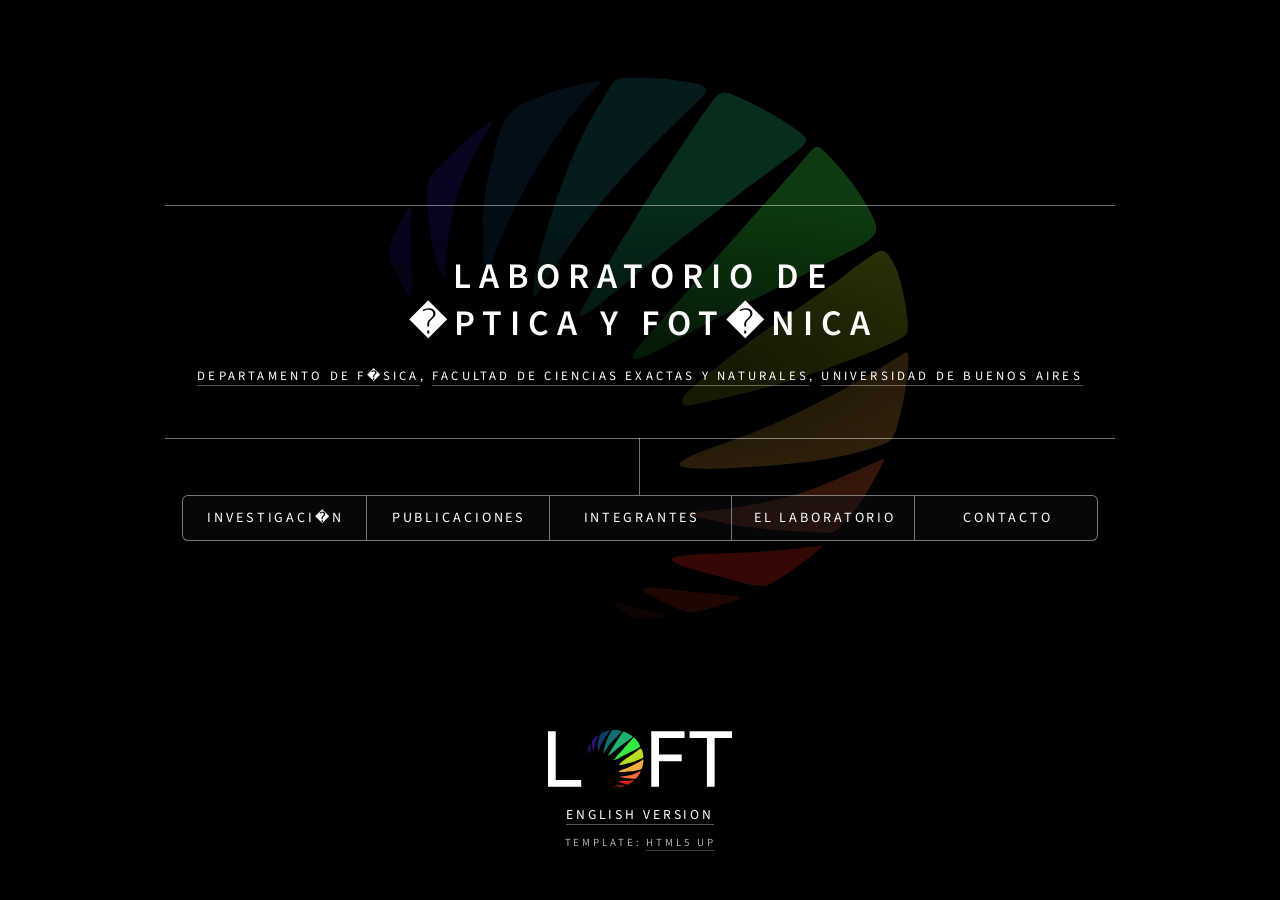
==== index.html @ 60d69a89 "Carga inicial del sitio web del LOFT" ====
<!DOCTYPE html>
<html lang="es">
<head>
  <title>LOFT | Laboratorio de �ptica y Fot�nica</title>
  <link rel="icon" href="images/favicon.png" />
  <meta charset="utf-8" />
  <meta name="viewport" content="width=device-width, initial-scale=1" />
  <meta name="description" content="Laboratorio de �ptica y Fot�nica (LOFT) del Departamento de F�sica, FCEN-UBA. Investigaci�n en �ptica cu�ntica, luz estructurada, polarizaci�n, azopol�meros y trampas �pticas." />
  <link rel="canonical" href="https://loft.df.uba.ar/" />
  <link rel="alternate" hreflang="es" href="https://loft.df.uba.ar/" />
  <link rel="alternate" hreflang="en" href="https://loft.df.uba.ar/index_en.html" />
  <link rel="alternate" hreflang="x-default" href="https://loft.df.uba.ar/" />
  <meta property="og:type" content="website" />
  <meta property="og:title" content="LOFT | Laboratorio de �ptica y Fot�nica" />
  <meta property="og:description" content="Laboratorio de �ptica y Fot�nica (LOFT) del Departamento de F�sica, FCEN-UBA. Investigaci�n en �ptica cu�ntica, luz estructurada, polarizaci�n, azopol�meros y trampas �pticas." />
  <meta property="og:url" content="https://loft.df.uba.ar/" />
  <meta property="og:locale" content="es_AR" />
  <meta property="og:locale:alternate" content="en_US" />
  <meta property="og:image" content="https://loft.df.uba.ar/images/instalaciones.png" />
  <link rel="preconnect" href="https://fonts.googleapis.com" />
  <link rel="preconnect" href="https://fonts.gstatic.com" crossorigin />
  <link rel="stylesheet" href="https://fonts.googleapis.com/css2?family=Source+Sans+3:ital,wght@0,300;0,400;0,600;1,300;1,400;1,600&display=swap" />
  <link rel="stylesheet" href="assets/css/main.css" />
  <noscript>
    <link rel="stylesheet" href="assets/css/noscript.css" />
  </noscript>
</head>
<body class="is-preload">

  <div id="wrapper">

    <header id="header">
      <div class="content">
        <div class="inner">
          <h1>Laboratorio de<br>�ptica y Fot�nica</h1>
          <p class="major">
            <a href="https://df.uba.ar/" target="_blank" rel="noopener noreferrer">Departamento de F�sica</a>,
            <a href="https://exactas.uba.ar/" target="_blank" rel="noopener noreferrer">Facultad de Ciencias Exactas y Naturales</a>,
            <a href="https://www.uba.ar/" target="_blank" rel="noopener noreferrer">Universidad de Buenos Aires</a>
          </p>
        </div>
      </div>
      <nav aria-label="Navegaci�n principal">
        <ul>
          <li><a href="#investigacion">Investigaci�n</a></li>
          <li><a href="#publicaciones">Publicaciones</a></li>
          <li><a href="#integrantes">Integrantes</a></li>
          <li><a href="#laboratorio">El Laboratorio</a></li>
          <li><a href="#contacto">Contacto</a></li>
        </ul>
      </nav>
    </header>

    <div id="main">

      <article id="investigacion">
        <h2 class="major">Investigaci�n</h2>
        <span class="image main">
          <img src="images/investigacion0.png" alt="L�neas de investigaci�n del Laboratorio de �ptica y Fot�nica" loading="lazy" />
        </span>

        <details class="accordion">
          <summary>Generaci�n y caracterizaci�n de estados cu�nticos fot�nicos</summary>
          <div class="accordion-content">
            <div class="imagen80">
              <span class="image main">
                <img src="images/investigacion1.png" alt="Generaci�n y caracterizaci�n de estados cu�nticos fot�nicos" loading="lazy" />
              </span>
            </div>
            <p>
              La informaci�n cu�ntica es una nueva ciencia que surgi�, en a�os recientes, de la revisi�n de conceptos esenciales de la f�sica cu�ntica con el objetivo de mejorar la transmisi�n y el procesado de la informaci�n. Los fotones surgen como candidatos naturales en distintas aplicaciones ya que son f�cilmente transportables y poseen una gran variedad de grados de libertad en los que se puede codificar informaci�n.
            </p>
            <p>
              Desde hace unos a�os nuestro grupo ha sido pionero en simulaciones de algoritmos cu�nticos usando �ptica cl�sica. Hemos simulado cl�sicamente algunos de los algoritmos m�s conocidos tales como el algoritmo de b�squeda de Grover, el algoritmo de evaluaci�n de Deutsch, el algoritmo de caminata cu�ntica al azar y el protocolo de teleportaci�n. Los trabajos realizados por nuestro grupo son pioneros en el �rea ya que permitieron generar algoritmos reprogramables a tiempo real. Asimismo m�s recientemente hemos generado y testeado sistemas cu�nticos fot�nicos de alta dimensi�n. Estos sistemas representados gen�ricamente por bits de dimensi�n d o qudits tienen el potencial de aumentar la capacidad de informaci�n de los protocolos de computaci�n y comunicaci�n cu�ntica adem�s de ser m�s seguros y robustos frente al ruido, espionaje y fallos del sistema. Dentro de los avances en optoelectr�nica las pantallas de cristal l�quido se han constituido en una herramienta fundamental para controlar en forma din�mica distintas propiedades de la luz. Estas caracter�sticas hacen que estos dispositivos constituyan un elemento esencial en la manipulaci�n de sistemas cu�nticos de alta dimensi�n.
            </p>
          </div>
        </details>

        <details class="accordion">
          <summary>Generaci�n y detecci�n de estados de polarizaci�n</summary>
          <div class="accordion-content">
            <div class="imagen80">
              <span class="image main">
                <img src="images/investigacion2.png" alt="Generaci�n y detecci�n de estados de polarizaci�n" loading="lazy" />
              </span>
            </div>
            <p>
              La luz estructurada se refiere a la generaci�n y aplicaci�n de campos de luz personalizados, en los cuales puede modularse tanto la intensidad como la fase o la polarizaci�n. Habitualmente, el t�rmino luz estructurada se toma como sin�nimo de haces con momento angular orbital (OAM), sin embargo, el t�rmino luz estructurada va m�s all� de los haces portadores de OAM y la generaci�n de luz con modulaci�n espacial de los estados de polarizaci�n (SoP) se vuelve cada vez m�s importante. En la mayor�a de los experimentos y aplicaciones �pticas, la polarizaci�n de la luz es aproximadamente uniforme, la posibilidad de tener una polarizaci�n espacialmente variable no fue de particular inter�s hasta principios de este siglo. Este hecho cambi� cuando se encontr� que haces polarizados radialmente y azimutalmente exhiben propiedades particulares cuando se hallan muy enfocados. Posteriormente comenzaron a estudiarse distribuciones de polarizaci�n no uniforme con potenciales aplicaciones en comunicaciones, pinzas �pticas y entrelazamiento cu�ntico, entre otras. Un fen�meno particularmente importante, que permite enriquecer la generaci�n de haces estructurados, es que mientras la luz se propaga a trav�s de un medio homog�neo e isotr�pico, SoP y OAM se conservan por separado; sin embargo, pueden acoplarse en presencia de un medio anisotr�pico y no homog�neo. La modulaci�n �ptica producida por las pantallas de cristal l�quido sobre la fase y polarizaci�n del haz incidente hace que estos dispositivos sean ideales en la ingenier�a y detecci�n de haces estructurados. En nuestro laboratorio hemos desarrollado arquitecturas �pticas basadas en estos elementos que permiten por un lado generar haces con distribuciones singulares de fase y polarizaci�n. Por el otro, se implement� un polar�metro imagen, es decir que permite medir una distribuci�n espacial de polarizaciones.
            </p>
          </div>
        </details>

        <details class="accordion">
          <summary>Propiedades optomec�nicas fotoinducidas en azopol�meros</summary>
          <div class="accordion-content">
            <div class="imagen80">
              <span class="image main">
                <img src="images/investigacion3.jpg" alt="Propiedades optomec�nicas fotoinducidas en azopol�meros" loading="lazy" />
              </span>
            </div>
            <p>
              Un azopol�mero es una mezcla f�sica o una funcionalizaci�n qu�mica de un pol�mero y mol�culas de azobencenos. Ante la exposici�n a la luz con una longitud de onda particular, las mol�culas de azobencenos sufren una transici�n conformacional reversible (entre los estados cis y trans). Cuando la iluminaci�n est� polarizada, la isomerizaci�n foto-selectiva conduce a la orientaci�n del momento dipolar de transici�n de las mol�culas perpendiculares a la polarizaci�n de la luz. Este mismo efecto, observado como anisotrop�a inducida �pticamente (birrefringencia y dicro�smo) al iluminar un material en volumen, ha demostrado ser �til para aplicaciones en almacenamiento de informaci�n como memorias �pticas reversible. El proceso de fotoisomerizaci�n que sucede en la nanoescala tambi�n es responsable del movimiento molecular a gran escala del pol�mero cuando el grupo azo est� unido qu�micamente a la cadena polim�rica. En este caso, el movimiento colectivo de las mol�culas de azopol�mero se observa como un transporte de masa macrosc�pico impulsado por la iluminaci�n, generando un relieve superficial. En particular, se pueden generar estructuras peri�dicas o redes de relieve superficial (SRG) cuando los azopol�meros son iluminados con figuras de interferencia. Los mecanismos por los cuales ocurre la fotomigraci�n, indudablemente relacionados con los ciclos de isomerizaci�n, han sido debatidos y se han intentado explicar en la literatura, con argumentos relacionados con fuerzas debidas a un gradiente de presi�n, cambios en la plasticidad y viscosidad o la fuerza gradiente del campo el�ctrico �ptico. Pese a la cantidad de estudios con los que se cuenta al d�a de la fecha, a�n no se ha establecido un consenso para explicar el fen�meno y por lo tanto contin�a existiendo un gran inter�s en el estudio y desarrollo de materiales con azobencenos.
            </p>
            <p>
              La posibilidad de fotoinducir efectos tan diversos da lugar al estudio de sistemas materiales con azobencenos para diversas aplicaciones que incluyen almacenamiento y procesado �ptico de la informaci�n, �ptica difractiva y fotomec�nica.
            </p>
            <p>En particular, en el laboratorio desarrollamos las siguientes l�neas:</p>
            <ul>
              <li>Exploramos las propiedades de los azopol�meros a trav�s del desarrollo de t�cnicas de microscopia innovadoras.</li>
              <li>Desarrollamos materiales compuestos para mejorar las propiedades de los azopol�meros en vistas de sus aplicaciones como memorias �pticas, actuadores de movimiento o medios para litograf�a.</li>
              <li>Desarrollamos la t�cnica de litograf�a multidimensional empleando azopol�meros.</li>
            </ul>
          </div>
        </details>

        <details class="accordion">
          <summary>Manipulaci�n de objetos mesosc�picos utilizando trampas �pticas</summary>
          <div class="accordion-content">
            <h4>En construcci�n</h4>
          </div>
        </details>

        <h3 class="section-subtitle">Proyectos de tesis y Laboratorio 6 y 7</h3>
        <details class="accordion">
          <summary>Oferta de temas</summary>
          <div class="accordion-content">
            <p class="pdf-actions">
              <a href="docs/proyectos.pdf" target="_blank" rel="noopener noreferrer" class="button-link">
                <svg class="svg-icon" viewBox="0 0 24 24" aria-hidden="true"><path d="M14 2H6c-1.1 0-2 .9-2 2v16c0 1.1.9 2 2 2h12c1.1 0 2-.9 2-2V8l-6-6zm2 16H8v-2h8v2zm0-4H8v-2h8v2zm-3-5V3.5L18.5 9H13z"/></svg> Abrir / Descargar PDF
              </a>
            </p>
            <div class="pdf-viewer">
              <iframe src="docs/proyectos.pdf#view=FitH" title="Oferta de temas de tesis y Laboratorios 6 y 7" loading="lazy"></iframe>
            </div>
          </div>
        </details>

        <h3 class="section-subtitle">Colaboraciones</h3>
        <ul class="clean-list">
          <li>Grupo de Informaci�n Cu�ntica y Sistemas Cu�nticos de Muchos Cuerpos, Departamento de F�sica, Instituto de F�sica La Plata, Facultad de Ciencias Exactas, Universidad Nacional de La Plata.</li>
          <li>Grupo de �ptica, Departamento de F�sica, Facultad de Ciencias, Universidad Aut�noma de Barcelona (Barcelona, Espa�a).</li>
          <li>Laboratorio de Pol�meros y Materiales Compuestos, Departamento de F�sica, Facultad de Ciencias Exactas y Naturales, Universidad de Buenos Aires.</li>
          <li>Laboratorio de Bajas Temperaturas, Departamento de F�sica, Facultad de Ciencias Exactas y Naturales, Universidad de Buenos Aires.</li>
          <li>Advanced Beam Laboratory, Electrical and Computing Engineering, Colorado State University (Colorado, Estados Unidos).</li>
        </ul>

        <div class="logocentrado">
          <span class="image main">
            <img src="images/logo.svg" alt="Logo del Laboratorio de �ptica y Fot�nica (LOFT)" loading="lazy" />
          </span>
        </div>
      </article>

      <article id="publicaciones">
        <h2 class="major">Publicaciones</h2>

        <details class="accordion">
          <summary>2020 - actualidad</summary>
          <div class="accordion-content">
            <h3>2025</h3>
            <ul class="pub-list">
              <li>Q. Pears Stefano, L. Reb�n, C. Iemmi. Parallelized projective measurements for spatial photonic qudits estimation. Opt. Lett. 50, 6012-6015, (2025).</li>
              <li>"Stochastic simulation of mass transport under arbitrary illumination conditions: the influence of the nanoparticle localized surface plasmon resonance" F. L. Tambosco, S. A. Ledesma, M.G. Capeluto. The Journal of Physical Chemistry. 129 (33), 15041-15050 (2025).</li>
              <li>"High Energy Neutrons from Nuclear Reactions Driven by Ions accelerated Irradiating Nanowire Arrays at Relativistic Intensities" S. Wang, J. Tinsley, M.G. Capeluto, R. Hollinger, D.C. Gautier, J.J. Rocca, Physics of Plasmas 32, 063106 (2025).</li>
            </ul>

            <h3>2024</h3>
            <ul class="pub-list">
              <li>Q. Pears Stefano, A. Magnoni, D. Rodrigues, J. Tiffenberg, C. Iemmi, Interferometry with few photons, Phys. Rev. Appl. 21, 064050, 8pp (2024).</li>
              <li>E. Chironi and C. Iemmi. Visual detection and enhancement of alterations in questioned documents by Mueller polarimetry. Journal of Forensic Sciences, Volume 69, Issue 6, 2024. <a href="https://doi.org/10.1111/1556-4029.15617" target="_blank" rel="noopener noreferrer">https://doi.org/10.1111/1556-4029.15617</a></li>
              <li>Chironi, E. and Iemmi, C. (2024). Non-destructive latent fingerprint development and background elimination by Mueller Polarimetry. Science &amp; Justice, 64(1), 1-8. <a href="https://doi.org/10.1016/j.scijus.2023.11.004" target="_blank" rel="noopener noreferrer">https://doi.org/10.1016/j.scijus.2023.11.004</a></li>
              <li>Jorge J. Rocca, Maria G. Capeluto, Reed C. Hollinger, Shoujun Wang, Yong Wang, G. Ravindra Kumar, Amit D. Lad, Alexander Pukhov, and Vyacheslav N. Shlyaptsev, "Ultra-intense femtosecond laser interactions with aligned nanostructures," Optica 11, 437-453 (2024).</li>
              <li>Azul Mar�a Brigante, Corina R�vora, Gabriel Fernando Volonnino, Marcos Dami�n Perez, Gabriela Pasquini, Mar�a Gabriela Capeluto; Experimentation on stochastic trajectories: From Brownian motion to inertial confined dynamics. Am. J. Phys. 1 April 2024; 92 (4): 280-289. <a href="https://doi.org/10.1119/5.0146444" target="_blank" rel="noopener noreferrer">https://doi.org/10.1119/5.0146444</a></li>
              <li>Statistical domain wall roughness analysis through correlations. Domenichini, P., Pasquini, G., Capeluto, M.G. Physical Review B., 2023, 108(22), 224434 (2024).</li>
            </ul>

            <h3>2023</h3>
            <ul class="pub-list">
              <li>"Inspecting the use of SLMs for the control of photonic quantum states" Bordakevich S, Pab�n D, Reb�n L, Ledesma S. �ptica Pura y Aplicada 56(2), 51147 (2023), <a href="https://doi.org/10.7149/OPA.56.2.51147" target="_blank" rel="noopener noreferrer">DOI: 10.7149/OPA.56.2.51147</a></li>
              <li>Optimization of azopolymer films for optical memory applications by using ethylene glycol as a free-volume generator. Tambosco, F.L., R�vora, C., Volonnino, G.F., Goyanes, S., Capeluto, M.G., Ledesma, S. Optica Pura y Aplicada, 2023, 56(2), 51149.</li>
              <li>�ptica y Fot�nica en Argentina. Torchia, G.A., Capeluto, M.G., Grosz, D., ...Torga, J., Ledesma, S. Optica Pura y Aplicada, 2023, 56(2), 5621.</li>
            </ul>

            <h3>2022</h3>
            <ul class="pub-list">
              <li>"Optimization for maximum modulation of a double-pass twisted nematic liquid crystal display" Bordakevich S, Reb�n L, Ledesma S. Applied Optics 61(4), 969-977 (2022).</li>
            </ul>

            <h3>2021</h3>
            <ul class="pub-list">
              <li>P. Domenichini, F.N. Paris, M.G. Capeluto, M. Granada, J-M George, G. Pasquini, A.B. Kolton, "Curvature-driven AC-assisted creep dynamics of magnetic domain walls", Phys. Rev. B 103, L220409 (2021).</li>
              <li>"Deuterated polyethylene nanowire arrays for high energy density physics" M. G. Capeluto, A. Curtis, R. Hollinger, V. Shlyaptsev, J.J. Rocca. High Power Laser Science and Engineering 9, e34 (2021).</li>
              <li>"Absolute laser energy absorption measurement of relativistic 0.7 ps laser pulses in nanowire arrays" J. Park, R. Tommasini, R. Shepherd, R. London, C. Bargsten, R. Hollinger, M. G. Capeluto, V. N. Shlyaptsev, M. Hill, V. Kaymak, C. Baumann, A. Pukhov, D. Cloyne, R. Costa, J. Hunter, S. Maricle, J. Moody, and J. J. Rocca. Physics of Plasmas 28 (2), 0039167 (2021).</li>
              <li>R. Falcione, M. V. Roldan, N. Pellegri, S. Goyanes, S. Ledesma, M.G. Capeluto, "Increase of SRG modulation depth in azopolymers-nanoparticles hybrid materials" Optical Materials 115, 111015 (2021).</li>
              <li>E. Chironi, C. Iemmi. Validity of the product rule and its impact on the accuracy of a Mueller matrix polarimeter. Applied Optics, 60(9), 2736-2744, (2021).</li>
              <li>M. A. Vergara, E. Chironi, C. Iemmi. Generalized and multiplexed q-plates emulated via an LCoS-based device. Journal of Optics (United Kingdom), 23(8), (2021).</li>
              <li>Q. Pears Stefano, I. Perito, J. J. M. Varga, L. Reb�n, C. Iemmi. "Experimental characterization of quantum processes: A selective and efficient method in arbitrary finite dimensions". Physical Review A 103, 052438 (2021).</li>
            </ul>

            <h3>2020</h3>
            <ul class="pub-list">
              <li>D. Pab�n, S. Ledesma, L. Rebon "High-dimensional states of light with full control of transverse path and OAM degrees of freedom", Optics Letters 45 (14), 40524055 (2020).</li>
              <li>E. Chironi, C. Iemmi. Error analysis and compensation for a discrete dual rotating retarder Mueller matrix polarimeter. Applied Optics, 59(21), 6368-6378, (2020).</li>
              <li>E. Chironi, C. Iemmi. Mueller matrix polarimeter based on twisted nematic liquid crystal devices. Applied Optics, 59(27), 8098-8105, (2020).</li>
              <li>Q. Pears Stefano, L. Reb�n, C. Iemmi. "Determination of spatial quantum states by using point diffraction interferometry". Journal of Optics 22, 115201 (2020).</li>
              <li>M. Bailly-Grandvaux, D. Kawahito, C. McGuffey, J. Strehlow, B. Edghill, M. S. Wei, N. Alexander, A. Haid, C. Brabetz, V. Bagnoud, R. Hollinger, M. G. Capeluto, J. J. Rocca, F. N. Beg. "Ion acceleration from microstructured targets irradiated by high-intensity picosecond laser pulses". Phys. Rev. E 102, 021201(R) (2020).</li>
              <li>R. Hollinger, S. Wang, Y. Wang, A. Moreau, M. G. Capeluto, H. Song, A. Rockwood, E. Bayarsaikhan, V. Kaymak, A. Pukhov, V. N. Shlyaptsev, J. J. Rocca. "Extreme ionization of heavy atoms in solid-density plasmas by relativistic second-harmonic laser pulses". Nat. Photonics (2020).</li>
              <li>A. Moreau, R. Hollinger, C. Calvi, S. Wang, Y. Wang, M.G. Capeluto, A. Rockwood, A. Curtis, S. Kasdorf, V.N. Shlyaptsev, V. Kaymak, A. Pukhov, J.J. Rocca. "Enhanced Electron Acceleration in Aligned Nanowire Arrays Irradiated at Highly Relativistic Intensities" Plasma Physics and Controlled Fusion 62, 014013 (2020).</li>
              <li>M.Vergara, C.Iemmi Orbital angular momentum tuning using a phase only parallel aligned LCoS display Optik 212, 164619 7pp, (2020).</li>
            </ul>
          </div>
        </details>

        <details class="accordion">
          <summary>2015 - 2019</summary>
          <div class="accordion-content">
            <h3>2019</h3>
            <ul class="pub-list">
              <li>P. Domenicini, M. Granada, J. P. Curiale, S. Bustingorri, M.G. Capeluto, G. Pasquini "Transient magnetic domain wall AC dynamics by means of magneto-optical Kerr effect microscopy". Physical Review B 99, 214401 (2019).</li>
              <li>M. Dozieres, G. Petrov, P. Forestier-Colleoni; P. Campbell; K. Krushelnick; A. Maksimchuk; C. McGuffey, V. Kaymak, A. Pukhov, M. G. Capeluto, R. Hollinger, S. Shlyaptsev, J.J. Rocca, F. Beg "Optimization of laser-nanowire target interaction to increase the proton acceleration efficiency". Plasma Physics and Controlled Fusion 61, 065016 (2019).</li>
              <li>M. G. Capeluto, R. Falcione, R. Fern�ndez Salvador, A. Eceiza, S. Goyanes, S. A. Ledesma. "Functional surfaces through the creation of adhesion and charged patterns on azopolymer surface relief gratings" Optical Materials 90, 281-288 (2019).</li>
              <li>H.Zhang, F.Monroy-Ram�rez, A.Lizana, C.Iemmi, N.Bennis, P.Morawiak, W.Piecek, J.Campos Wavefront imaging by using an inline holographic microscopy system based on a double-sideband filter Opt. Las. Eng. 113, 71-76 (2019).</li>
              <li>Q.Pears Stefano, L.Reb�n, S.Ledesma, C.Iemmi A set of 4d-3 observables to determine any pure qdit state. Opt. Lett. 44, 2558-2561 (2019).</li>
              <li>D.Pab�n, L.Reb�n, S.Bordakevich, N.Gigena, A.Boette, C.Iemmi, R.Rossignoli, S.Ledesma Parallel-in-time optical simulation of history states Phys. Rev. A 99, 062333 (8pp) (2019).</li>
              <li>M.Vergara, C.Iemmi Generalized q-plates and novel vector and vortex beams Phys. Rev. A 100, 053812 9pp, (2019).</li>
              <li>Pab�n D, Reb�n L, Bordakevich S, Gigena N, Boette A, Iemmi C, Rossignoli R, Ledesma S. "Parallel-in-time discrete model of quantum evolution in a SLM" RIAO-OPTILAS-MOPM Proceedings (2019).</li>
            </ul>

            <h3>2018</h3>
            <ul class="pub-list">
              <li>Cimadoro J, Ribba L, Ledesma, S, Goyanes S, Electrospun Mats: From White to Transparent with a Drop. Macromolecular Materials and Engineering Weinheim: Wiley-V C H Verlag GMBH. vol. n�. p - . issn 1438-7492, (2018).</li>
              <li>H.Zhang, A.Lizana, C.Iemmi, F.Monroy-Ram�rez, A.M�rquez, I.Moreno, J.Campos LCoS display phase self-calibration method based on diffractive lens schemes Opt. Laser Eng. 106, 147-154 (2018).</li>
              <li>J.Varga, L.Reb�n, Q.Pears Stefano, C.Iemmi Characterizing d-dimensional quantum channels by means of quantum process tomography Opt. Lett. 43, 4398-4401, (2018).</li>
              <li>H.Zhang, A.Lizana, A.Van Eeckhout, A.Turpin, C.Ram�rez, C.Iemmi, J.Campos Microparticle Manipulation and Imaging through a Self-Calibrated Liquid Crystal on Silicon Display. Appl. Sci. 8, 2310 19 pp, (2018).</li>
              <li>R. Falcione, M. G. Capeluto, N. Pellegri, M.V. Roldan, S. Goyanes, S. A. Ledesma. "Azopolymers films as actuators to generate organized hybrid materials" OSA Technical Digest: Proceedings Latin America Optics and Photonics Conference. (paper Th4A.24) (2018).</li>
              <li>Pab�n D, Bordakevich S, Iemmi C, Reb�n L, Ledesma S. "Optical demonstration of a programmable multi-channel polarization beamsplitter" Latin America Optics and Photonics Conference proceedings, OSA (2018).</li>
            </ul>

            <h3>2017</h3>
            <ul class="pub-list">
              <li>"Efficient picosecond X-ray pulse generation from plasmas in the radiation dominated regime" R. Hollinger, C. Bargsten, V. N. Shlyaptsev, V. Kaymak, A. Pukhov, M. G. Capeluto, S. Wang, A. Rockwood, Y. Wang, A. Townsend, A. Prieto, P. Stockton, A. Curtis, J. J. Rocca. Optica 4 (11), 1344-1349 (2017).</li>
              <li>D. O. Pabon, S. A. Ledesma, G. F. Quinteiro, M. G. Capeluto "Design of a compact device to generate and test beams with orbital angular momentum in the EUV". Applied Optics 56 (29), 8048-8054 (2017).</li>
              <li>M. G. Capeluto, R. Fern�ndez Salvador, A. Eceiza, S. Goyanes, S. A. Ledesma "Azopolymer film as an actuator for organizing multiwall carbon nanotubes", Optical Materials 66, 247-252 (2017).</li>
              <li>C. Bargsten, R. Hollinger, M. G. Capeluto, V. Kaymak, A. Pukhov, S. Wang, A. Rockwood, Y. Wang, D. Keiss, R. Tommasini, R. London, J. Park, M. Busquet, M. Klapisch, V. N. Shlyaptsev, and J. J. Rocca. "Energy Penetration into Arrays of Aligned Nanowires Irradiated with Relativistic Intensities: Scaling to Terabar Pressures". Science Advances 3 (1) (2017): E1601558.</li>
              <li>J.Varga, L.Reb�n, S.Ledesma, C.Iemmi Controlled generation of mixed spatial qudits with arbitrary degree of purity Phys. Rev. A 96, 032309 (8pp) (2017).</li>
              <li>Q.Pears Stefano, L.Reb�n, S.Ledesma, C.Iemmi Determination of any pure spatial qudits from a minimum number of measurements by phase stepping interferometry Phys. Rev. A 96, 062328 (5pp) (2017).</li>
              <li>D. O. Pabon, S. A. Ledesma, G. F. Quinteiro, M. G. Capeluto. "Design of a compact setup to generate and test optical vortex beams" Optica pura y aplicada 50 (3), 289-295 (2017).</li>
            </ul>

            <h3>2016</h3>
            <ul class="pub-list">
              <li>C.Ramirez, A.Lizana, C.Iemmi, J.Campos Method based on the Double Sideband technique for the dynamic tracking of micrometric particles J. Opt. 18, 065603 (10pp) (2016).</li>
              <li>I.Estevez, J.Escalera, Q. Pears Stefano, C.Iemmi, S.Ledesma, M.Yzuel, J.Campos Image enhancement y spatial frequency post-processing of images obtained with pupil filters. Opt. Comm. 380, 21-27 (2016).</li>
              <li>L.Reb�n, R.Rosignoli, J.Varga, N.Gigena, N.Canosa, C.Iemmi, S.Ledesma Conditional purity and quantum correlation measures in two qubit mixed states J. Phys. B, 49, 215501 (9pp) (2016).</li>
            </ul>

            <h3>2015</h3>
            <ul class="pub-list">
              <li>J Cambiasso, H Garate, N. D'Accorso, S Ledesma, S Goyanes, Optical recording of stable holographic grating in a low Tg statistical copolymer covalently functionalized with an azo-dye, Optical Materials, vol 49, 41-46 (2015).</li>
              <li>J Cambiasso, S. Goyanes, S. Ledesma, Holographic gratings recorded in poly(lactic acid)/azo-dye films, Optical Materials, vol 47, 72-77 (2015).</li>
              <li>A.Peinado, A.Lizana, C.Iemmi, J.Campos Polarization imaging with enhanced spatial resolution. Opt. Comm. 338, 95-100 (2015).</li>
              <li>A.Peinado, A.Lizana, A.Turp�n, C.Iemmi, T.Kalkandjiev, J.Mompart, J.Campos Optimization, tolerance analysis and implementation of a Stokes polarimeter based on the conical refraction phenomenon. Opt. Exp. 23, 5636-5652 (2015).</li>
              <li>C.Iemmi, C.Ram�rez, J.Campos Digital holographic movie by using a point diffraction interferometer Opt. Eng. 54, 044104 5pp (2015).</li>
              <li>A.Peinado, A.Turp�n, C.Iemmi, A.M�rquez, T.Kalkandjiev, J.Mompart, J.Campos Interferometric characterization of the structured polarized light beam produced by the conical refraction phenomenon Opt. Exp. 23, 18080-18091 (2015).</li>
              <li>C.Ramirez, A.Lizana, C.Iemmi, J.Campos In line digital holographic movie based on a double sideband filtering Opt. Lett. 40, 4142-4145 (2015).</li>
              <li>G. D�az Costanzo, S. Goyanes, S Ledesma, Photobleaching effect in azo-dye containing epoxy resin films: the potentiality of carbon nanotubes as azo-dye dispensers ICO 23, Santiago de Compostela, Espa�a, septiembre de 2014, Journal of Physics: Conference Series, Volume 605, Issue 1, 28 April 2015, Article number 012024.</li>
              <li>JJM Varga, MA Soli-Prosser, L Reb�n Arias, L. Neves, C Iemmi, S Ledesma, Preparing arbitrary pure states of spatial qudits with a single phase-only spatial light modulator ICO 23, Santiago de Compostela, Espa�a, septiembre de 2014, Journal of Physics: Conference Series, Volume 605, Issue 1, 28 April 2015, Article number 012035.</li>
            </ul>
          </div>
        </details>

        <details class="accordion">
          <summary>2010 - 2014</summary>
          <div class="accordion-content">
            <h3>2014</h3>
            <ul class="pub-list">
              <li>M. G. Capeluto, G. Grinblat, M. Tirado, D. Comedi, A. Bragas "Nonlinear excitation of polariton cavity modes in ZnO single nanocombs". Optics Express 22, 5341 - 5349 (2014).</li>
              <li>M. G. Capeluto, M.C. Marconi, C.C. Iemmi "Design of a phase shift interferometer in the EUV for high precision metrology". Applied Optics 53, 1274-1283 (2014).</li>
              <li>Guadalupe D�az Costanzo, Laura Ribba, Silvia Goyanes and Silvia Ledesma Enhancement of the optical response in a biodegradable polymer/azo-dye film by the addition of carbon nanotubes, J. of Physics D: Applied Physics, vol47, 13, 135103 (2014).</li>
              <li>E.Chironi, C.Iemmi, Bounding the relative errors associated with a complete Stokes polarimeter, J. Opt. Soc. Am. A 31, 75-80 (2014).</li>
              <li>J.Varga, L.Reb�n, M.Sol�s-Prosser, L.Neves, S.Ledesma, C.Iemmi Optimized generation of spatial qudits by using a pure phase spatial light modulator J.Phys. B, 47, 225504 (9pp) (2014).</li>
            </ul>

            <h3>2013</h3>
            <ul class="pub-list">
              <li>C.Ram�rez, E.Ot�n, C.Iemmi, I.Moreno, N.Bennis, J.Ot�n, J.Campos Point diffraction interferometer with a liquid crystal monopixel. Opt. Exp. 21, 8116-8125 (2013).</li>
              <li>L.Rebon, C.Iemmi, S.Ledesma Phase-measurement interferometry as a simulation of optimal quantum-state tomography. Optik 124, 5548-5552 (2013).</li>
              <li>J.Turiaci, J.Varga, C.Iemmi Ghost imaging with White light speckle patterns. Optik 124, 6212-6215 (2013).</li>
              <li>M.Sol�s-Prosser, A.Arias, J. Varga, L.Reb�n, S.Ledesma, C.Iemmi, L.Neves Preparing arbitrary pure states of spatial qudits with a single phase-only spatial light modulator Opt. Lett. 38, 4762-4765, (2013).</li>
            </ul>

            <h3>2012</h3>
            <ul class="pub-list">
              <li>G. Grinblat, M. G. Capeluto, M. Tirado, A. V. Bragas, and D. Comedi "Hierarchical ZnO nanostructures: Growth mechanisms and surface correlated photoluminescence". Appl. Phys. Lett. 100, 233116 (2012).</li>
              <li>G. Grinblat, M.G. Capeluto, M. Tirado, D. Comedi, A.V. Bragas. "Two-Photon Photoluminescence from Hierarchical ZnO" Nanostructures ECS Transactions, 45 (5) 67-72 (2012).</li>
            </ul>

            <h3>2011</h3>
            <ul class="pub-list">
              <li>Goldin, Mat�as A.; Francisco, Diego; Ledesma, Silvia Classical images as quantum entanglement: An image processing analogy of the GHZ experiment, Optics Communications, Volume 284, Issue 7, p. 2089-2093, (2011).</li>
              <li>L.Lobato, A.Lizana, A.M�rquez, I.Moreno, C.Iemmi, J.Campos, M.J.Yzuel, Characterization of the anamorphic and spatial frequency dependent phenomenon in Liquid Crystal on Silicon displays, J. Eur. Opt. Soc. - Rapid Pub. 6, 110125/1-6 (2011).</li>
              <li>I.Moreno, C.Iemmi, J.Campos, M.J.Yzuel Jones matrix treatment for optical Fourier processors with structured polarization. Opt. Exp. 19, 4583-4594 (2011).</li>
              <li>A.Peinado, A.Lizana, J.Vidal, C.Iemmi, J.Campos Optimized Stokes polarimeters based on a single twisted nematic liquid-crystal device for the minimization of noise propagation. Appl. Opt. 50, 5437-5445 (2011).</li>
              <li>Mar�a Gabriela Capeluto, Erik Duisterwinkel, Christian Schmiegelow, Diego Francisco, Silvia Adriana Ledesma and Claudio Cesar Iemmi "Ghost image and ghost diffraction with thermal light generated by means of a programmable SLM", 7th Ibero-AmericaConference on Optics (RIAO); 10th Latin-American Meeting on Optics, Lasers and Applications (OPTILAS) IOP Publishing RIAO/OPTILAS 2010, Journal of Physics: Conference Series 274 (2011).</li>
              <li>G. D�az Costanzo, S. Goyanes, S.Ledesma, Using Photosensitive Dye To Improve Multi Walled Carbon Nanotubes Dispersion 7th Ibero-America Conference on Optics (RIAO); 10th Latin-American Meeting on Optics, Lasers and Applications (OPTILAS) IOP Publishing RIAO/OPTILAS 2010, Journal of Physics: Conference Series 274 (2011) 01211.</li>
              <li>M.G. Capeluto, Claudio Cesar Iemmi and Mario Carlos Marconi. "Design of a phase shift interferometer in the EUV for high precision metrology" XVII Reuni�n Iberoamericana de �ptica &amp; X Encuentro de �ptica, L�seres y Aplicaciones (RIAO/OPTILAS 2010). IOP Publishing: Journal of Physics: Conference Series 274 (2011) 012026.</li>
            </ul>

            <h3>2010</h3>
            <ul class="pub-list">
              <li>M. Goldin, D. Francisco, S. Ledesma, "Simulating Bell inequality violations with classical optics encoded qubits", JOSA B, 27, 779-786 (2010).</li>
              <li>G. Lozano, Javier E. Mazzaferri, L. Dorado, S. Ledesma, R. Depine, H. M�guez, "Angular dependence of the intensity of light beams diffracted by colloidal crystals", JOSA B, 27, 1394-1399 (2010).</li>
              <li>G. D�az Costanzo, S. Ledesma, I. Mondragon, S. Goyanes, "Stable Solutions of Multiwalled Carbon Nanotubes Using an Azobenzene Dye", J.Phys. Chem. C 114, 14347-14352 (2010).</li>
              <li>A.Peinado, A.Lizana, J.Vidal, C.Iemmi, J.Campos "Optimization and performance criteria of a Stokes polarimeter based on two variable retarders". Opt. Exp. 18, 9815-9830, (2010).</li>
              <li>A.Lizana, A.M�rquez, L.Lobato, Y.Rodange, I.Moreno, C.Iemmi, J.Campos "The minimum Euclidean distance principle applied for the analysis of the phase fluctuation in spatial light modulators" Opt. Exp. 18, 10581-10593, (2010).</li>
              <li>A.Peinado, A.Lizana, J.Vidal, C.Iemmi, J.Campos "Complete Stokes polarimeters based on liquid cristal displays". Optics and Photonics for Information Processing IV. Proc SPIE 7797, 77970V-1-12, (2010), San Diego, EEUU.</li>
              <li>L.Lobato, A.Marquez, A.Lizana, I.Moreno, C.Iemmi, J.Campos "Characterization of a parallel aligned liquid cristal on silicon and its application on a Shack-Hartmann sensor". Optics and Photonics for Information Processing IV. Proc SPIE 7797, 77970Q -1-12, (2010), San Diego.</li>
            </ul>
          </div>
        </details>

        <details class="accordion">
          <summary>2005 - 2009</summary>
          <div class="accordion-content">
            <h3>2009</h3>
            <ul class="pub-list">
              <li>A.Lizana, N.Martin, M.Estap�, E.Fern�ndez, I.Moreno, A.M�rquez, C.Iemmi, J.Campos, M.J.Yzuel "Influence of the incident angle in the performance of Liquid Crystal on Silicon displays" Opt. Exp. 17, 8491-8505 (2009).</li>
              <li>P.Wachulak, L.Urbanski, M.Capeluto, D.Hill, W.Rockward, C.Iemmi, E.Anderson, C.Menoni, J.Rocca, M.Marconi "New opportunities in interferometric lithography using extreme ultraviolet tabletop lasers", J. Micro/Nanolith. MEMS MOEMS 8, 021206-1/7, (2009).</li>
              <li>C.Iemmi, J.Campos, "Anamorphic zoom system based on liquid crystal dsplays" J. Eur. Opt. Soc. - Rapid Pub. 4, 9029/1-4 (2009).</li>
              <li>C.Iemmi, A.Bragas, J.Torga, "Optics in Argentina", Optics and Photonics News, 20, 11, 14-15, (2009).</li>
              <li>A.Lizana, I.Moreno, A.M�rquez, C.Iemmi, J.Campos, M:Yzuel "Characterization an An�lisis of LCOS displays: Application to Diffractive Optics". Optics and Photonics for Information Processing III. Proc SPIE 7442, 74420Y-1-12, (2009), San Diego, EEUU.</li>
              <li>A.Lizana, I.Moreno, A.M�rquez, E.Also, C.Iemmi, J.Campos, M:Yzuel "Influence of the temporal fluctuations phenomena on the ECB LCOS performance". Optics and Photonics for Information Processing III. Proc SPIE 7442, 74420G-1-11, (2009), San Diego, EEUU.</li>
              <li>J. Mazzaferri, S. Ledesma, "Optical rotation invariant corner detector", Opt. Int. J. Light Electron. Opt. 120, 782-787, (2009).</li>
              <li>S. Ledesma, J. Mazzaferri, "Wavelets in optical processing", Opt. and Las. in Eng. 47, 1323-1324, (2009).</li>
              <li>G. D�az Costanzo, I Mondrag�n, S. Goyanes, S. Ledesma, "Interactions between multi-walled carbon nanotubes and an azo-dye, Disperse Orange 3" COMATCOMP 09, MATERIALES COMPUESTOS 09, SCIENCE AND TECHNOLOGY OF COMPOSITE MATERIALS 09, 751-754, (2009) Donostia, Espa�a.</li>
              <li>G. D�az Costanzo, S. Goyanes, S. Ledesma "Dispersiones estables de nanotubos de carbono mediante crom�foros", SAM-CONAMET 2009, 90 Congreso Internacional de Metalurgia y Materiales, 19 al 23 de octubre de 2009, Ciudad de Buenos Aires, Argentina, (s�lo libro de res�menes).</li>
            </ul>

            <h3>2008</h3>
            <ul class="pub-list">
              <li>A.M�rquez, I.Moreno, C.Iemmi, A.Lizana, J.Campos, and M.Yzuel "Mueller-Stokes characterization and optimization of a liquid crystal on silicon display showing depolarization", Opt. Exp., 16, 1669-1685 (2008).</li>
              <li>I.Moreno, A.Lizana, J.Campos, A.M�rquez, C.Iemmi, M.Yzuel "Combined Mueller and Jones matrix method for the evaluation of the complex modulation in a liquid-crystal-on-silicon display". Opt. Lett. 33, 627-629 (2008).</li>
              <li>A.Lizana, A.M�rquez, I.Moreno, C.Iemmi, J.Campos, M.Yzuel, "Wavelength dependence of polarimetric and phase-shift characterization of a liquid crystal on silicon display", J. Eur. Opt. Soc. - Rapid Pub. 3, 08011 1-6 (2008).</li>
              <li>A.Lizana, I.Moreno, C.Iemmi, A.M�rquez, J.Campos, M.Yzuel, "Time-resolved Mueller matrix analysis of a liquid crystal on silicon display", Appl. Opt. 47, 4267-4274, (2008).</li>
              <li>A.Lizana, I.Moreno, A.Marquez, C.Iemmi, E.Fernandez, J.Campos, M.Yzuel, "Time fluctuations of the phase modulation in a liquid crystal on silicon display: Characterization and effects in diffractive optics", Opt. Exp. 16, 16711-16722 (2008).</li>
              <li>M.Goldin, G.D�az Costanzo, O.Mart�nez, C.Iemmi, S.Ledesma, "A new method for 3D tracking using an LCoS", J. Opt. A: Pure Appl. Opt. 10 104001 1-8 (2008).</li>
              <li>C.Sheppard, J.Campos, J.Escalera, S.Ledesma, "Two-zone pupil filters" Opt. Comm., 281, 913-922, (2008).</li>
              <li>D.Francisco, S.Ledesma, "Classical Optics Analogy of Quantum Teleportation", JOSA B, 25, 383-390, (2008).</li>
              <li>C.Sheppard, J.Campos, J.Escalera, S.Ledesma, "Three-zone pupil filters", Opt. Comm., 281, 3623-3630, (2008).</li>
              <li>D.Francisco, S.Ledesma, "Optically simulated universal quantum computation", Proc AIP, 992, 1061, (2008).</li>
              <li>I.Moreno, J.Campos, M.Yzuel, C.Iemmi, A.Vargas, "Polarization diffractive optics with liquid crystal displays", AIP Conference Proceedings, 949, 248-255, (2008).</li>
              <li>O.L�pez Coronado, C.Iemmi, J.Davis, J.Campos, M.Yzuel, "Light Intensity Profile Control along the Optical Axis with Complex Pupils Implemented onto a Phase-Only SLM" AIP Conf. Proc. 992, 152-157 (2008).</li>
              <li>M.Goldin, G.Diaz Costanzo, O.Martinez, C.Iemmi, S.Ledesma, "Application of LCoS to dynamical focusing in an optical system", AIP Conf. Proc. 992, 146-151 (2008).</li>
              <li>J.Mazzaferri, S.Ledesma, "Correlation based rotation-invariant corner detector", Proc AIP, 992, 1057, (2008).</li>
              <li>I.Moreno, C.Iemmi, J.Campos, M.Yzuel, A.Vargas, "Analysis of polarization vortices generated from a polarization diffractive mask", Proc. SPIE 7000, 700017-1 700017-12, (2008).</li>
              <li>R.Hild, J.Campos, M.Yzuel, C.Iemmi, R.Gimeno, J.Escalera, "The assessment of phase only filters in imaging systems by the classical optical merit functions", Proc. SPIE 7000, 700018-1 700018-11, (2008).</li>
              <li>A.Lizana, N.Martin, E.Fernandez, A.M�rquez, I.Moreno, C.Iemmi, J.Campos, M.Yzuel, "Influence of the incident angle in the performance of LCoS displays", Proc. of SPIE Vol. 6994, 69940J-1-11, (2008).</li>
              <li>P. W. Wachulak, M.G. Capeluto, C.S. Menoni, J.J. Rocca, M.C. Marconi "Nanopatterning in a compact setup using table top extreme ultraviolet lasers". Opto-Electronics Review 16 (4), 444-450 (2008).</li>
            </ul>

            <h3>2007</h3>
            <ul class="pub-list">
              <li>M.Capeluto, P.Wachulak, M.Marconi, D.Patel, C.Menoni, J.Rocca, C.Iemmi, E.Anderson, W.Chao, D.Attwood, "Table Top Nanopatterning with Extreme Ultraviolet laser Illumination". Microelectronic Engineering 84, 721-724, (2007).</li>
              <li>P. W. Wachulak, M. G. Capeluto, M. C. Marconi, D. Patel, C. S. Menoni, and J. J. Rocca. "Nanoscale patterning in high resolution HSQ photoresist by interferometric lithography with tabletop extreme ultraviolet lasers" Journal of Vacuum Science &amp; Technology B: Microelectronics and Nanometer Structures 25 (6), 2094-2097 (2007).</li>
              <li>P.W. Wachulak, M.G. Capeluto, M.C. Marconi, C.S. Menoni, J.J. Rocca. "Patterning of nano-scale arrays by table-top extreme ultraviolet laser interferometric lithography" Optics Express 15 (6), 3465-3469 (2007). ISSN: 1094-4087.</li>
              <li>I.Moreno, C.Iemmi, J.Campos, M.Yzuel, A.Vargas "Polarization vortices generation by diffraction from a four quadrant polarization mask", Opt. Comm. 276, 222-230, (2007).</li>
              <li>J.Davis, C.Stewart Tuvey, O.L�pez Coronado, J.Campos, M.Yzuel, C.Iemmi "Tailoring the depth of focus for optical imaging systems using a Fourier transform approach", Opt. Lett. 32, 844-846 (2007).</li>
              <li>A.M�rquez, I.Moreno, C.Iemmi, J.Campos, M.Yzuel "Electrical origin and compensation for two sources of degradation of the spatial frequency response exhibited by liquid cristal displays", Opt. Eng. 46, 114001(1-7) (2007).</li>
              <li>C.Sheppard, S.Ledesma, J.Campos, J.Escalera, "Improved expressions for performance parameters for complex filters", Opt. Lett., 32, 1713-1715, (2007).</li>
              <li>J.Mazzaferri, S.Ledesma, "Rotation invariant real-time optical edge detector", Opt. Comm., 272, 367-376, (2007).</li>
              <li>P. W. Wachulak, M. G. Capeluto, D. Patel, M.C. Marconi, C.S. Menoni, J.J. Rocca. "Nanopillars and arrays of nanoholes fabricated by extreme ultraviolet interferometric laser lithography" Lasers and Electro-Optics Society, 2007. LEOS 2007. Proceedings of the 20th Annual Meeting of the IEEE 21-25 Oct. 2007. Vol 1 and 2, Page(s):486 - 487.</li>
              <li>P. W. Wachulak, D. Patel, M. G. Capeluto, C. S. Menoni, J. J. Rocca, and M. C. Marconi, "Interferometric lithography with sub-100-nm resolution using a tabletop 46.9-nm laser" Proceedings of SPIE Optics and Photonics Conference, Solf X-Ray lasers and Applications VII., Vol. 6702, 67020I. Gregory J. Tallents, James Dunn, Editors (Oct. 11, 2007) San Diego, CA.</li>
            </ul>

            <h3>2006</h3>
            <ul class="pub-list">
              <li>G.Marshall, E.Mocskos, G.Gonz�lez, S.Dengra, F.Molina, C.Iemmi, "Stable, quasi-stable and unstable physicochemical hydrodynamic flows in thin-layer cell electrodeposition", Electrochemica Acta, 51, 3058-3065 (2006).</li>
              <li>A.M�rquez, C.Iemmi, J.Campos, M.Yzuel "Achromatic diffractive lens written onto a liquid cristal display", Opt. Lett. 31, 392-394 (2006).</li>
              <li>I.Moreno, C.Iemmi, C.Campos, M.J.Yzuel "Binary polarization pupil filter: theoretical analysis and experimental realization with a liquid crystal display", Opt. Comm. 264, 63-69 (2006).</li>
              <li>C.LaMela, C.Iemmi "Optical encryption using phase-shifting interferometry in a joint transform correlator", Opt. Lett. 31, 2562-2564 (2006).</li>
              <li>D.Francisco, C.Iemmi, J.Paz, S.Ledesma "Optical simulation of the quantum Hadamard operator", Opt. Comm. 268, 340-345 (2006).</li>
              <li>C.Iemmi, J.Campos, J.Escalera, O.L�pez-Coronado, R.Gimeno, M.Yzuel "Depth of focus increase by multiplexing programmable diffractive lenses", Opt. Exp. 14, 10207 - 10219 (2006).</li>
              <li>D.Francisco, C.Iemmi, J.P.Paz, S.Ledesma "Simulating a quantum walk with classical optics", Phys. Rev. A 74, 052327 (2006).</li>
              <li>S.Ledesma, J.Campos, J.Escalera, J.Mazzaferri, M.Yzuel, "High depth of focus by multiplexing annular lenses", Opt. Comm., 266, 6-12 (2006).</li>
              <li>A.M�rquez, C.Iemmi, J.Campos, J.Escalera, M.Yzuel, "Two applications of liquid crystal displays in diffractive optics under polychromatic illumination", Proc. SPIE 6187, 61870E1-61870E11, (2006).</li>
              <li>I.Moreno, C.Iemmi, A.Vargas, J.Campos, M.Yzuel, "Polarization diffractive elements displayed with liquid crystal spatial light modulators", Proc. SPIE 6187, 61870D1-61870D12, (2006).</li>
              <li>J.Campos, I.Moreno, A.M�rquez, C.Iemmi, V.Mariscal, C.Rebollo, R.Marin, J.Davis, M.Yzuel, "Simple Jones Method for describing Modulation Properties of Reflective Liquid Crystal Spatial Light Modulators", AIP Conf. Proc. 860, 159-168, (2006).</li>
              <li>J. Campos, O. L�pez, C. Iemmi, J. Escalera, R. Gimeno, M. Yzuel, "Multiplexed lenses written onto a liquid crystal display to increase depth of focus", Proc.SPIE 6311, 63110Q August 13-17, (2006).</li>
              <li>M.G Capeluto, G. Vaschenko, M. Grisham, M.C. Marconi, S. Ludue�a, L. Pietrasanta, C.S. Menoni, J.J. Rocca, Y. Lu y B. Parkinson "Nanopaterning with interferometric lithography using a compact 46.9 nm laser". IEEE Transactions on Nanotechnology 1 (5), 3-7. (2006).</li>
              <li>M.G. Capeluto, P. Wachulak, D. Patel. M. Marconi, C. Menoni, J. Rocca, E. Anderson, W. Chao, D. Attwood. "Table top nanopatterning using soft X-ray lasers". "X-Ray Lasers 2006" (10th International Conference on X Ray lasers). Springer Proceeding in Physics Vol 115. Pag 491-496. Eds. P.V. Nickles and K.A. Janulewicz.</li>
              <li>M.C. Marconi, P. Wachulak, C.S. Menoni, M.G. Capeluto, E. Anderson. "Development of a table top nanopatterning tool with Extreme Ultraviolet Lasers" Proceedings of 2006 NSF Design, Service, and Manufacturing Grantees and Research Conference. St. Louis, MO. USA. July 2006. [Publicado en CD].</li>
              <li>M.C. Marconi, M.G. Capeluto, P. Wachulak, G. Vaschenko, H. Bravo, C.S. Menoni, J.J. Rocca, E.H. Anderson, W. Chao, D.T. Attwood, O. Hemberg, B. Frazer, and S. Bloom. "Nanopatterning and nanomachining with table-top extreme ultraviolet lasers" Proceedings Material Research Society Fall Meeting 2006. (November 27-December 1, 2006. Boston, MA) Vol. 961.</li>
            </ul>

            <h3>2005</h3>
            <ul class="pub-list">
              <li>A.M�rquez, C.Iemmi, J.Campos, J.C.Escalera, M.J.Yzuel, "Programmable apodizer to compensate chromatic aberration effects using a liquid crystal spatial light modulator", Opt. Express 13, 716-730 (2005).</li>
              <li>C.Iemmi, A.Moreno, J.Campos, "Digital holography with a point diffraction interferometer", Opt. Express 13, 1885-1891 (2005).</li>
              <li>A.M�rquez, C.Iemmi, I.Moreno, J.Campos, M.Yzuel, "Anamorphic and spatial frequency dependent phase modulation on liquid crystal displays. Optimization of the modulation diffraction efficiency", Opt. Express 13, 2111-2119 (2005).</li>
              <li>J.Nicol�s, C.Iemmi, J.Campos, M.Yzuel "Encoding 3D correlation in an optical processor", Opt. Comm. 256, 279-287 (2005).</li>
              <li>S.Ledesma, J.Escalera, J.Campos, M.Yzuel, "Evolution of the transverse response of an optical system with complex filters", Opt. Comm, 249, 183-192 (2005).</li>
              <li>J.Mazzaferri, S.Ledesma, "On line pattern recognition in noisy background by means of wavelet coefficients thresholding", J. of Opt. A, 7, 1-7, (2005).</li>
              <li>C.Iemmi, P.Ca�izares, A.Moreno, J.Campos, M.Yzuel, "The use of liquid cristal panels for the study of holograms", Proc. ETOP 2005, 166-168, (2005).</li>
              <li>A. M�rquez, C. Iemmi, J.Campos, J.Escalera, M.Yzuel, "Control of the PSF under polychromatic illumination using a programmable apodizer on a liquid crystal spatial light modulator", Proc.EOS 2005, 31-33, (2005).</li>
            </ul>
          </div>
        </details>

        <details class="accordion">
          <summary>1997 - 2004</summary>
          <div class="accordion-content">
            <h3>2004</h3>
            <ul class="pub-list">
              <li>M.Capeluto, C.LaMela, C.Iemmi, M.Marconi, "Scanning mechanism based on a programmable liquid crystal display", Opt. Comm. 232, 107-113, (2004).</li>
              <li>G.Puentes, C.LaMela, S.Ledesma, C.Iemmi, J.Paz, M.Sarraceno, "Optical implementation of quantum algorithms using programmable liquid crystal displays", Phys. Rev. A. 69, 042319, (2004).</li>
              <li>C.LaMela, C.Iemmi, "Distortion-tolerant photorefractive joint transform correlator", J. Opt. A: Pure Appl. Opt. 6, 894-899 (2004).</li>
              <li>I.Moreno, C. Iemmi, A.M�rquez, J.Campos, M.Yzuel, "Modulation light efficiency of diffractive lenses displayed onto a restricted phase-mostly modulation display", Appl. Opt. 43, 6278-6284 (2004).</li>
              <li>C.La Mela, C.Iemmi, "Joint transform correlator tolerant to distortions of the object to detect", Proc. SPIE, 5622, 1304-1309, (2004).</li>
              <li>S.Ledesma, J.Escalera, J.Campos, M.Yzuel, "Simple expressions for performance parameters of complex filters, with applications to supergaussian phase filters", Opt. Lett., 29, 932 (2004).</li>
              <li>S.Ledesma, J.Campos, J.Escalera, M.Yzuel, "Symmetry properties with pupil phase-filters", Opt. Express 12, 2548-2559 (2004).</li>
              <li>R.Depine, S.Ledesma, "Direct visualization of surface-plasmon band-gaps in the diffuse background of metallic gratings", Opt. Lett., 29, 2216, (2004).</li>
              <li>S.Palma, J.Barbe, J.Campos, C.Iemmi, "Simple method for multiplexing channels in a Fourier optical processor", Proc. SPIE, 5622, 1434-1439, (2004).</li>
              <li>R.Depine, S.Ledesma, "Surface-plasmon band-gaps observed in the diffuse background of metallic gratings", Proc. SPIE 5622, 481, (2004).</li>
              <li>J.Mazzaferri, S.Ledesma, "Wavelet coefficients thresholding method applied to the correlation of noisy scenes", Proc. SPIE 5622, 617, (2004).</li>
              <li>V. D'Angelo, G. Marshall, J.-C. Bradley, G. Gonzalez, S. Babu, F.V. Molina and C. Iemmi, "Spatially Coupled Bipolar Electrodeposition in Thin-Layer Cells under Periodic Voltage Control", The Electrochemical Society Proceedings Vol PV 2001-08, 190-199 (2004).</li>
              <li>M.G Capeluto, G. Vaschenko, M. Grisham, M.C. Marconi, S. Ludue�a, L. Pietrasanta, C.S. Menoni, J.J. Rocca. "Nano-patterning with a high repetition rate l=46.9 nm capillary discharge table-top laser" Proceedings of the International Conference on X-Ray lasers 2004. Beijing. China. Institute of Physics Conference Series. Vol. 186. June 2005. Taylor and Francis CRC Press. ISBN 0750310103.</li>
              <li>M.G. Capeluto, G. Vaschenko, M.C. Marconi, M. Grisham, C.S. Menoni, Rocca, J.J. "Interferometric lithography at 47 nm with a table-top laser" Lasers and Electro-Optics Society, 2004. (LEOS 2004). The 17th Annual Meeting of the IEEE. Vol 2 pag. 888-889. November 2004.</li>
              <li>M.G. Capeluto, Georgiy O. Vaschenko, Michael E. Grisham, Mario C. Marconi, Carmen S. Menoni, Jorge J. Rocca, S. Ludue�a, L. Pietrasanta. "Interferometric lithography at 46.9 nm" 5th Iberoamerican Meeting on Optics and 8th Latin American Meeting on Optics, Lasers, and Their Applications (RIAO/OPTILAS 2004). Proceedings SPIE Vol 5622 p.735-738 (2004) ISSN: 0277-786X.</li>
            </ul>

            <h3>2003</h3>
            <ul class="pub-list">
              <li>M.Villarreal, C.Iemmi, J.Campos, "Parallel classification of multiple objects using a phase-only multichannel optical correlator", Opt. Eng. 42, 2354-2361, (2003).</li>
              <li>J.Barb�, J.Campos, J.Nicol�s, C.Iemmi, "Multichannel optical correlator for texture classification", Opt. Eng. 42, 2062-2067, (2003).</li>
              <li>C.Iemmi, A.Moreno, J.Nicol�s, J.Campos, "Evaluation and correction of aberrations in an optical correlator by phase shift interferometry", Opt. Lett. 28, 1117-1119, (2003).</li>
              <li>J.Mazzaferri, S.Ledesma, C.Iemmi, "Multiple feature extraction by using a simultaneous wavelet transform", J.Opt. A 5, 425-431, (2003).</li>
              <li>R.Depine, S.Ledesma, C.Iemmi, "Polarization conversi�n from an aluminized triangular grating in conical mountings", Optik 114, 481-484, (2003).</li>
            </ul>

            <h3>2002</h3>
            <ul class="pub-list">
              <li>J.Nicol�s, J.Campos, C.Iemmi, I.Moreno, M.Yzuel, "Convergent optical correlator alignment based on frequency filtering", Appl. Opt. 41, 1505-1514 (2002).</li>
              <li>J.Campos, A.Marquez, J.Nicolas, I.Moreno, C.Iemmi, J.Davis, M.Yzuel, "Characterization of the Liquid Crystal Display Modulation. Optimization for Some Applications", Acta Phys. Pol. A 101, 189-201 (2002).</li>
              <li>J.Nicol�s, C.Iemmi, J.Campos, M.Yzuel, "Optical encoding of color three-dimensional correlation", Opt. Comm, 209, 35-43, (2002).</li>
              <li>C.Iemmi, C.LaMela, "Phase only photorefractive joint transform correlator", Opt. Comm, 209, 255-263, (2002).</li>
              <li>S.Ledesma, S.Goyanes, C.Dupla�, "Development of a laser dilatometer by diffractometry", Rev. of Sci. Inst., 73, 3271-3274, (2002).</li>
              <li>S.Ledesma, S.Goyanes, C.Dupl�a, "A new device to measure the thermal expansion coefficient of polymers", Proceedings de Sulmat 2002, 897-902, (2002).</li>
              <li>J. Barbe, J. Campos, C. Iemmi, "Real time texture classification with convergent diffractometer", Proc. SPIE, 4829, 249, (2002).</li>
              <li>J. Mazzaferri, S. Ledesma, C. Iemmi, "Feature extraction using a multichannel correlator", Proc. SPIE, 4829, 467, (2002).</li>
              <li>J. Nicol�s, J. Campos, C. Iemmi, I. Moreno, M.J. Yzuel, "Filtering tests for the alignment of a convergent correlator", Proc. SPIE, 4829, 439, (2002).</li>
            </ul>

            <h3>2001</h3>
            <ul class="pub-list">
              <li>A.Marquez, C.Iemmi, I.Moreno, J.Davis, J.Campos, M.Yzuel, "Quantitative predictions of the modulation behavior of twisted nematic liquid crystal displays based on a simple physical model", Opt. Eng. 40, 2558-2564 (2001).</li>
              <li>A.M�rquez, C.Iemmi, J.Escalera, J.Campos, S.Ledesma, J.Davis, M.Yzuel, "Amplitude apodizers encoded onto Fresnel lenses implemented on a phase-only spatial light modulator", Appl. Opt. 40, 2316-2322 (2001).</li>
              <li>J.Nicol�s, C.Iemmi, J.Campos, M.J.Yzuel, "Real time correlator with liquid cristal panels: modulation optimization", Proc. Spie 4419, 604, (2001).</li>
              <li>J.Barb�, J.Campos, C.Iemmi, J.Nicol�s, "A parallel multichannel optical correlator for frequency sub-band decomposition", Proc. Spie 4419, 612, (2001).</li>
              <li>M.Villarreal, C.Iemmi, J.Campos, "Phase filter multiplexing for pattern recognition process", Proc. Spie 4419, 616, (2001).</li>
              <li>A.M�rquez, C.Iemmi, J.C.Escalera, J.Campos, S.Ledesma, J.Davis, M.J.Yzuel, "Simultaneous encoding of amplitude apodizers and Fresnal lenses in spatial light modulators", Proc. Spie 4419, 692, (2001).</li>
            </ul>

            <h3>2000</h3>
            <ul class="pub-list">
              <li>C.Iemmi, S.Ledesma, J.Campos, M.Villarreal, "Gray level CGH filters for multiple object correlation", Appl. Opt. 39, 1233, (2000).</li>
              <li>A.Marquez, J.Campos, M.Yzuel, I.Moreno, J.Davis, C.emmi, A.Moreno, A.Robert, "Characterization of edge effects in twisted nematic liguid crystal displays", Opt. Eng. 39, 3301-3307 (2000).</li>
              <li>M. Yzuel J. Campos A. Marquez J. Escalera J. Davis C. Iemmi S. Ledesma, "Inherent apodization of lenses encoded on liquid crystal spatial light modulators", Appl. Opt. 39, 6034, (2000).</li>
            </ul>

            <h3>1999</h3>
            <ul class="pub-list">
              <li>A.Vargas, J.Campos, C.Iemmi, S.Ledesma, M.Yzuel, "Optical codification for multiclass pattern recognition using a parallel correlator", Opt. Comm. 162, 121, (1999).</li>
              <li>J.Davis, J.Escalera, J.Campos, M.Yzuel, C.Iemmi, "Programmable axial apodizing and hyperresolving amplitude filters using a liquid crystal spatial light modulator", Opt. Lett. 24, 628-630, (1999).</li>
              <li>S.Ledesma, C.Iemmi, M.Villarreal, J.Campos, "Multichannel correlation by color multiplexing", Opt. Comm. 166, 173, (1999).</li>
              <li>C.Iemmi, S.Ledesma, J.Campos, M.Villarreal, "Optical classification employing composed gray level CGH filters", Proc. Spie 3749, 209, (1999).</li>
              <li>S.Ledesma, H.Lozza, M.Pomata, "Under graduates optical experiments using simple liquid crystal displays", Proc. Spie 3831, 54, (1999).</li>
            </ul>

            <h3>1998</h3>
            <ul class="pub-list">
              <li>A.Vargas, J.Campos, M.Yzuel, C.Iemmi, S.Ledesma, "One-step multichannel pattern recognition based on the pixelated structure of a SLM", Appl. Opt., 37, 2063, (1998).</li>
              <li>S.Ledesma, C.Iemmi, J.Campos, M.Yzuel, "Joint transform correlator architectures with a single LCTV operating in phase mostly mode", Opt. Comm. 151, 101, (1998).</li>
              <li>J.Campos, S.Ledesma, C.Iemmi, M.Yzuel, "Pure phase correlation in a phase only Joint Transform Correlator", Proc. Spie 3490, 492, (1998).</li>
              <li>A.Vargas, J.Campos, M.Yzuel, C.Iemmi, S.Ledesma, "Use of a periodic structure of the spatial light modulators for parallel pattern recognition", Proc. Spie 3572, 305, (1998).</li>
              <li>M.Villarreal, S.Ledesma, C.Iemmi, "Synthesis of composed filters by using color photographic films", Proc. Spie 3572, 300, (1998).</li>
            </ul>

            <h3>1997</h3>
            <ul class="pub-list">
              <li>E.Ahouzi, C.Iemmi, S.Ledesma, V.Lashin, K.Chalasinska-Macukov, J.Campos, M.Yzuel, "Pattern recognition with a phase-shifting interferometric correlator. Discrimination capability enhancement", Appl. Phys. B, 64, 331, (1997).</li>
              <li>S.Ledesma, C.Iemmi, V.Brudny, "Scaling properties of the scattered field produced by fractal gratings", Opt. Comm, 144, 292, (1997).</li>
            </ul>
          </div>
        </details>

        <div class="logocentrado">
          <span class="image main">
            <img src="images/logo.svg" alt="Logo del Laboratorio de �ptica y Fot�nica (LOFT)" loading="lazy" />
          </span>
        </div>
      </article>

      <article id="integrantes">
        <h2 class="major">Integrantes</h2>
        <span class="image main">
          <img src="images/integrantes.png" alt="Integrantes del Laboratorio de �ptica y Fot�nica" loading="lazy" />
        </span>

        <h3>Investigadores</h3>
        <p>
          <a href="https://scholar.google.com/citations?hl=es&amp;user=g8PDvAoAAAAJ" target="_blank" rel="noopener noreferrer">Claudio Iemmi</a> (<a href="mailto:iemmi@df.uba.ar">iemmi@df.uba.ar</a>)<br>
          <a href="https://www.conicet.gov.ar/new_scp/detalle.php?id=22035&amp;datos_academicos=yes&amp;keywords=" target="_blank" rel="noopener noreferrer">Silvia Ledesma</a> (<a href="mailto:ledesma@df.uba.ar">ledesma@df.uba.ar</a>)<br>
          <a href="https://scholar.google.com.ar/citations?hl=es&amp;user=oIhOipIAAAAJ&amp;view_op=list_works&amp;sortby=pubdate" target="_blank" rel="noopener noreferrer">Mar�a Gabriela Capeluto</a> (<a href="mailto:maga@df.uba.ar">maga@df.uba.ar</a>)
        </p>

        <h3>Investigadores posdoctorales</h3>
        <p>
          Emanuel Chironi
        </p>

        <h3>Estudiantes de doctorado</h3>
        <p>
          Andrea Fl�rez Anteliz<br>
          <a href="https://scholar.google.com/citations?user=AB02RsgAAAAJ&amp;hl=es" target="_blank" rel="noopener noreferrer">Franco Lucio Tambosco</a><br>
          <a href="https://orcid.org/0000-0002-5659-6996" target="_blank" rel="noopener noreferrer">Sebasti�n Bordakevich</a>
        </p>

        <h3>T�cnico</h3>
        <p>
          Mat�as Barella
        </p>

        <h3>Estudiantes de grado</h3>
        <h4>Tesis de Licenciatura</h4>
        <p>
          Candelaria Rico<br>
          Facundo Pe�a Bietti
        </p>

        <h4>Laboratorios 6 y 7</h4>
        <p>
          Jer�nimo Loschacoff, Eugenio Torres<br>
          Herm�n Mansilla, Leonardo V�liz
        </p>

        <h3>Pasantes</h3>
        <p>
          Ettore Pesci
        </p>

        <hr />

        <details class="accordion">
          <summary>Miembros anteriores</summary>
          <div class="accordion-content">
            <h3>Investigadores posdoctorales</h3>
            <p>
              Quimey Pears Stefano<br>
              Mar�a Gabriela Capeluto<br>
              Lorena Reb�n
            </p>

            <h3>Estudiantes de doctorado</h3>
            <p>
              Emanuel Chironi<br>
              <a href="https://scholar.google.com.ar/citations?user=HMVbVhcAAAAJ&amp;hl=en" target="_blank" rel="noopener noreferrer">Dudbil Pab�n</a><br>
              Mart�n Vergara<br>
              Quimey Pears Stefano<br>
              Rebeca Falcione<br>
              Juan Jos� Miguel Varga<br>
              Guadalupe D�az Costanzo<br>
              Mar�a Gabriela Capeluto (LPI-LEC)<br>
              Cecilia La Mela<br>
              Javier Mazzaferri<br>
              Mirta Villarreal<br>
              Diego Francisco
            </p>

            <h3>Estudiantes de grado</h3>
            <h4>Tesis de licenciatura</h4>
            <p>
              Mat�as Alberici<br>
              Franco Lucio Tambosco<br>
              Gabriel Paciaroni<br>
              Rebeca Falcione<br>
              Sebasti�n Bordakevich<br>
              Quimey Pears Stefano<br>
              Mart�n Vergara<br>
              Mat�as Gold�n<br>
              Rodrigo Corti�as<br>
              Emanuel Chironi<br>
              Juan Jos� Miguel Varga<br>
              Javier Cambiasso<br>
              Cecilia La Mela<br>
              Mirta Villarreal<br>
              Guadalupe D�az Costanzo<br>
              Javier Mazzaferri<br>
              Guillermo Ortiz
            </p>

            <h4>Laboratorios 6 y 7</h4>
            <p>
              Gaspar Casaburi, Candelaria Rico<br>
              Lucio Coronato, Mart�n Palomeque<br>
              Federico Guglielmucci Nazar, Facundo Rouquaud<br>
              In�s Llorca<br>
              Agust�n Agote<br>
              Manuel Delgado, Nicol�s Fische<br>
              Camila Colomb, Mat�as Gaburri<br>
              Tom�s Busto, Nicol�s Roqueiro<br>
              Corina R�vora, Gabriel Volonnino<br>
              Francisco Szlafsztein<br>
              Ezequiel Zubieta, Cruz Ignacio Velasco<br>
              Ignacio L�pez, Pablo �guila<br>
              Lautaro Gambino, Manuel Costa<br>
              Sof�a Sevitz<br>
              Pedro Schmidt, Franco Mayo<br>
              Mart�n Larocca, Lucas Mercuri<br>
              Juan D�ppler<br>
              Rodrigo Corti�as<br>
              Diego Arribas, Mart�n Vergara<br>
              Emanuel Chironi<br>
              Juan Miguel Varga, Gustavo Turiaci<br>
              Nerina Fidanza, Javier Mazzitelli<br>
              Pablo Poggi, Fernando Carabedo<br>
              Juli�n Gargiulo, Ariel Haimovici<br>
              Javier Cambiasso, Nicol�s Ponieman<br>
              Esteban Mart�nez<br>
              Dami�n Galante, Mart�n Bordenave<br>
              Guadalupe D�az Costanzo, Mat�as Goldin<br>
              Christian Helman, Iv�n Sidelnik<br>
              Jos� Zurita, Pablo Fern�ndez<br>
              Alejandro Solern�<br>
              Mar�a Gabriela Capeluto, Cecilia La Mela
            </p>

            <h3>Estudiantes de maestr�a</h3>
            <p>
              Erik Duisterwinkel
            </p>

            <h3>Pasantes</h3>
            <p>
              Camille Febvre
            </p>
          </div>
        </details>

        <div class="logocentrado">
          <span class="image main">
            <img src="images/logo.svg" alt="Logo del Laboratorio de �ptica y Fot�nica (LOFT)" loading="lazy" />
          </span>
        </div>
      </article>

      <article id="laboratorio">
        <h2 class="major">El laboratorio</h2>
        <span class="image main">
          <img src="images/instalaciones.png" alt="Instalaciones del Laboratorio de �ptica y Fot�nica" loading="lazy" />
        </span>
        <p>
          El Laboratorio ocupa un �rea total de aproximadamente 100 m<sup>2</sup> subdivididos en tres laboratorios, una sala de reuniones y un �rea de taller. Las primeras actividades se llevaron a cabo en el a�o 1997. En ese momento llevaba el nombre de Laboratorio de Procesado de Im�genes (LPI), por centrarse las l�neas de investigaci�n en el procesado �ptico de se�ales. En el a�o 2019 se lo rebautiz� con el nombre de Laboratorio de �ptica y Fot�nica (LOFT) debido a la ampliaci�n de las l�neas de investigaci�n, que pueden consultarse en la secci�n <a href="#investigacion">Investigaci�n</a>.
        </p>
        <ul class="contact-list">
          <li>
            <a href="https://maps.google.com/maps?ll=-34.544374,-58.439458&amp;z=16&amp;t=m&amp;hl=es-419&amp;gl=AR&amp;mapclient=embed&amp;cid=14087720994825540438" target="_blank" rel="noopener noreferrer" class="contact-icon" aria-label="Ver ubicaci�n en Google Maps">
              <svg class="svg-icon" viewBox="0 0 24 24" aria-hidden="true"><path d="M12 2C8.13 2 5 5.13 5 9c0 5.25 7 13 7 13s7-7.75 7-13c0-3.87-3.13-7-7-7zm0 9.5a2.5 2.5 0 1 1 0-5 2.5 2.5 0 0 1 0 5z"/></svg>
            </a>
            <span class="contact-text">El Laboratorio se encuentra en el primer piso del Pabell�n I de la Ciudad Universitaria de Buenos Aires:</span>
          </li>
        </ul>
        <div class="mapswidget">
          <iframe src="https://www.google.com/maps/embed?pb=!1m18!1m12!1m3!1d5603.495224780679!2d-58.44331579548546!3d-34.544759864407006!2m3!1f0!2f0!3f0!3m2!1i1024!2i768!4f13.1!3m3!1m2!1s0x95bcb44807e06b45%3A0xc381a39ad7639356!2sCiudad%20Universitaria%20-%20UBA%20-%20Pabell%C3%B3n%20I!5e0!3m2!1ses-419!2sar!4v1592101362227!5m2!1ses-419!2sar" title="Mapa de ubicaci�n del Pabell�n I, Ciudad Universitaria, UBA" loading="lazy" referrerpolicy="no-referrer-when-downgrade" allowfullscreen=""></iframe>
        </div>
        <div class="logocentrado">
          <span class="image main">
            <img src="images/logo.svg" alt="Logo del Laboratorio de �ptica y Fot�nica (LOFT)" loading="lazy" />
          </span>
        </div>
      </article>

      <article id="contacto">
        <h2 class="major">Contacto</h2>

        <p class="contact-label">Pod�s contactarte con nosotras/os por correo electr�nico:</p>
        <ul class="contact-list">
          <li>
            <span class="contact-icon" aria-hidden="true">
              <svg class="svg-icon" viewBox="0 0 24 24"><path d="M20 4H4c-1.1 0-2 .9-2 2v12c0 1.1.9 2 2 2h16c1.1 0 2-.9 2-2V6c0-1.1-.9-2-2-2zm0 4-8 5-8-5V6l8 5 8-5v2z"/></svg>
            </span>
            <span class="contact-text">
              <a href="mailto:iemmi@df.uba.ar">iemmi@df.uba.ar</a>,
              <a href="mailto:ledesma@df.uba.ar">ledesma@df.uba.ar</a>,
              <a href="mailto:maga@df.uba.ar">maga@df.uba.ar</a>
            </span>
          </li>
        </ul>

        <p class="contact-label">Tambi�n por tel�fono:</p>
        <ul class="contact-list">
          <li>
            <a href="tel:+541152857504" class="contact-icon" aria-label="Llamar por tel�fono">
              <svg class="svg-icon" viewBox="0 0 24 24" aria-hidden="true"><path d="M6.62 10.79a15.05 15.05 0 0 0 6.59 6.59l2.2-2.2a1 1 0 0 1 1.01-.24c1.12.37 2.33.57 3.58.57a1 1 0 0 1 1 1V20a1 1 0 0 1-1 1C10.61 21 3 13.39 3 4a1 1 0 0 1 1-1h3.5a1 1 0 0 1 1 1c0 1.25.2 2.46.57 3.58a1 1 0 0 1-.25 1.01l-2.2 2.2z"/></svg>
            </a>
            <span class="contact-text">
              <a href="tel:+541152857504">(+54 11) 5285 7504</a>
            </span>
          </li>
        </ul>

        <p class="contact-label">Te invitamos a suscribirte a nuestro canal de YouTube:</p>
        <ul class="contact-list">
          <li>
            <a href="https://www.youtube.com/channel/UCkb2AFfooQSTHqrqFHUjDhA" target="_blank" rel="noopener noreferrer" class="contact-icon" aria-label="Canal de YouTube del LOFT">
              <svg class="svg-icon" viewBox="0 0 24 24" aria-hidden="true"><path d="M23.5 6.19a3.02 3.02 0 0 0-2.12-2.14C19.5 3.5 12 3.5 12 3.5s-7.5 0-9.38.55A3.02 3.02 0 0 0 .5 6.19 31.6 31.6 0 0 0 0 12a31.6 31.6 0 0 0 .5 5.81 3.02 3.02 0 0 0 2.12 2.14C4.5 20.5 12 20.5 12 20.5s7.5 0 9.38-.55a3.02 3.02 0 0 0 2.12-2.14A31.6 31.6 0 0 0 24 12a31.6 31.6 0 0 0-.5-5.81zM9.75 15.5v-7l6.25 3.5-6.25 3.5z"/></svg>
            </a>
            <span class="contact-text">
              <a href="https://www.youtube.com/channel/UCkb2AFfooQSTHqrqFHUjDhA" target="_blank" rel="noopener noreferrer">Laboratorio de �ptica y Fot�nica LOFT</a>
            </span>
          </li>
        </ul>

        <p class="contact-label">Y tambi�n a seguirnos en Twitter:</p>
        <ul class="contact-list">
          <li>
            <a href="https://twitter.com/loftdfuba" target="_blank" rel="noopener noreferrer" class="contact-icon" aria-label="Perfil de Twitter del LOFT">
              <svg class="svg-icon" viewBox="0 0 24 24" aria-hidden="true"><path d="M22.46 6c-.77.35-1.6.58-2.46.69a4.3 4.3 0 0 0 1.88-2.38 8.59 8.59 0 0 1-2.72 1.04 4.28 4.28 0 0 0-7.29 3.9A12.14 12.14 0 0 1 3.15 4.9a4.28 4.28 0 0 0 1.32 5.71 4.24 4.24 0 0 1-1.94-.54v.05a4.28 4.28 0 0 0 3.43 4.2 4.27 4.27 0 0 1-1.93.07 4.28 4.28 0 0 0 4 2.97A8.58 8.58 0 0 1 2 19.54a12.1 12.1 0 0 0 6.56 1.92c7.88 0 12.2-6.53 12.2-12.2 0-.19 0-.37-.01-.56A8.72 8.72 0 0 0 22.46 6z"/></svg>
            </a>
            <span class="contact-text">
              <a href="https://twitter.com/loftdfuba" target="_blank" rel="noopener noreferrer">@LOFTDFUBA</a>
            </span>
          </li>
        </ul>

        <div class="logocentrado">
          <span class="image main">
            <img src="images/logo.svg" alt="Logo del Laboratorio de �ptica y Fot�nica (LOFT)" loading="lazy" />
          </span>
        </div>
      </article>

    </div>

    <footer id="footer">
      <div class="logoportada">
        <span class="image main">
          <img src="images/logo.svg" alt="Logo del Laboratorio de �ptica y Fot�nica (LOFT)" />
        </span>
      </div>
      <p class="footer-lang">
        <a href="index_en.html">English Version</a>
      </p>
      <p class="copyright">
        Template: <a href="https://html5up.net" target="_blank" rel="noopener noreferrer">HTML5 UP</a>
      </p>
    </footer>
  </div>

  <div id="bg"></div>

  <script src="assets/js/jquery.min.js"></script>
  <script src="assets/js/main.js"></script>
</body>
</html>
---- assets/css/main.css ----
html, body, div, span, applet, object,
iframe, h1, h2, h3, h4, h5, h6, p, blockquote,
pre, a, abbr, acronym, address, big, cite,
code, del, dfn, em, img, ins, kbd, q, s, samp,
small, strike, strong, sub, sup, tt, var, b,
u, i, center, dl, dt, dd, ol, ul, li, fieldset,
form, label, legend, table, caption, tbody,
tfoot, thead, tr, th, td, article, aside,
canvas, details, embed, figure, figcaption,
footer, header, hgroup, menu, nav, output, ruby,
section, summary, time, mark, audio, video {
	margin: 0;
	padding: 0;
	border: 0;
	font-size: 100%;
	font: inherit;
	vertical-align: baseline;
}

article, aside, details, figcaption, figure,
footer, header, hgroup, menu, nav, section {
	display: block;
}

body {
	line-height: 1;
	-webkit-text-size-adjust: none;
}

ol, ul {
	list-style: none;
}

blockquote, q {
	quotes: none;
}

	blockquote:before, blockquote:after, q:before, q:after {
		content: '';
		content: none;
	}

table {
	border-collapse: collapse;
	border-spacing: 0;
}

mark {
	background-color: transparent;
	color: inherit;
}

input::-moz-focus-inner {
	border: 0;
	padding: 0;
}

input, select, textarea {
	-moz-appearance: none;
	-webkit-appearance: none;
	appearance: none;
}

/* Basic */

	@media screen and (max-width: 480px) {

		html, body {
			min-width: 320px;
		}

	}

	html {
		box-sizing: border-box;
	}

	*, *:before, *:after {
		box-sizing: inherit;
	}

	body {
		background: #1b1f22;
	}

		body.is-preload *, body.is-preload *:before, body.is-preload *:after,
		body.is-switching *, body.is-switching *:before, body.is-switching *:after {
			animation: none !important;
			transition: none !important;
		}

	a:focus-visible,
	button:focus-visible,
	summary:focus-visible {
		outline: 2px solid rgba(255, 255, 255, 0.75);
		outline-offset: 2px;
	}

/* Type */

	html {
		font-size: 16pt;
	}

		@media screen and (max-width: 1680px) {

			html {
				font-size: 12pt;
			}

		}

		@media screen and (max-width: 360px) {

			html {
				font-size: 11pt;
			}

		}

	body, input, select, textarea, button {
		color: #ffffff;
		font-family: "Source Sans 3", "Source Sans Pro", sans-serif;
		font-weight: 400;
		font-size: 1rem;
		line-height: 1.65;
	}

	a {
		transition: color 0.2s ease-in-out, background-color 0.2s ease-in-out, border-color 0.2s ease-in-out;
		border-bottom: solid 1px rgba(255, 255, 255, 0.35);
		text-decoration: none;
		color: inherit;
	}

		a:hover {
			border-bottom-color: #ffffff;
		}

	strong, b {
		color: #ffffff;
		font-weight: 600;
	}

	em, i {
		font-style: italic;
	}

	p {
		margin: 0 0 1.5rem 0;
	}

	h1, h2, h3, h4, h5, h6 {
		color: #ffffff;
		font-weight: 600;
		line-height: 1.5;
		margin: 0 0 1rem 0;
		text-transform: uppercase;
		letter-spacing: 0.2rem;
	}

		h1 a, h2 a, h3 a, h4 a, h5 a, h6 a {
			color: inherit;
			text-decoration: none;
		}

		h1.major, h2.major, h3.major, h4.major, h5.major, h6.major {
			border-bottom: solid 1px #ffffff;
			width: max-content;
			max-width: 100%;
			padding-bottom: 0.5rem;
			margin: 0 0 2rem 0;
		}

	h1 {
		font-size: 2.25rem;
		line-height: 1.3;
		letter-spacing: 0.5rem;
	}

	h2 {
		font-size: 1.5rem;
		line-height: 1.4;
		letter-spacing: 0.5rem;
	}

	h3 {
		font-size: 1rem;
	}

	h4 {
		font-size: 0.8rem;
	}

	h5 {
		font-size: 0.7rem;
	}

	h6 {
		font-size: 0.6rem;
	}

	.section-subtitle {
		margin-top: 2rem;
	}

	@media screen and (max-width: 736px) {

		h1 {
			font-size: 1.75rem;
			line-height: 1.4;
			letter-spacing: 0.3rem;
		}

		h2 {
			font-size: 1.25rem;
			line-height: 1.5;
			letter-spacing: 0.3rem;
		}

	}

	sub {
		font-size: 0.8rem;
		position: relative;
		top: 0.5rem;
	}

	sup {
		font-size: 0.8rem;
		position: relative;
		top: -0.5rem;
	}

	blockquote {
		border-left: solid 4px #ffffff;
		font-style: italic;
		margin: 0 0 2rem 0;
		padding: 0.5rem 0 0.5rem 2rem;
	}

	code {
		background: rgba(255, 255, 255, 0.075);
		border-radius: 4px;
		font-family: "Courier New", monospace;
		font-size: 0.9rem;
		margin: 0 0.25rem;
		padding: 0.25rem 0.65rem;
	}

	pre {
		-webkit-overflow-scrolling: touch;
		font-family: "Courier New", monospace;
		font-size: 0.9rem;
		margin: 0 0 2rem 0;
	}

		pre code {
			display: block;
			line-height: 1.75;
			padding: 1rem 1.5rem;
			overflow-x: auto;
		}

	hr {
		border: 0;
		border-bottom: solid 1px rgba(255, 255, 255, 0.3);
		margin: 2.25rem 0;
	}

	.align-left {
		text-align: left;
	}

	.align-center {
		text-align: center;
	}

	.align-right {
		text-align: right;
	}

/* Box */

	.box {
		border-radius: 4px;
		border: solid 1px #ffffff;
		margin-bottom: 2rem;
		padding: 1.5em;
	}

		.box > :last-child,
		.box > :last-child > :last-child,
		.box > :last-child > :last-child > :last-child {
			margin-bottom: 0;
		}

		.box.alt {
			border: 0;
			border-radius: 0;
			padding: 0;
		}

/* Icon (inline SVG) */

	.svg-icon {
		display: block;
		width: 1.05em;
		height: 1.05em;
		fill: currentColor;
		flex-shrink: 0;
	}

/* Image */

	.image {
		border-radius: 6px;
		border: 0;
		display: inline-block;
		position: relative;
	}

		.image img {
			border-radius: 6px;
			display: block;
		}

		.image.left, .image.right {
			max-width: 40%;
		}

			.image.left img, .image.right img {
				width: 100%;
			}

		.image.left {
			float: left;
			padding: 0 1.5em 1em 0;
			top: 0.25em;
		}

		.image.right {
			float: right;
			padding: 0 0 1em 1.5em;
			top: 0.25em;
		}

		.image.fit {
			display: block;
			margin: 0 0 2rem 0;
			width: 100%;
		}

			.image.fit img {
				width: 100%;
			}

		.image.main {
			display: block;
			margin: 2rem 0;
			width: 100%;
		}

			.image.main img {
				width: 100%;
				height: auto;
			}

		@media screen and (max-width: 736px) {

			.image.main {
				margin: 1.5rem 0;
			}

		}

		@media screen and (max-width: 480px) {

			.image.main {
				margin: 1.25rem 0;
			}

		}

/* List */

	ol {
		list-style: decimal;
		margin: 0 0 1.5rem 0;
		padding-left: 1.25em;
	}

		ol li {
			padding-left: 0.25em;
			margin-bottom: 0.4rem;
		}

	ul {
		list-style: disc;
		margin: 0 0 1.5rem 0;
		padding-left: 1.25em;
	}

		ul li {
			padding-left: 0.35em;
			margin-bottom: 0.45rem;
		}

		ul.alt {
			list-style: none;
			padding-left: 0;
		}

			ul.alt li {
				border-top: solid 1px rgba(255, 255, 255, 0.25);
				padding: 0.5em 0;
				margin-bottom: 0;
			}

				ul.alt li:first-child {
					border-top: 0;
					padding-top: 0;
				}

	ul.clean-list {
		list-style: none;
		padding-left: 0;
		margin: 0 0 1.75rem 0;
	}

		ul.clean-list li {
			position: relative;
			padding-left: 1rem;
			margin-bottom: 0.65rem;
			line-height: 1.55;
		}

		ul.clean-list li:before {
			content: '';
			position: absolute;
			left: 0;
			top: 0.65em;
			width: 5px;
			height: 5px;
			border-radius: 50%;
			background: rgba(255, 255, 255, 0.55);
		}

	ul.pub-list {
		list-style: none;
		padding-left: 0;
		margin: 0 0 1.75rem 0;
	}

		ul.pub-list li {
			border-left: 2px solid rgba(255, 255, 255, 0.2);
			padding-left: 0.9rem;
			margin-bottom: 0.85rem;
			line-height: 1.55;
			overflow-wrap: break-word;
		}

		ul.pub-list li:last-child {
			margin-bottom: 0;
		}

	dl {
		margin: 0 0 2rem 0;
	}

		dl dt {
			display: block;
			font-weight: 600;
			margin: 0 0 1rem 0;
		}

		dl dd {
			margin-left: 2rem;
		}

/* Contact List */

	.contact-label {
		margin-bottom: 0.5rem;
		color: rgba(255, 255, 255, 0.85);
	}

	ul.contact-list {
		list-style: none;
		padding-left: 0;
		margin: 0 0 1.5rem 0;
	}

		ul.contact-list li {
			display: flex;
			align-items: center;
			gap: 0.85rem;
			padding-left: 0;
			margin-bottom: 0.75rem;
		}

	.contact-icon {
		flex-shrink: 0;
		width: 2.35rem;
		height: 2.35rem;
		border-radius: 50%;
		box-shadow: inset 0 0 0 1px rgba(255, 255, 255, 0.65);
		display: inline-flex;
		align-items: center;
		justify-content: center;
		border-bottom: 0;
		transition: background-color 0.2s ease-in-out, box-shadow 0.2s ease-in-out;
	}

		a.contact-icon:hover {
			background-color: rgba(255, 255, 255, 0.12);
			box-shadow: inset 0 0 0 1px #ffffff;
		}

		a.contact-icon:active {
			background-color: rgba(255, 255, 255, 0.22);
		}

	.contact-text {
		min-width: 0;
		overflow-wrap: anywhere;
		line-height: 1.5;
	}

/* BG */

	#bg {
		transform: scale(1.0);
		-webkit-backface-visibility: hidden;
		position: fixed;
		top: 0;
		left: 0;
		width: 100%;
		height: 100vh;
		height: 100lvh;
		z-index: 1;
	}

		#bg:before, #bg:after {
			content: '';
			display: block;
			position: absolute;
			top: 0;
			left: 0;
			width: 100%;
			height: 100%;
		}

		#bg:before {
			transition: background-color 2s ease-in-out;
			transition-delay: 0s;
			background-size: auto, 256px 256px;
			background-position: center, center;
			background-repeat: no-repeat, repeat;
			z-index: 2;
		}

		#bg:after {
			transform: scale(1.125);
			transition: transform 0.325s ease-in-out, filter 0.325s ease-in-out;
			background-image: url("../../images/bg.svg");
			background-position: center;
			background-size: cover;
			background-repeat: no-repeat;
			z-index: 1;
		}

		body.is-article-visible #bg:after {
			transform: scale(1.0825);
			filter: blur(0.2rem);
		}

		body.is-preload #bg:before {
			background-color: #000000;
		}

/* Wrapper */

	#wrapper {
		display: flex;
		flex-direction: column;
		align-items: center;
		justify-content: space-between;
		position: relative;
		min-height: 100vh;
		min-height: 100svh;
		width: 100%;
		padding: 4rem 2rem;
		z-index: 3;
	}

		#wrapper:before {
			content: '';
			display: block;
		}

		@media screen and (max-width: 1680px) {

			#wrapper {
				padding: 3rem 2rem;
			}

		}

		@media screen and (max-width: 768px) {

			#wrapper {
				padding: 1.25rem 1rem;
			}

		}

		@media screen and (max-width: 480px) {

			#wrapper {
				padding: 0.75rem 1rem;
			}

		}

/* Header */

	#header {
		display: flex;
		flex-direction: column;
		align-items: center;
		transition: transform 0.325s ease-in-out, filter 0.325s ease-in-out, opacity 0.325s ease-in-out;
		background-image: radial-gradient(ellipse at center, rgba(0, 0, 0, 0.52) 15%, rgba(0, 0, 0, 0.22) 50%, rgba(0, 0, 0, 0) 75%);
		max-width: 100%;
		text-align: center;
	}

		#header > * {
			transition: opacity 0.325s ease-in-out;
			position: relative;
			margin-top: 3.5rem;
		}

			#header > *:before {
				content: '';
				display: block;
				position: absolute;
				top: calc(-3.5rem - 1px);
				left: calc(50% - 1px);
				width: 1px;
				height: calc(3.5rem + 1px);
				background: rgba(255, 255, 255, 0.45);
			}

		#header > :first-child {
			margin-top: 0;
		}

			#header > :first-child:before {
				display: none;
			}

		#header .content {
			border-style: solid;
			border-color: rgba(255, 255, 255, 0.45);
			border-top-width: 1px;
			border-bottom-width: 1px;
			max-width: 100%;
		}

			#header .content .inner {
				transition: max-height 0.75s ease, padding 0.75s ease, opacity 0.325s ease-in-out;
				transition-delay: 0.25s;
				padding: 3rem 2rem;
				max-height: 40rem;
				overflow: hidden;
			}

				#header .content .inner > :last-child {
					margin-bottom: 0;
				}

			#header .content h1 {
				padding-left: 0.5rem;
			}

			#header .content p {
				text-transform: uppercase;
				letter-spacing: 0.2rem;
				font-size: 0.8rem;
				line-height: 2;
			}

		#header nav ul {
			display: grid;
			grid-auto-flow: column;
			grid-auto-columns: 1fr;
			margin-bottom: 0;
			list-style: none;
			padding-left: 0;
			background-color: rgba(12, 14, 18, 0.52);
			border: solid 1px rgba(255, 255, 255, 0.45);
			border-radius: 6px;
			overflow: hidden;
		}

			#header nav ul li {
				padding-left: 0;
				margin-bottom: 0;
				border-left: solid 1px rgba(255, 255, 255, 0.45);
			}

				#header nav ul li:first-child {
					border-left: 0;
				}

				#header nav ul li a {
					display: block;
					min-width: 7.5rem;
					height: 2.75rem;
					line-height: 2.75rem;
					padding: 0 1.15rem 0 1.33rem;
					text-transform: uppercase;
					letter-spacing: 0.18rem;
					font-size: 0.88rem;
					border-bottom: 0;
					white-space: nowrap;
				}

					#header nav ul li a:hover {
						background-color: rgba(255, 255, 255, 0.14);
					}

					#header nav ul li a:active {
						background-color: rgba(255, 255, 255, 0.22);
					}

		#header nav.use-middle:after {
			content: '';
			display: block;
			position: absolute;
			top: 0;
			left: calc(50% - 1px);
			width: 1px;
			height: 100%;
			background: rgba(255, 255, 255, 0.45);
		}

		#header nav.use-middle ul li.is-middle {
			border-left: 0;
		}

		body.is-article-visible #header {
			transform: scale(0.95);
			filter: blur(0.1rem);
			opacity: 0;
		}

		body.is-preload #header {
			filter: blur(0.125rem);
		}

			body.is-preload #header > * {
				opacity: 0;
			}

			body.is-preload #header .content .inner {
				max-height: 0;
				padding-top: 0;
				padding-bottom: 0;
				opacity: 0;
			}

		@media screen and (max-width: 1080px) {

			#header nav ul {
				display: flex;
			}

			#header nav ul li a {
				min-width: auto;
				padding: 0 0.9rem;
				letter-spacing: 0.13rem;
				font-size: 0.84rem;
			}

		}

		@media screen and (max-width: 980px) {

			#header .content p br {
				display: none;
			}

			#header nav ul li a {
				padding: 0 0.8rem;
				letter-spacing: 0.11rem;
				font-size: 0.82rem;
			}

		}

		@media screen and (max-width: 768px) {

			#header > * {
				margin-top: 1.35rem;
			}

				#header > *:before {
					top: calc(-1.35rem - 1px);
					height: calc(1.35rem + 1px);
				}

			#header .content .inner {
				padding: 1.4rem 1rem;
			}

			#header .content h1 {
				margin-bottom: 0.65rem;
				padding-left: 0.3rem;
			}

			#header .content p {
				font-size: 0.85rem;
				line-height: 1.65;
				letter-spacing: 0.1rem;
			}

			#header nav {
				width: 100%;
				max-width: 19rem;
			}

			#header nav ul {
				display: flex;
				flex-direction: column;
				width: 100%;
				min-width: 0;
				max-width: 100%;
			}

				#header nav ul li {
					border-left: 0;
					border-top: solid 1px rgba(255, 255, 255, 0.45);
				}

					#header nav ul li:first-child {
						border-top: 0;
					}

					#header nav ul li a {
						height: 2.75rem;
						line-height: 2.75rem;
						min-width: 0;
						width: 100%;
						padding: 0 1.25rem 0 1.4rem;
						letter-spacing: 0.15rem;
						font-size: 0.95rem;
					}

			#header nav.use-middle:after {
				display: none;
			}

		}

		@media screen and (max-width: 480px) {

			#header {
				padding: 0;
			}

				#header .content .inner {
					padding: 1.15rem 0.5rem;
				}

				#header .content h1 {
					font-size: 1.65rem;
					line-height: 1.3;
					letter-spacing: 0.14rem;
					padding-left: 0.14rem;
				}

		}

		@media screen and (max-width: 768px) and (max-height: 620px) {

			#header > * {
				margin-top: 1rem;
			}

				#header > *:before {
					top: calc(-1rem - 1px);
					height: calc(1rem + 1px);
				}

			#header .content .inner {
				padding: 0.85rem 0.5rem;
			}

			#header nav ul li a {
				height: 2.4rem;
				line-height: 2.4rem;
			}

		}

/* Main */

	#main {
		flex-grow: 1;
		flex-shrink: 1;
		display: flex;
		align-items: center;
		justify-content: center;
		flex-direction: column;
		position: relative;
		max-width: 100%;
		width: 100%;
		z-index: 3;
	}

		#main article {
			transform: translateY(0.25rem);
			transition: opacity 0.325s ease-in-out, transform 0.325s ease-in-out;
			padding: 4.5rem 2.75rem 2rem 2.75rem;
			position: relative;
			width: 48rem;
			max-width: 100%;
			background-color: rgba(20, 24, 28, 0.88);
			border: 1px solid rgba(255, 255, 255, 0.14);
			box-shadow: 0 20px 50px rgba(0, 0, 0, 0.45);
			border-radius: 8px;
			opacity: 0;
		}

			#main article:focus {
				outline: none;
			}

			#main article.active {
				transform: translateY(0);
				opacity: 1;
			}

			#main article .close {
				display: block;
				position: absolute;
				top: 0;
				right: 0;
				width: 4rem;
				height: 4rem;
				padding: 0;
				border: 0;
				background: transparent;
				color: transparent;
				cursor: pointer;
				text-indent: 4rem;
				overflow: hidden;
				white-space: nowrap;
			}

				#main article .close:before {
					transition: background-color 0.2s ease-in-out;
					content: '';
					display: block;
					position: absolute;
					top: 0.75rem;
					left: 0.75rem;
					width: 2.5rem;
					height: 2.5rem;
					border-radius: 100%;
					background-position: center;
					background-image: url("data:image/svg+xml;charset=utf8,%3Csvg xmlns='http://www.w3.org/2000/svg' width='20px' height='20px' viewBox='0 0 20 20'%3E%3Cstyle%3Eline %7B stroke: %23ffffff%3B stroke-width: 1.25%3B %7D%3C/style%3E%3Cline x1='2' y1='2' x2='18' y2='18' /%3E%3Cline x1='18' y1='2' x2='2' y2='18' /%3E%3C/svg%3E");
					background-size: 18px 18px;
					background-repeat: no-repeat;
				}

				#main article .close:hover:before {
					background-color: rgba(255, 255, 255, 0.12);
				}

				#main article .close:active:before {
					background-color: rgba(255, 255, 255, 0.22);
				}

			.article-actions {
				margin-top: 1.5rem;
				text-align: center;
			}

			.close-bottom,
			.button-link {
				display: inline-flex;
				align-items: center;
				justify-content: center;
				gap: 0.5rem;
				padding: 0.55rem 1.25rem;
				border: 1px solid rgba(255, 255, 255, 0.45);
				border-radius: 6px;
				background: rgba(255, 255, 255, 0.06);
				color: #ffffff;
				font-size: 0.8rem;
				font-weight: 600;
				letter-spacing: 0.15rem;
				text-transform: uppercase;
				cursor: pointer;
				transition: background-color 0.2s ease-in-out, border-color 0.2s ease-in-out;
			}

				.close-bottom:hover,
				.button-link:hover {
					background: rgba(255, 255, 255, 0.16);
					border-color: #ffffff;
				}

				.close-bottom:active,
				.button-link:active {
					background: rgba(255, 255, 255, 0.24);
				}

		@media screen and (max-width: 736px) {

			#main article {
				padding: 3.5rem 1.75rem 1.5rem 1.75rem;
			}

				#main article .close:before {
					top: 0.875rem;
					left: 0.875rem;
					width: 2.25rem;
					height: 2.25rem;
					background-size: 14px 14px;
				}

		}

		@media screen and (max-width: 480px) {

			#main article {
				padding: 3.25rem 1.25rem 1.25rem 1.25rem;
			}

		}

/* Footer */

	#footer {
		transition: transform 0.325s ease-in-out, filter 0.325s ease-in-out, opacity 0.325s ease-in-out;
		width: 100%;
		max-width: 100%;
		margin-top: 2rem;
		text-align: center;
	}

		#footer .footer-lang {
			margin-bottom: 0.5rem;
			font-size: 0.85rem;
			letter-spacing: 0.18rem;
			text-transform: uppercase;
		}

		#footer .copyright {
			letter-spacing: 0.18rem;
			font-size: 0.68rem;
			opacity: 0.7;
			margin-bottom: 0;
			text-transform: uppercase;
		}

		@media screen and (max-width: 768px) {

			#footer {
				margin-top: 1rem;
			}

			#footer .footer-lang {
				margin-bottom: 0.35rem;
				font-size: 0.88rem;
			}

			#footer .copyright {
				font-size: 0.72rem;
			}

		}

		body.is-article-visible #footer {
			transform: scale(0.95);
			filter: blur(0.1rem);
			opacity: 0;
		}

		body.is-preload #footer {
			opacity: 0;
		}

/* Logos & Helpers */

	.logocentrado {
		display: block;
		margin: 0 auto;
		width: 25%;
		max-width: 160px;
		min-width: 96px;
	}

	.logoportada {
		display: block;
		margin: 0 auto;
		width: 11.5rem;
		max-width: 100%;
		min-width: 0;
	}

		.logocentrado .image,
		.logocentrado .image img,
		.logoportada .image,
		.logoportada .image img {
			border-radius: 0;
		}

		.logoportada .image.main {
			margin: 0 0 1rem 0;
		}

		@media screen and (max-width: 768px) {

			.logoportada {
				width: 100%;
				max-width: 150px;
				min-width: 0;
			}

			.logoportada .image.main {
				margin: 0 0 0.65rem 0;
			}

			.logoportada .image.main img {
				width: auto;
				max-width: 100%;
				max-height: 60px;
				margin: 0 auto;
			}

		}

	.imagen80 {
		display: block;
		margin: 0 auto;
		width: 80%;
	}

		@media screen and (max-width: 736px) {

			.imagen80 {
				width: 100%;
			}

		}

/* Modern Accessible Accordions (<details> / <summary>) */

	details.accordion {
		margin-bottom: 0.85rem;
		border: 1px solid rgba(255, 255, 255, 0.14);
		border-radius: 6px;
		background: rgba(255, 255, 255, 0.04);
		overflow: hidden;
		transition: border-color 0.2s ease-in-out;
	}

		details.accordion[open] {
			border-color: rgba(255, 255, 255, 0.28);
		}

		details.accordion > summary {
			display: flex;
			align-items: center;
			justify-content: space-between;
			gap: 1rem;
			padding: 0.85rem 1.1rem;
			font-size: 1.02rem;
			font-weight: 400;
			line-height: 1.4;
			color: #ffffff;
			background: rgba(255, 255, 255, 0.07);
			cursor: pointer;
			list-style: none;
			user-select: none;
			transition: background-color 0.2s ease-in-out;
		}

			details.accordion > summary::-webkit-details-marker {
				display: none;
			}

			details.accordion > summary:hover {
				background: rgba(255, 255, 255, 0.14);
			}

			details.accordion > summary:after {
				content: '+';
				flex-shrink: 0;
				font-size: 1.25rem;
				font-weight: 300;
				line-height: 1;
				color: rgba(255, 255, 255, 0.8);
				transition: transform 0.2s ease-in-out;
			}

		details.accordion[open] > summary {
			background: rgba(255, 255, 255, 0.12);
			border-bottom: 1px solid rgba(255, 255, 255, 0.12);
		}

			details.accordion[open] > summary:after {
				content: '\2212';
			}

		details.accordion .accordion-content {
			padding: 1.25rem 1.15rem;
			font-size: 0.96rem;
		}

			details.accordion .accordion-content > :last-child {
				margin-bottom: 0;
			}

/* PDF Viewer & Google Maps Widget */

	.pdf-actions {
		margin-bottom: 1rem;
		text-align: center;
	}

	.pdf-viewer {
		border: 1px solid rgba(255, 255, 255, 0.14);
		border-radius: 6px;
		overflow: hidden;
		background: rgba(0, 0, 0, 0.2);
	}

		.pdf-viewer iframe {
			display: block;
			width: 100%;
			height: 600px;
			border: 0;
		}

	@media screen and (max-width: 736px) {

		.pdf-viewer {
			display: none;
		}

		.pdf-actions {
			margin-bottom: 0;
		}

	}

	.mapswidget {
		position: relative;
		padding-bottom: 75%;
		height: 0;
		overflow: hidden;
		border-radius: 6px;
		border: 1px solid rgba(255, 255, 255, 0.14);
	}

		.mapswidget iframe {
			position: absolute;
			top: 0;
			left: 0;
			width: 100%;
			height: 100%;
			border: 0;
		}

/* Landscape Mobile & Short Viewports */

	@media screen and (max-height: 520px) {

		#wrapper {
			padding: 1rem 1.5rem;
		}

		#header > * {
			margin-top: 1.25rem;
		}

			#header > *:before {
				top: calc(-1.25rem - 1px);
				height: calc(1.25rem + 1px);
			}

		#header .content .inner {
			padding: 1rem 1.5rem;
		}

		#header .content h1 {
			font-size: 1.65rem;
			margin-bottom: 0.45rem;
			letter-spacing: 0.25rem;
			padding-left: 0.25rem;
		}

		#header .content p {
			line-height: 1.5;
		}

		#footer {
			margin-top: 1rem;
		}

		.logoportada {
			width: 8.5rem;
		}

			.logoportada .image.main {
				margin: 0 0 0.5rem 0;
			}

	}

/* Reduced Motion Accessibility */

	@media (prefers-reduced-motion: reduce) {

		*, *:before, *:after {
			animation-duration: 0.01ms !important;
			animation-iteration-count: 1 !important;
			transition-duration: 0.01ms !important;
			scroll-behavior: auto !important;
		}

	}
---- assets/css/noscript.css ----
/*
	Dimension by HTML5 UP
	html5up.net | @ajlkn
	Free for personal and commercial use under the CCA 3.0 license (html5up.net/license)
*/

/* BG */

	body.is-preload #bg:before {
		background-color: transparent;
	}

/* Header */

	body.is-preload #header {
		filter: none;
	}

		body.is-preload #header > * {
			opacity: 1;
		}

		body.is-preload #header .content .inner {
			max-height: none;
			padding: 3rem 2rem;
			opacity: 1;
		}

/* Main */

	#main {
		display: flex;
	}

	#main article {
		display: block;
		opacity: 1;
		margin: 4rem 0 0 0;
	}

/* Footer */

	body.is-preload #footer {
		opacity: 1;
	}
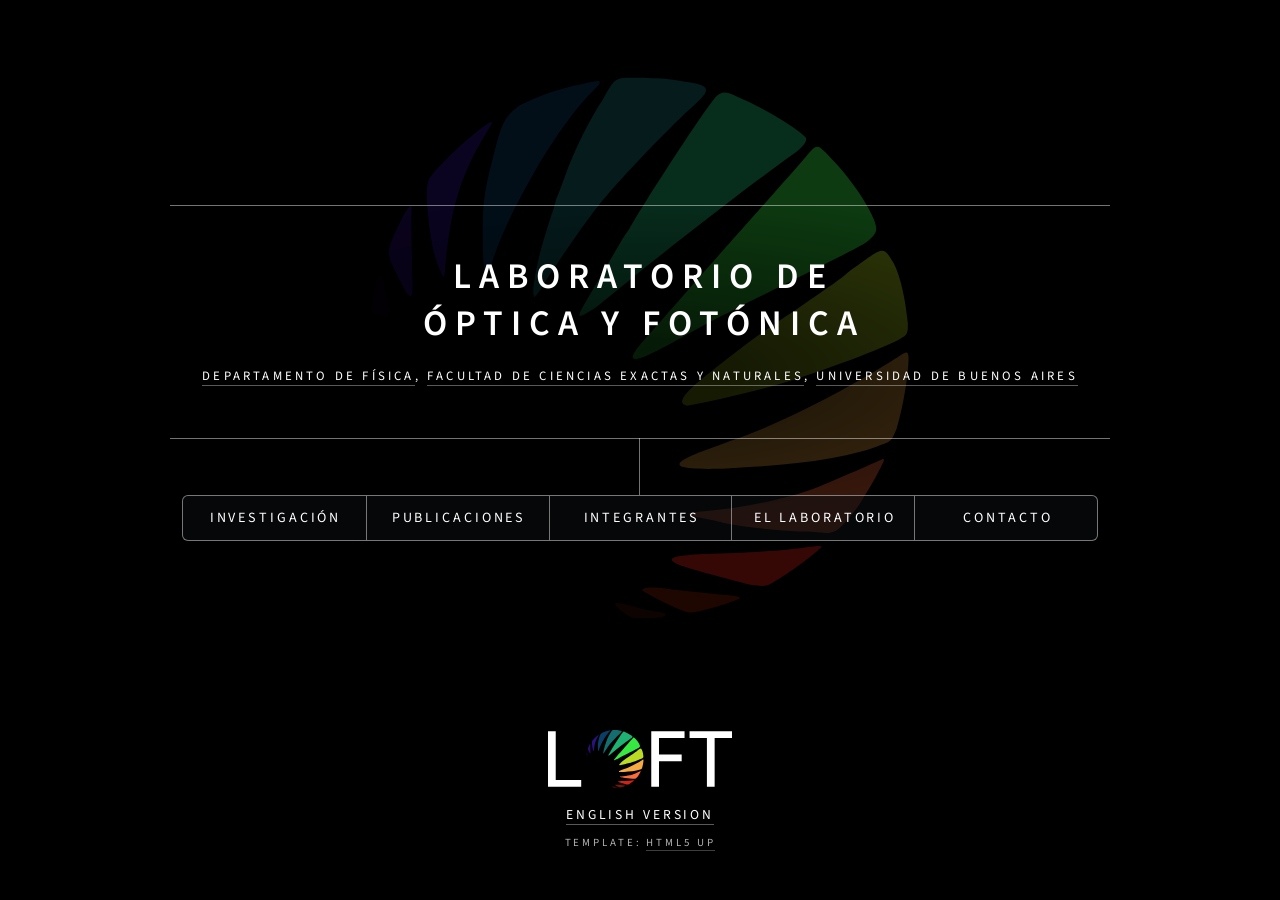
==== commit c3509bfd: "Convertir index.html e index_en.html a UTF-8" ====
--- a/index.html
+++ b/index.html
@@ -1,18 +1,18 @@
 <!DOCTYPE html>
 <html lang="es">
 <head>
-  <title>LOFT | Laboratorio de �ptica y Fot�nica</title>
+  <title>LOFT | Laboratorio de Óptica y Fotónica</title>
   <link rel="icon" href="images/favicon.png" />
   <meta charset="utf-8" />
   <meta name="viewport" content="width=device-width, initial-scale=1" />
-  <meta name="description" content="Laboratorio de �ptica y Fot�nica (LOFT) del Departamento de F�sica, FCEN-UBA. Investigaci�n en �ptica cu�ntica, luz estructurada, polarizaci�n, azopol�meros y trampas �pticas." />
+  <meta name="description" content="Laboratorio de Óptica y Fotónica (LOFT) del Departamento de Física, FCEN-UBA. Investigación en óptica cuántica, luz estructurada, polarización, azopolímeros y trampas ópticas." />
   <link rel="canonical" href="https://loft.df.uba.ar/" />
   <link rel="alternate" hreflang="es" href="https://loft.df.uba.ar/" />
   <link rel="alternate" hreflang="en" href="https://loft.df.uba.ar/index_en.html" />
   <link rel="alternate" hreflang="x-default" href="https://loft.df.uba.ar/" />
   <meta property="og:type" content="website" />
-  <meta property="og:title" content="LOFT | Laboratorio de �ptica y Fot�nica" />
-  <meta property="og:description" content="Laboratorio de �ptica y Fot�nica (LOFT) del Departamento de F�sica, FCEN-UBA. Investigaci�n en �ptica cu�ntica, luz estructurada, polarizaci�n, azopol�meros y trampas �pticas." />
+  <meta property="og:title" content="LOFT | Laboratorio de Óptica y Fotónica" />
+  <meta property="og:description" content="Laboratorio de Óptica y Fotónica (LOFT) del Departamento de Física, FCEN-UBA. Investigación en óptica cuántica, luz estructurada, polarización, azopolímeros y trampas ópticas." />
   <meta property="og:url" content="https://loft.df.uba.ar/" />
   <meta property="og:locale" content="es_AR" />
   <meta property="og:locale:alternate" content="en_US" />
@@ -32,17 +32,17 @@
     <header id="header">
       <div class="content">
         <div class="inner">
-          <h1>Laboratorio de<br>�ptica y Fot�nica</h1>
+          <h1>Laboratorio de<br>Óptica y Fotónica</h1>
           <p class="major">
-            <a href="https://df.uba.ar/" target="_blank" rel="noopener noreferrer">Departamento de F�sica</a>,
+            <a href="https://df.uba.ar/" target="_blank" rel="noopener noreferrer">Departamento de Física</a>,
             <a href="https://exactas.uba.ar/" target="_blank" rel="noopener noreferrer">Facultad de Ciencias Exactas y Naturales</a>,
             <a href="https://www.uba.ar/" target="_blank" rel="noopener noreferrer">Universidad de Buenos Aires</a>
           </p>
         </div>
       </div>
-      <nav aria-label="Navegaci�n principal">
+      <nav aria-label="Navegación principal">
         <ul>
-          <li><a href="#investigacion">Investigaci�n</a></li>
+          <li><a href="#investigacion">Investigación</a></li>
           <li><a href="#publicaciones">Publicaciones</a></li>
           <li><a href="#integrantes">Integrantes</a></li>
           <li><a href="#laboratorio">El Laboratorio</a></li>
@@ -54,69 +54,69 @@
     <div id="main">
 
       <article id="investigacion">
-        <h2 class="major">Investigaci�n</h2>
+        <h2 class="major">Investigación</h2>
         <span class="image main">
-          <img src="images/investigacion0.png" alt="L�neas de investigaci�n del Laboratorio de �ptica y Fot�nica" loading="lazy" />
+          <img src="images/investigacion0.png" alt="Líneas de investigación del Laboratorio de Óptica y Fotónica" loading="lazy" />
         </span>
 
         <details class="accordion">
-          <summary>Generaci�n y caracterizaci�n de estados cu�nticos fot�nicos</summary>
+          <summary>Generación y caracterización de estados cuánticos fotónicos</summary>
           <div class="accordion-content">
             <div class="imagen80">
               <span class="image main">
-                <img src="images/investigacion1.png" alt="Generaci�n y caracterizaci�n de estados cu�nticos fot�nicos" loading="lazy" />
+                <img src="images/investigacion1.png" alt="Generación y caracterización de estados cuánticos fotónicos" loading="lazy" />
               </span>
             </div>
             <p>
-              La informaci�n cu�ntica es una nueva ciencia que surgi�, en a�os recientes, de la revisi�n de conceptos esenciales de la f�sica cu�ntica con el objetivo de mejorar la transmisi�n y el procesado de la informaci�n. Los fotones surgen como candidatos naturales en distintas aplicaciones ya que son f�cilmente transportables y poseen una gran variedad de grados de libertad en los que se puede codificar informaci�n.
-            </p>
-            <p>
-              Desde hace unos a�os nuestro grupo ha sido pionero en simulaciones de algoritmos cu�nticos usando �ptica cl�sica. Hemos simulado cl�sicamente algunos de los algoritmos m�s conocidos tales como el algoritmo de b�squeda de Grover, el algoritmo de evaluaci�n de Deutsch, el algoritmo de caminata cu�ntica al azar y el protocolo de teleportaci�n. Los trabajos realizados por nuestro grupo son pioneros en el �rea ya que permitieron generar algoritmos reprogramables a tiempo real. Asimismo m�s recientemente hemos generado y testeado sistemas cu�nticos fot�nicos de alta dimensi�n. Estos sistemas representados gen�ricamente por bits de dimensi�n d o qudits tienen el potencial de aumentar la capacidad de informaci�n de los protocolos de computaci�n y comunicaci�n cu�ntica adem�s de ser m�s seguros y robustos frente al ruido, espionaje y fallos del sistema. Dentro de los avances en optoelectr�nica las pantallas de cristal l�quido se han constituido en una herramienta fundamental para controlar en forma din�mica distintas propiedades de la luz. Estas caracter�sticas hacen que estos dispositivos constituyan un elemento esencial en la manipulaci�n de sistemas cu�nticos de alta dimensi�n.
-            </p>
-          </div>
-        </details>
-
-        <details class="accordion">
-          <summary>Generaci�n y detecci�n de estados de polarizaci�n</summary>
+              La información cuántica es una nueva ciencia que surgió, en años recientes, de la revisión de conceptos esenciales de la física cuántica con el objetivo de mejorar la transmisión y el procesado de la información. Los fotones surgen como candidatos naturales en distintas aplicaciones ya que son fácilmente transportables y poseen una gran variedad de grados de libertad en los que se puede codificar información.
+            </p>
+            <p>
+              Desde hace unos años nuestro grupo ha sido pionero en simulaciones de algoritmos cuánticos usando óptica clásica. Hemos simulado clásicamente algunos de los algoritmos más conocidos tales como el algoritmo de búsqueda de Grover, el algoritmo de evaluación de Deutsch, el algoritmo de caminata cuántica al azar y el protocolo de teleportación. Los trabajos realizados por nuestro grupo son pioneros en el área ya que permitieron generar algoritmos reprogramables a tiempo real. Asimismo más recientemente hemos generado y testeado sistemas cuánticos fotónicos de alta dimensión. Estos sistemas representados genéricamente por bits de dimensión d o qudits tienen el potencial de aumentar la capacidad de información de los protocolos de computación y comunicación cuántica además de ser más seguros y robustos frente al ruido, espionaje y fallos del sistema. Dentro de los avances en optoelectrónica las pantallas de cristal líquido se han constituido en una herramienta fundamental para controlar en forma dinámica distintas propiedades de la luz. Estas características hacen que estos dispositivos constituyan un elemento esencial en la manipulación de sistemas cuánticos de alta dimensión.
+            </p>
+          </div>
+        </details>
+
+        <details class="accordion">
+          <summary>Generación y detección de estados de polarización</summary>
           <div class="accordion-content">
             <div class="imagen80">
               <span class="image main">
-                <img src="images/investigacion2.png" alt="Generaci�n y detecci�n de estados de polarizaci�n" loading="lazy" />
+                <img src="images/investigacion2.png" alt="Generación y detección de estados de polarización" loading="lazy" />
               </span>
             </div>
             <p>
-              La luz estructurada se refiere a la generaci�n y aplicaci�n de campos de luz personalizados, en los cuales puede modularse tanto la intensidad como la fase o la polarizaci�n. Habitualmente, el t�rmino luz estructurada se toma como sin�nimo de haces con momento angular orbital (OAM), sin embargo, el t�rmino luz estructurada va m�s all� de los haces portadores de OAM y la generaci�n de luz con modulaci�n espacial de los estados de polarizaci�n (SoP) se vuelve cada vez m�s importante. En la mayor�a de los experimentos y aplicaciones �pticas, la polarizaci�n de la luz es aproximadamente uniforme, la posibilidad de tener una polarizaci�n espacialmente variable no fue de particular inter�s hasta principios de este siglo. Este hecho cambi� cuando se encontr� que haces polarizados radialmente y azimutalmente exhiben propiedades particulares cuando se hallan muy enfocados. Posteriormente comenzaron a estudiarse distribuciones de polarizaci�n no uniforme con potenciales aplicaciones en comunicaciones, pinzas �pticas y entrelazamiento cu�ntico, entre otras. Un fen�meno particularmente importante, que permite enriquecer la generaci�n de haces estructurados, es que mientras la luz se propaga a trav�s de un medio homog�neo e isotr�pico, SoP y OAM se conservan por separado; sin embargo, pueden acoplarse en presencia de un medio anisotr�pico y no homog�neo. La modulaci�n �ptica producida por las pantallas de cristal l�quido sobre la fase y polarizaci�n del haz incidente hace que estos dispositivos sean ideales en la ingenier�a y detecci�n de haces estructurados. En nuestro laboratorio hemos desarrollado arquitecturas �pticas basadas en estos elementos que permiten por un lado generar haces con distribuciones singulares de fase y polarizaci�n. Por el otro, se implement� un polar�metro imagen, es decir que permite medir una distribuci�n espacial de polarizaciones.
-            </p>
-          </div>
-        </details>
-
-        <details class="accordion">
-          <summary>Propiedades optomec�nicas fotoinducidas en azopol�meros</summary>
+              La luz estructurada se refiere a la generación y aplicación de campos de luz personalizados, en los cuales puede modularse tanto la intensidad como la fase o la polarización. Habitualmente, el término luz estructurada se toma como sinónimo de haces con momento angular orbital (OAM), sin embargo, el término luz estructurada va más allá de los haces portadores de OAM y la generación de luz con modulación espacial de los estados de polarización (SoP) se vuelve cada vez más importante. En la mayoría de los experimentos y aplicaciones ópticas, la polarización de la luz es aproximadamente uniforme, la posibilidad de tener una polarización espacialmente variable no fue de particular interés hasta principios de este siglo. Este hecho cambió cuando se encontró que haces polarizados radialmente y azimutalmente exhiben propiedades particulares cuando se hallan muy enfocados. Posteriormente comenzaron a estudiarse distribuciones de polarización no uniforme con potenciales aplicaciones en comunicaciones, pinzas ópticas y entrelazamiento cuántico, entre otras. Un fenómeno particularmente importante, que permite enriquecer la generación de haces estructurados, es que mientras la luz se propaga a través de un medio homogéneo e isotrópico, SoP y OAM se conservan por separado; sin embargo, pueden acoplarse en presencia de un medio anisotrópico y no homogéneo. La modulación óptica producida por las pantallas de cristal líquido sobre la fase y polarización del haz incidente hace que estos dispositivos sean ideales en la ingeniería y detección de haces estructurados. En nuestro laboratorio hemos desarrollado arquitecturas ópticas basadas en estos elementos que permiten por un lado generar haces con distribuciones singulares de fase y polarización. Por el otro, se implementó un polarímetro imagen, es decir que permite medir una distribución espacial de polarizaciones.
+            </p>
+          </div>
+        </details>
+
+        <details class="accordion">
+          <summary>Propiedades optomecánicas fotoinducidas en azopolímeros</summary>
           <div class="accordion-content">
             <div class="imagen80">
               <span class="image main">
-                <img src="images/investigacion3.jpg" alt="Propiedades optomec�nicas fotoinducidas en azopol�meros" loading="lazy" />
+                <img src="images/investigacion3.jpg" alt="Propiedades optomecánicas fotoinducidas en azopolímeros" loading="lazy" />
               </span>
             </div>
             <p>
-              Un azopol�mero es una mezcla f�sica o una funcionalizaci�n qu�mica de un pol�mero y mol�culas de azobencenos. Ante la exposici�n a la luz con una longitud de onda particular, las mol�culas de azobencenos sufren una transici�n conformacional reversible (entre los estados cis y trans). Cuando la iluminaci�n est� polarizada, la isomerizaci�n foto-selectiva conduce a la orientaci�n del momento dipolar de transici�n de las mol�culas perpendiculares a la polarizaci�n de la luz. Este mismo efecto, observado como anisotrop�a inducida �pticamente (birrefringencia y dicro�smo) al iluminar un material en volumen, ha demostrado ser �til para aplicaciones en almacenamiento de informaci�n como memorias �pticas reversible. El proceso de fotoisomerizaci�n que sucede en la nanoescala tambi�n es responsable del movimiento molecular a gran escala del pol�mero cuando el grupo azo est� unido qu�micamente a la cadena polim�rica. En este caso, el movimiento colectivo de las mol�culas de azopol�mero se observa como un transporte de masa macrosc�pico impulsado por la iluminaci�n, generando un relieve superficial. En particular, se pueden generar estructuras peri�dicas o redes de relieve superficial (SRG) cuando los azopol�meros son iluminados con figuras de interferencia. Los mecanismos por los cuales ocurre la fotomigraci�n, indudablemente relacionados con los ciclos de isomerizaci�n, han sido debatidos y se han intentado explicar en la literatura, con argumentos relacionados con fuerzas debidas a un gradiente de presi�n, cambios en la plasticidad y viscosidad o la fuerza gradiente del campo el�ctrico �ptico. Pese a la cantidad de estudios con los que se cuenta al d�a de la fecha, a�n no se ha establecido un consenso para explicar el fen�meno y por lo tanto contin�a existiendo un gran inter�s en el estudio y desarrollo de materiales con azobencenos.
-            </p>
-            <p>
-              La posibilidad de fotoinducir efectos tan diversos da lugar al estudio de sistemas materiales con azobencenos para diversas aplicaciones que incluyen almacenamiento y procesado �ptico de la informaci�n, �ptica difractiva y fotomec�nica.
-            </p>
-            <p>En particular, en el laboratorio desarrollamos las siguientes l�neas:</p>
+              Un azopolímero es una mezcla física o una funcionalización química de un polímero y moléculas de azobencenos. Ante la exposición a la luz con una longitud de onda particular, las moléculas de azobencenos sufren una transición conformacional reversible (entre los estados cis y trans). Cuando la iluminación está polarizada, la isomerización foto-selectiva conduce a la orientación del momento dipolar de transición de las moléculas perpendiculares a la polarización de la luz. Este mismo efecto, observado como anisotropía inducida ópticamente (birrefringencia y dicroísmo) al iluminar un material en volumen, ha demostrado ser útil para aplicaciones en almacenamiento de información como memorias ópticas reversible. El proceso de fotoisomerización que sucede en la nanoescala también es responsable del movimiento molecular a gran escala del polímero cuando el grupo azo está unido químicamente a la cadena polimérica. En este caso, el movimiento colectivo de las moléculas de azopolímero se observa como un transporte de masa macroscópico impulsado por la iluminación, generando un relieve superficial. En particular, se pueden generar estructuras periódicas o redes de relieve superficial (SRG) cuando los azopolímeros son iluminados con figuras de interferencia. Los mecanismos por los cuales ocurre la fotomigración, indudablemente relacionados con los ciclos de isomerización, han sido debatidos y se han intentado explicar en la literatura, con argumentos relacionados con fuerzas debidas a un gradiente de presión, cambios en la plasticidad y viscosidad o la fuerza gradiente del campo eléctrico óptico. Pese a la cantidad de estudios con los que se cuenta al día de la fecha, aún no se ha establecido un consenso para explicar el fenómeno y por lo tanto continúa existiendo un gran interés en el estudio y desarrollo de materiales con azobencenos.
+            </p>
+            <p>
+              La posibilidad de fotoinducir efectos tan diversos da lugar al estudio de sistemas materiales con azobencenos para diversas aplicaciones que incluyen almacenamiento y procesado óptico de la información, óptica difractiva y fotomecánica.
+            </p>
+            <p>En particular, en el laboratorio desarrollamos las siguientes líneas:</p>
             <ul>
-              <li>Exploramos las propiedades de los azopol�meros a trav�s del desarrollo de t�cnicas de microscopia innovadoras.</li>
-              <li>Desarrollamos materiales compuestos para mejorar las propiedades de los azopol�meros en vistas de sus aplicaciones como memorias �pticas, actuadores de movimiento o medios para litograf�a.</li>
-              <li>Desarrollamos la t�cnica de litograf�a multidimensional empleando azopol�meros.</li>
-            </ul>
-          </div>
-        </details>
-
-        <details class="accordion">
-          <summary>Manipulaci�n de objetos mesosc�picos utilizando trampas �pticas</summary>
-          <div class="accordion-content">
-            <h4>En construcci�n</h4>
+              <li>Exploramos las propiedades de los azopolímeros a través del desarrollo de técnicas de microscopia innovadoras.</li>
+              <li>Desarrollamos materiales compuestos para mejorar las propiedades de los azopolímeros en vistas de sus aplicaciones como memorias ópticas, actuadores de movimiento o medios para litografía.</li>
+              <li>Desarrollamos la técnica de litografía multidimensional empleando azopolímeros.</li>
+            </ul>
+          </div>
+        </details>
+
+        <details class="accordion">
+          <summary>Manipulación de objetos mesoscópicos utilizando trampas ópticas</summary>
+          <div class="accordion-content">
+            <h4>En construcción</h4>
           </div>
         </details>
 
@@ -137,16 +137,16 @@
 
         <h3 class="section-subtitle">Colaboraciones</h3>
         <ul class="clean-list">
-          <li>Grupo de Informaci�n Cu�ntica y Sistemas Cu�nticos de Muchos Cuerpos, Departamento de F�sica, Instituto de F�sica La Plata, Facultad de Ciencias Exactas, Universidad Nacional de La Plata.</li>
-          <li>Grupo de �ptica, Departamento de F�sica, Facultad de Ciencias, Universidad Aut�noma de Barcelona (Barcelona, Espa�a).</li>
-          <li>Laboratorio de Pol�meros y Materiales Compuestos, Departamento de F�sica, Facultad de Ciencias Exactas y Naturales, Universidad de Buenos Aires.</li>
-          <li>Laboratorio de Bajas Temperaturas, Departamento de F�sica, Facultad de Ciencias Exactas y Naturales, Universidad de Buenos Aires.</li>
+          <li>Grupo de Información Cuántica y Sistemas Cuánticos de Muchos Cuerpos, Departamento de Física, Instituto de Física La Plata, Facultad de Ciencias Exactas, Universidad Nacional de La Plata.</li>
+          <li>Grupo de Óptica, Departamento de Física, Facultad de Ciencias, Universidad Autónoma de Barcelona (Barcelona, España).</li>
+          <li>Laboratorio de Polímeros y Materiales Compuestos, Departamento de Física, Facultad de Ciencias Exactas y Naturales, Universidad de Buenos Aires.</li>
+          <li>Laboratorio de Bajas Temperaturas, Departamento de Física, Facultad de Ciencias Exactas y Naturales, Universidad de Buenos Aires.</li>
           <li>Advanced Beam Laboratory, Electrical and Computing Engineering, Colorado State University (Colorado, Estados Unidos).</li>
         </ul>
 
         <div class="logocentrado">
           <span class="image main">
-            <img src="images/logo.svg" alt="Logo del Laboratorio de �ptica y Fot�nica (LOFT)" loading="lazy" />
+            <img src="images/logo.svg" alt="Logo del Laboratorio de Óptica y Fotónica (LOFT)" loading="lazy" />
           </span>
         </div>
       </article>
@@ -159,7 +159,7 @@
           <div class="accordion-content">
             <h3>2025</h3>
             <ul class="pub-list">
-              <li>Q. Pears Stefano, L. Reb�n, C. Iemmi. Parallelized projective measurements for spatial photonic qudits estimation. Opt. Lett. 50, 6012-6015, (2025).</li>
+              <li>Q. Pears Stefano, L. Rebón, C. Iemmi. Parallelized projective measurements for spatial photonic qudits estimation. Opt. Lett. 50, 6012-6015, (2025).</li>
               <li>"Stochastic simulation of mass transport under arbitrary illumination conditions: the influence of the nanoparticle localized surface plasmon resonance" F. L. Tambosco, S. A. Ledesma, M.G. Capeluto. The Journal of Physical Chemistry. 129 (33), 15041-15050 (2025).</li>
               <li>"High Energy Neutrons from Nuclear Reactions Driven by Ions accelerated Irradiating Nanowire Arrays at Relativistic Intensities" S. Wang, J. Tinsley, M.G. Capeluto, R. Hollinger, D.C. Gautier, J.J. Rocca, Physics of Plasmas 32, 063106 (2025).</li>
             </ul>
@@ -170,20 +170,20 @@
               <li>E. Chironi and C. Iemmi. Visual detection and enhancement of alterations in questioned documents by Mueller polarimetry. Journal of Forensic Sciences, Volume 69, Issue 6, 2024. <a href="https://doi.org/10.1111/1556-4029.15617" target="_blank" rel="noopener noreferrer">https://doi.org/10.1111/1556-4029.15617</a></li>
               <li>Chironi, E. and Iemmi, C. (2024). Non-destructive latent fingerprint development and background elimination by Mueller Polarimetry. Science &amp; Justice, 64(1), 1-8. <a href="https://doi.org/10.1016/j.scijus.2023.11.004" target="_blank" rel="noopener noreferrer">https://doi.org/10.1016/j.scijus.2023.11.004</a></li>
               <li>Jorge J. Rocca, Maria G. Capeluto, Reed C. Hollinger, Shoujun Wang, Yong Wang, G. Ravindra Kumar, Amit D. Lad, Alexander Pukhov, and Vyacheslav N. Shlyaptsev, "Ultra-intense femtosecond laser interactions with aligned nanostructures," Optica 11, 437-453 (2024).</li>
-              <li>Azul Mar�a Brigante, Corina R�vora, Gabriel Fernando Volonnino, Marcos Dami�n Perez, Gabriela Pasquini, Mar�a Gabriela Capeluto; Experimentation on stochastic trajectories: From Brownian motion to inertial confined dynamics. Am. J. Phys. 1 April 2024; 92 (4): 280-289. <a href="https://doi.org/10.1119/5.0146444" target="_blank" rel="noopener noreferrer">https://doi.org/10.1119/5.0146444</a></li>
+              <li>Azul María Brigante, Corina Révora, Gabriel Fernando Volonnino, Marcos Damián Perez, Gabriela Pasquini, María Gabriela Capeluto; Experimentation on stochastic trajectories: From Brownian motion to inertial confined dynamics. Am. J. Phys. 1 April 2024; 92 (4): 280-289. <a href="https://doi.org/10.1119/5.0146444" target="_blank" rel="noopener noreferrer">https://doi.org/10.1119/5.0146444</a></li>
               <li>Statistical domain wall roughness analysis through correlations. Domenichini, P., Pasquini, G., Capeluto, M.G. Physical Review B., 2023, 108(22), 224434 (2024).</li>
             </ul>
 
             <h3>2023</h3>
             <ul class="pub-list">
-              <li>"Inspecting the use of SLMs for the control of photonic quantum states" Bordakevich S, Pab�n D, Reb�n L, Ledesma S. �ptica Pura y Aplicada 56(2), 51147 (2023), <a href="https://doi.org/10.7149/OPA.56.2.51147" target="_blank" rel="noopener noreferrer">DOI: 10.7149/OPA.56.2.51147</a></li>
-              <li>Optimization of azopolymer films for optical memory applications by using ethylene glycol as a free-volume generator. Tambosco, F.L., R�vora, C., Volonnino, G.F., Goyanes, S., Capeluto, M.G., Ledesma, S. Optica Pura y Aplicada, 2023, 56(2), 51149.</li>
-              <li>�ptica y Fot�nica en Argentina. Torchia, G.A., Capeluto, M.G., Grosz, D., ...Torga, J., Ledesma, S. Optica Pura y Aplicada, 2023, 56(2), 5621.</li>
+              <li>"Inspecting the use of SLMs for the control of photonic quantum states" Bordakevich S, Pabón D, Rebón L, Ledesma S. Óptica Pura y Aplicada 56(2), 51147 (2023), <a href="https://doi.org/10.7149/OPA.56.2.51147" target="_blank" rel="noopener noreferrer">DOI: 10.7149/OPA.56.2.51147</a></li>
+              <li>Optimization of azopolymer films for optical memory applications by using ethylene glycol as a free-volume generator. Tambosco, F.L., Révora, C., Volonnino, G.F., Goyanes, S., Capeluto, M.G., Ledesma, S. Optica Pura y Aplicada, 2023, 56(2), 51149.</li>
+              <li>Óptica y Fotónica en Argentina. Torchia, G.A., Capeluto, M.G., Grosz, D., ...Torga, J., Ledesma, S. Optica Pura y Aplicada, 2023, 56(2), 5621.</li>
             </ul>
 
             <h3>2022</h3>
             <ul class="pub-list">
-              <li>"Optimization for maximum modulation of a double-pass twisted nematic liquid crystal display" Bordakevich S, Reb�n L, Ledesma S. Applied Optics 61(4), 969-977 (2022).</li>
+              <li>"Optimization for maximum modulation of a double-pass twisted nematic liquid crystal display" Bordakevich S, Rebón L, Ledesma S. Applied Optics 61(4), 969-977 (2022).</li>
             </ul>
 
             <h3>2021</h3>
@@ -194,15 +194,15 @@
               <li>R. Falcione, M. V. Roldan, N. Pellegri, S. Goyanes, S. Ledesma, M.G. Capeluto, "Increase of SRG modulation depth in azopolymers-nanoparticles hybrid materials" Optical Materials 115, 111015 (2021).</li>
               <li>E. Chironi, C. Iemmi. Validity of the product rule and its impact on the accuracy of a Mueller matrix polarimeter. Applied Optics, 60(9), 2736-2744, (2021).</li>
               <li>M. A. Vergara, E. Chironi, C. Iemmi. Generalized and multiplexed q-plates emulated via an LCoS-based device. Journal of Optics (United Kingdom), 23(8), (2021).</li>
-              <li>Q. Pears Stefano, I. Perito, J. J. M. Varga, L. Reb�n, C. Iemmi. "Experimental characterization of quantum processes: A selective and efficient method in arbitrary finite dimensions". Physical Review A 103, 052438 (2021).</li>
+              <li>Q. Pears Stefano, I. Perito, J. J. M. Varga, L. Rebón, C. Iemmi. "Experimental characterization of quantum processes: A selective and efficient method in arbitrary finite dimensions". Physical Review A 103, 052438 (2021).</li>
             </ul>
 
             <h3>2020</h3>
             <ul class="pub-list">
-              <li>D. Pab�n, S. Ledesma, L. Rebon "High-dimensional states of light with full control of transverse path and OAM degrees of freedom", Optics Letters 45 (14), 40524055 (2020).</li>
+              <li>D. Pabón, S. Ledesma, L. Rebon "High-dimensional states of light with full control of transverse path and OAM degrees of freedom", Optics Letters 45 (14), 40524055 (2020).</li>
               <li>E. Chironi, C. Iemmi. Error analysis and compensation for a discrete dual rotating retarder Mueller matrix polarimeter. Applied Optics, 59(21), 6368-6378, (2020).</li>
               <li>E. Chironi, C. Iemmi. Mueller matrix polarimeter based on twisted nematic liquid crystal devices. Applied Optics, 59(27), 8098-8105, (2020).</li>
-              <li>Q. Pears Stefano, L. Reb�n, C. Iemmi. "Determination of spatial quantum states by using point diffraction interferometry". Journal of Optics 22, 115201 (2020).</li>
+              <li>Q. Pears Stefano, L. Rebón, C. Iemmi. "Determination of spatial quantum states by using point diffraction interferometry". Journal of Optics 22, 115201 (2020).</li>
               <li>M. Bailly-Grandvaux, D. Kawahito, C. McGuffey, J. Strehlow, B. Edghill, M. S. Wei, N. Alexander, A. Haid, C. Brabetz, V. Bagnoud, R. Hollinger, M. G. Capeluto, J. J. Rocca, F. N. Beg. "Ion acceleration from microstructured targets irradiated by high-intensity picosecond laser pulses". Phys. Rev. E 102, 021201(R) (2020).</li>
               <li>R. Hollinger, S. Wang, Y. Wang, A. Moreau, M. G. Capeluto, H. Song, A. Rockwood, E. Bayarsaikhan, V. Kaymak, A. Pukhov, V. N. Shlyaptsev, J. J. Rocca. "Extreme ionization of heavy atoms in solid-density plasmas by relativistic second-harmonic laser pulses". Nat. Photonics (2020).</li>
               <li>A. Moreau, R. Hollinger, C. Calvi, S. Wang, Y. Wang, M.G. Capeluto, A. Rockwood, A. Curtis, S. Kasdorf, V.N. Shlyaptsev, V. Kaymak, A. Pukhov, J.J. Rocca. "Enhanced Electron Acceleration in Aligned Nanowire Arrays Irradiated at Highly Relativistic Intensities" Plasma Physics and Controlled Fusion 62, 014013 (2020).</li>
@@ -218,32 +218,32 @@
             <ul class="pub-list">
               <li>P. Domenicini, M. Granada, J. P. Curiale, S. Bustingorri, M.G. Capeluto, G. Pasquini "Transient magnetic domain wall AC dynamics by means of magneto-optical Kerr effect microscopy". Physical Review B 99, 214401 (2019).</li>
               <li>M. Dozieres, G. Petrov, P. Forestier-Colleoni; P. Campbell; K. Krushelnick; A. Maksimchuk; C. McGuffey, V. Kaymak, A. Pukhov, M. G. Capeluto, R. Hollinger, S. Shlyaptsev, J.J. Rocca, F. Beg "Optimization of laser-nanowire target interaction to increase the proton acceleration efficiency". Plasma Physics and Controlled Fusion 61, 065016 (2019).</li>
-              <li>M. G. Capeluto, R. Falcione, R. Fern�ndez Salvador, A. Eceiza, S. Goyanes, S. A. Ledesma. "Functional surfaces through the creation of adhesion and charged patterns on azopolymer surface relief gratings" Optical Materials 90, 281-288 (2019).</li>
-              <li>H.Zhang, F.Monroy-Ram�rez, A.Lizana, C.Iemmi, N.Bennis, P.Morawiak, W.Piecek, J.Campos Wavefront imaging by using an inline holographic microscopy system based on a double-sideband filter Opt. Las. Eng. 113, 71-76 (2019).</li>
-              <li>Q.Pears Stefano, L.Reb�n, S.Ledesma, C.Iemmi A set of 4d-3 observables to determine any pure qdit state. Opt. Lett. 44, 2558-2561 (2019).</li>
-              <li>D.Pab�n, L.Reb�n, S.Bordakevich, N.Gigena, A.Boette, C.Iemmi, R.Rossignoli, S.Ledesma Parallel-in-time optical simulation of history states Phys. Rev. A 99, 062333 (8pp) (2019).</li>
+              <li>M. G. Capeluto, R. Falcione, R. Fernández Salvador, A. Eceiza, S. Goyanes, S. A. Ledesma. "Functional surfaces through the creation of adhesion and charged patterns on azopolymer surface relief gratings" Optical Materials 90, 281-288 (2019).</li>
+              <li>H.Zhang, F.Monroy-Ramírez, A.Lizana, C.Iemmi, N.Bennis, P.Morawiak, W.Piecek, J.Campos Wavefront imaging by using an inline holographic microscopy system based on a double-sideband filter Opt. Las. Eng. 113, 71-76 (2019).</li>
+              <li>Q.Pears Stefano, L.Rebón, S.Ledesma, C.Iemmi A set of 4d-3 observables to determine any pure qdit state. Opt. Lett. 44, 2558-2561 (2019).</li>
+              <li>D.Pabón, L.Rebón, S.Bordakevich, N.Gigena, A.Boette, C.Iemmi, R.Rossignoli, S.Ledesma Parallel-in-time optical simulation of history states Phys. Rev. A 99, 062333 (8pp) (2019).</li>
               <li>M.Vergara, C.Iemmi Generalized q-plates and novel vector and vortex beams Phys. Rev. A 100, 053812 9pp, (2019).</li>
-              <li>Pab�n D, Reb�n L, Bordakevich S, Gigena N, Boette A, Iemmi C, Rossignoli R, Ledesma S. "Parallel-in-time discrete model of quantum evolution in a SLM" RIAO-OPTILAS-MOPM Proceedings (2019).</li>
+              <li>Pabón D, Rebón L, Bordakevich S, Gigena N, Boette A, Iemmi C, Rossignoli R, Ledesma S. "Parallel-in-time discrete model of quantum evolution in a SLM" RIAO-OPTILAS-MOPM Proceedings (2019).</li>
             </ul>
 
             <h3>2018</h3>
             <ul class="pub-list">
-              <li>Cimadoro J, Ribba L, Ledesma, S, Goyanes S, Electrospun Mats: From White to Transparent with a Drop. Macromolecular Materials and Engineering Weinheim: Wiley-V C H Verlag GMBH. vol. n�. p - . issn 1438-7492, (2018).</li>
-              <li>H.Zhang, A.Lizana, C.Iemmi, F.Monroy-Ram�rez, A.M�rquez, I.Moreno, J.Campos LCoS display phase self-calibration method based on diffractive lens schemes Opt. Laser Eng. 106, 147-154 (2018).</li>
-              <li>J.Varga, L.Reb�n, Q.Pears Stefano, C.Iemmi Characterizing d-dimensional quantum channels by means of quantum process tomography Opt. Lett. 43, 4398-4401, (2018).</li>
-              <li>H.Zhang, A.Lizana, A.Van Eeckhout, A.Turpin, C.Ram�rez, C.Iemmi, J.Campos Microparticle Manipulation and Imaging through a Self-Calibrated Liquid Crystal on Silicon Display. Appl. Sci. 8, 2310 19 pp, (2018).</li>
+              <li>Cimadoro J, Ribba L, Ledesma, S, Goyanes S, Electrospun Mats: From White to Transparent with a Drop. Macromolecular Materials and Engineering Weinheim: Wiley-V C H Verlag GMBH. vol. n°. p - . issn 1438-7492, (2018).</li>
+              <li>H.Zhang, A.Lizana, C.Iemmi, F.Monroy-Ramírez, A.Márquez, I.Moreno, J.Campos LCoS display phase self-calibration method based on diffractive lens schemes Opt. Laser Eng. 106, 147-154 (2018).</li>
+              <li>J.Varga, L.Rebón, Q.Pears Stefano, C.Iemmi Characterizing d-dimensional quantum channels by means of quantum process tomography Opt. Lett. 43, 4398-4401, (2018).</li>
+              <li>H.Zhang, A.Lizana, A.Van Eeckhout, A.Turpin, C.Ramírez, C.Iemmi, J.Campos Microparticle Manipulation and Imaging through a Self-Calibrated Liquid Crystal on Silicon Display. Appl. Sci. 8, 2310 19 pp, (2018).</li>
               <li>R. Falcione, M. G. Capeluto, N. Pellegri, M.V. Roldan, S. Goyanes, S. A. Ledesma. "Azopolymers films as actuators to generate organized hybrid materials" OSA Technical Digest: Proceedings Latin America Optics and Photonics Conference. (paper Th4A.24) (2018).</li>
-              <li>Pab�n D, Bordakevich S, Iemmi C, Reb�n L, Ledesma S. "Optical demonstration of a programmable multi-channel polarization beamsplitter" Latin America Optics and Photonics Conference proceedings, OSA (2018).</li>
+              <li>Pabón D, Bordakevich S, Iemmi C, Rebón L, Ledesma S. "Optical demonstration of a programmable multi-channel polarization beamsplitter" Latin America Optics and Photonics Conference proceedings, OSA (2018).</li>
             </ul>
 
             <h3>2017</h3>
             <ul class="pub-list">
               <li>"Efficient picosecond X-ray pulse generation from plasmas in the radiation dominated regime" R. Hollinger, C. Bargsten, V. N. Shlyaptsev, V. Kaymak, A. Pukhov, M. G. Capeluto, S. Wang, A. Rockwood, Y. Wang, A. Townsend, A. Prieto, P. Stockton, A. Curtis, J. J. Rocca. Optica 4 (11), 1344-1349 (2017).</li>
               <li>D. O. Pabon, S. A. Ledesma, G. F. Quinteiro, M. G. Capeluto "Design of a compact device to generate and test beams with orbital angular momentum in the EUV". Applied Optics 56 (29), 8048-8054 (2017).</li>
-              <li>M. G. Capeluto, R. Fern�ndez Salvador, A. Eceiza, S. Goyanes, S. A. Ledesma "Azopolymer film as an actuator for organizing multiwall carbon nanotubes", Optical Materials 66, 247-252 (2017).</li>
+              <li>M. G. Capeluto, R. Fernández Salvador, A. Eceiza, S. Goyanes, S. A. Ledesma "Azopolymer film as an actuator for organizing multiwall carbon nanotubes", Optical Materials 66, 247-252 (2017).</li>
               <li>C. Bargsten, R. Hollinger, M. G. Capeluto, V. Kaymak, A. Pukhov, S. Wang, A. Rockwood, Y. Wang, D. Keiss, R. Tommasini, R. London, J. Park, M. Busquet, M. Klapisch, V. N. Shlyaptsev, and J. J. Rocca. "Energy Penetration into Arrays of Aligned Nanowires Irradiated with Relativistic Intensities: Scaling to Terabar Pressures". Science Advances 3 (1) (2017): E1601558.</li>
-              <li>J.Varga, L.Reb�n, S.Ledesma, C.Iemmi Controlled generation of mixed spatial qudits with arbitrary degree of purity Phys. Rev. A 96, 032309 (8pp) (2017).</li>
-              <li>Q.Pears Stefano, L.Reb�n, S.Ledesma, C.Iemmi Determination of any pure spatial qudits from a minimum number of measurements by phase stepping interferometry Phys. Rev. A 96, 062328 (5pp) (2017).</li>
+              <li>J.Varga, L.Rebón, S.Ledesma, C.Iemmi Controlled generation of mixed spatial qudits with arbitrary degree of purity Phys. Rev. A 96, 032309 (8pp) (2017).</li>
+              <li>Q.Pears Stefano, L.Rebón, S.Ledesma, C.Iemmi Determination of any pure spatial qudits from a minimum number of measurements by phase stepping interferometry Phys. Rev. A 96, 062328 (5pp) (2017).</li>
               <li>D. O. Pabon, S. A. Ledesma, G. F. Quinteiro, M. G. Capeluto. "Design of a compact setup to generate and test optical vortex beams" Optica pura y aplicada 50 (3), 289-295 (2017).</li>
             </ul>
 
@@ -251,7 +251,7 @@
             <ul class="pub-list">
               <li>C.Ramirez, A.Lizana, C.Iemmi, J.Campos Method based on the Double Sideband technique for the dynamic tracking of micrometric particles J. Opt. 18, 065603 (10pp) (2016).</li>
               <li>I.Estevez, J.Escalera, Q. Pears Stefano, C.Iemmi, S.Ledesma, M.Yzuel, J.Campos Image enhancement y spatial frequency post-processing of images obtained with pupil filters. Opt. Comm. 380, 21-27 (2016).</li>
-              <li>L.Reb�n, R.Rosignoli, J.Varga, N.Gigena, N.Canosa, C.Iemmi, S.Ledesma Conditional purity and quantum correlation measures in two qubit mixed states J. Phys. B, 49, 215501 (9pp) (2016).</li>
+              <li>L.Rebón, R.Rosignoli, J.Varga, N.Gigena, N.Canosa, C.Iemmi, S.Ledesma Conditional purity and quantum correlation measures in two qubit mixed states J. Phys. B, 49, 215501 (9pp) (2016).</li>
             </ul>
 
             <h3>2015</h3>
@@ -259,12 +259,12 @@
               <li>J Cambiasso, H Garate, N. D'Accorso, S Ledesma, S Goyanes, Optical recording of stable holographic grating in a low Tg statistical copolymer covalently functionalized with an azo-dye, Optical Materials, vol 49, 41-46 (2015).</li>
               <li>J Cambiasso, S. Goyanes, S. Ledesma, Holographic gratings recorded in poly(lactic acid)/azo-dye films, Optical Materials, vol 47, 72-77 (2015).</li>
               <li>A.Peinado, A.Lizana, C.Iemmi, J.Campos Polarization imaging with enhanced spatial resolution. Opt. Comm. 338, 95-100 (2015).</li>
-              <li>A.Peinado, A.Lizana, A.Turp�n, C.Iemmi, T.Kalkandjiev, J.Mompart, J.Campos Optimization, tolerance analysis and implementation of a Stokes polarimeter based on the conical refraction phenomenon. Opt. Exp. 23, 5636-5652 (2015).</li>
-              <li>C.Iemmi, C.Ram�rez, J.Campos Digital holographic movie by using a point diffraction interferometer Opt. Eng. 54, 044104 5pp (2015).</li>
-              <li>A.Peinado, A.Turp�n, C.Iemmi, A.M�rquez, T.Kalkandjiev, J.Mompart, J.Campos Interferometric characterization of the structured polarized light beam produced by the conical refraction phenomenon Opt. Exp. 23, 18080-18091 (2015).</li>
+              <li>A.Peinado, A.Lizana, A.Turpín, C.Iemmi, T.Kalkandjiev, J.Mompart, J.Campos Optimization, tolerance analysis and implementation of a Stokes polarimeter based on the conical refraction phenomenon. Opt. Exp. 23, 5636-5652 (2015).</li>
+              <li>C.Iemmi, C.Ramírez, J.Campos Digital holographic movie by using a point diffraction interferometer Opt. Eng. 54, 044104 5pp (2015).</li>
+              <li>A.Peinado, A.Turpín, C.Iemmi, A.Márquez, T.Kalkandjiev, J.Mompart, J.Campos Interferometric characterization of the structured polarized light beam produced by the conical refraction phenomenon Opt. Exp. 23, 18080-18091 (2015).</li>
               <li>C.Ramirez, A.Lizana, C.Iemmi, J.Campos In line digital holographic movie based on a double sideband filtering Opt. Lett. 40, 4142-4145 (2015).</li>
-              <li>G. D�az Costanzo, S. Goyanes, S Ledesma, Photobleaching effect in azo-dye containing epoxy resin films: the potentiality of carbon nanotubes as azo-dye dispensers ICO 23, Santiago de Compostela, Espa�a, septiembre de 2014, Journal of Physics: Conference Series, Volume 605, Issue 1, 28 April 2015, Article number 012024.</li>
-              <li>JJM Varga, MA Soli-Prosser, L Reb�n Arias, L. Neves, C Iemmi, S Ledesma, Preparing arbitrary pure states of spatial qudits with a single phase-only spatial light modulator ICO 23, Santiago de Compostela, Espa�a, septiembre de 2014, Journal of Physics: Conference Series, Volume 605, Issue 1, 28 April 2015, Article number 012035.</li>
+              <li>G. Díaz Costanzo, S. Goyanes, S Ledesma, Photobleaching effect in azo-dye containing epoxy resin films: the potentiality of carbon nanotubes as azo-dye dispensers ICO 23, Santiago de Compostela, España, septiembre de 2014, Journal of Physics: Conference Series, Volume 605, Issue 1, 28 April 2015, Article number 012024.</li>
+              <li>JJM Varga, MA Soli-Prosser, L Rebón Arias, L. Neves, C Iemmi, S Ledesma, Preparing arbitrary pure states of spatial qudits with a single phase-only spatial light modulator ICO 23, Santiago de Compostela, España, septiembre de 2014, Journal of Physics: Conference Series, Volume 605, Issue 1, 28 April 2015, Article number 012035.</li>
             </ul>
           </div>
         </details>
@@ -276,17 +276,17 @@
             <ul class="pub-list">
               <li>M. G. Capeluto, G. Grinblat, M. Tirado, D. Comedi, A. Bragas "Nonlinear excitation of polariton cavity modes in ZnO single nanocombs". Optics Express 22, 5341 - 5349 (2014).</li>
               <li>M. G. Capeluto, M.C. Marconi, C.C. Iemmi "Design of a phase shift interferometer in the EUV for high precision metrology". Applied Optics 53, 1274-1283 (2014).</li>
-              <li>Guadalupe D�az Costanzo, Laura Ribba, Silvia Goyanes and Silvia Ledesma Enhancement of the optical response in a biodegradable polymer/azo-dye film by the addition of carbon nanotubes, J. of Physics D: Applied Physics, vol47, 13, 135103 (2014).</li>
+              <li>Guadalupe Díaz Costanzo, Laura Ribba, Silvia Goyanes and Silvia Ledesma Enhancement of the optical response in a biodegradable polymer/azo-dye film by the addition of carbon nanotubes, J. of Physics D: Applied Physics, vol47, 13, 135103 (2014).</li>
               <li>E.Chironi, C.Iemmi, Bounding the relative errors associated with a complete Stokes polarimeter, J. Opt. Soc. Am. A 31, 75-80 (2014).</li>
-              <li>J.Varga, L.Reb�n, M.Sol�s-Prosser, L.Neves, S.Ledesma, C.Iemmi Optimized generation of spatial qudits by using a pure phase spatial light modulator J.Phys. B, 47, 225504 (9pp) (2014).</li>
+              <li>J.Varga, L.Rebón, M.Solís-Prosser, L.Neves, S.Ledesma, C.Iemmi Optimized generation of spatial qudits by using a pure phase spatial light modulator J.Phys. B, 47, 225504 (9pp) (2014).</li>
             </ul>
 
             <h3>2013</h3>
             <ul class="pub-list">
-              <li>C.Ram�rez, E.Ot�n, C.Iemmi, I.Moreno, N.Bennis, J.Ot�n, J.Campos Point diffraction interferometer with a liquid crystal monopixel. Opt. Exp. 21, 8116-8125 (2013).</li>
+              <li>C.Ramírez, E.Otón, C.Iemmi, I.Moreno, N.Bennis, J.Otón, J.Campos Point diffraction interferometer with a liquid crystal monopixel. Opt. Exp. 21, 8116-8125 (2013).</li>
               <li>L.Rebon, C.Iemmi, S.Ledesma Phase-measurement interferometry as a simulation of optimal quantum-state tomography. Optik 124, 5548-5552 (2013).</li>
               <li>J.Turiaci, J.Varga, C.Iemmi Ghost imaging with White light speckle patterns. Optik 124, 6212-6215 (2013).</li>
-              <li>M.Sol�s-Prosser, A.Arias, J. Varga, L.Reb�n, S.Ledesma, C.Iemmi, L.Neves Preparing arbitrary pure states of spatial qudits with a single phase-only spatial light modulator Opt. Lett. 38, 4762-4765, (2013).</li>
+              <li>M.Solís-Prosser, A.Arias, J. Varga, L.Rebón, S.Ledesma, C.Iemmi, L.Neves Preparing arbitrary pure states of spatial qudits with a single phase-only spatial light modulator Opt. Lett. 38, 4762-4765, (2013).</li>
             </ul>
 
             <h3>2012</h3>
@@ -297,22 +297,22 @@
 
             <h3>2011</h3>
             <ul class="pub-list">
-              <li>Goldin, Mat�as A.; Francisco, Diego; Ledesma, Silvia Classical images as quantum entanglement: An image processing analogy of the GHZ experiment, Optics Communications, Volume 284, Issue 7, p. 2089-2093, (2011).</li>
-              <li>L.Lobato, A.Lizana, A.M�rquez, I.Moreno, C.Iemmi, J.Campos, M.J.Yzuel, Characterization of the anamorphic and spatial frequency dependent phenomenon in Liquid Crystal on Silicon displays, J. Eur. Opt. Soc. - Rapid Pub. 6, 110125/1-6 (2011).</li>
+              <li>Goldin, Matías A.; Francisco, Diego; Ledesma, Silvia Classical images as quantum entanglement: An image processing analogy of the GHZ experiment, Optics Communications, Volume 284, Issue 7, p. 2089-2093, (2011).</li>
+              <li>L.Lobato, A.Lizana, A.Márquez, I.Moreno, C.Iemmi, J.Campos, M.J.Yzuel, Characterization of the anamorphic and spatial frequency dependent phenomenon in Liquid Crystal on Silicon displays, J. Eur. Opt. Soc. - Rapid Pub. 6, 110125/1-6 (2011).</li>
               <li>I.Moreno, C.Iemmi, J.Campos, M.J.Yzuel Jones matrix treatment for optical Fourier processors with structured polarization. Opt. Exp. 19, 4583-4594 (2011).</li>
               <li>A.Peinado, A.Lizana, J.Vidal, C.Iemmi, J.Campos Optimized Stokes polarimeters based on a single twisted nematic liquid-crystal device for the minimization of noise propagation. Appl. Opt. 50, 5437-5445 (2011).</li>
-              <li>Mar�a Gabriela Capeluto, Erik Duisterwinkel, Christian Schmiegelow, Diego Francisco, Silvia Adriana Ledesma and Claudio Cesar Iemmi "Ghost image and ghost diffraction with thermal light generated by means of a programmable SLM", 7th Ibero-AmericaConference on Optics (RIAO); 10th Latin-American Meeting on Optics, Lasers and Applications (OPTILAS) IOP Publishing RIAO/OPTILAS 2010, Journal of Physics: Conference Series 274 (2011).</li>
-              <li>G. D�az Costanzo, S. Goyanes, S.Ledesma, Using Photosensitive Dye To Improve Multi Walled Carbon Nanotubes Dispersion 7th Ibero-America Conference on Optics (RIAO); 10th Latin-American Meeting on Optics, Lasers and Applications (OPTILAS) IOP Publishing RIAO/OPTILAS 2010, Journal of Physics: Conference Series 274 (2011) 01211.</li>
-              <li>M.G. Capeluto, Claudio Cesar Iemmi and Mario Carlos Marconi. "Design of a phase shift interferometer in the EUV for high precision metrology" XVII Reuni�n Iberoamericana de �ptica &amp; X Encuentro de �ptica, L�seres y Aplicaciones (RIAO/OPTILAS 2010). IOP Publishing: Journal of Physics: Conference Series 274 (2011) 012026.</li>
+              <li>María Gabriela Capeluto, Erik Duisterwinkel, Christian Schmiegelow, Diego Francisco, Silvia Adriana Ledesma and Claudio Cesar Iemmi "Ghost image and ghost diffraction with thermal light generated by means of a programmable SLM", 7th Ibero-AmericaConference on Optics (RIAO); 10th Latin-American Meeting on Optics, Lasers and Applications (OPTILAS) IOP Publishing RIAO/OPTILAS 2010, Journal of Physics: Conference Series 274 (2011).</li>
+              <li>G. Díaz Costanzo, S. Goyanes, S.Ledesma, Using Photosensitive Dye To Improve Multi Walled Carbon Nanotubes Dispersion 7th Ibero-America Conference on Optics (RIAO); 10th Latin-American Meeting on Optics, Lasers and Applications (OPTILAS) IOP Publishing RIAO/OPTILAS 2010, Journal of Physics: Conference Series 274 (2011) 01211.</li>
+              <li>M.G. Capeluto, Claudio Cesar Iemmi and Mario Carlos Marconi. "Design of a phase shift interferometer in the EUV for high precision metrology" XVII Reunión Iberoamericana de Óptica &amp; X Encuentro de Óptica, Láseres y Aplicaciones (RIAO/OPTILAS 2010). IOP Publishing: Journal of Physics: Conference Series 274 (2011) 012026.</li>
             </ul>
 
             <h3>2010</h3>
             <ul class="pub-list">
               <li>M. Goldin, D. Francisco, S. Ledesma, "Simulating Bell inequality violations with classical optics encoded qubits", JOSA B, 27, 779-786 (2010).</li>
-              <li>G. Lozano, Javier E. Mazzaferri, L. Dorado, S. Ledesma, R. Depine, H. M�guez, "Angular dependence of the intensity of light beams diffracted by colloidal crystals", JOSA B, 27, 1394-1399 (2010).</li>
-              <li>G. D�az Costanzo, S. Ledesma, I. Mondragon, S. Goyanes, "Stable Solutions of Multiwalled Carbon Nanotubes Using an Azobenzene Dye", J.Phys. Chem. C 114, 14347-14352 (2010).</li>
+              <li>G. Lozano, Javier E. Mazzaferri, L. Dorado, S. Ledesma, R. Depine, H. Míguez, "Angular dependence of the intensity of light beams diffracted by colloidal crystals", JOSA B, 27, 1394-1399 (2010).</li>
+              <li>G. Díaz Costanzo, S. Ledesma, I. Mondragon, S. Goyanes, "Stable Solutions of Multiwalled Carbon Nanotubes Using an Azobenzene Dye", J.Phys. Chem. C 114, 14347-14352 (2010).</li>
               <li>A.Peinado, A.Lizana, J.Vidal, C.Iemmi, J.Campos "Optimization and performance criteria of a Stokes polarimeter based on two variable retarders". Opt. Exp. 18, 9815-9830, (2010).</li>
-              <li>A.Lizana, A.M�rquez, L.Lobato, Y.Rodange, I.Moreno, C.Iemmi, J.Campos "The minimum Euclidean distance principle applied for the analysis of the phase fluctuation in spatial light modulators" Opt. Exp. 18, 10581-10593, (2010).</li>
+              <li>A.Lizana, A.Márquez, L.Lobato, Y.Rodange, I.Moreno, C.Iemmi, J.Campos "The minimum Euclidean distance principle applied for the analysis of the phase fluctuation in spatial light modulators" Opt. Exp. 18, 10581-10593, (2010).</li>
               <li>A.Peinado, A.Lizana, J.Vidal, C.Iemmi, J.Campos "Complete Stokes polarimeters based on liquid cristal displays". Optics and Photonics for Information Processing IV. Proc SPIE 7797, 77970V-1-12, (2010), San Diego, EEUU.</li>
               <li>L.Lobato, A.Marquez, A.Lizana, I.Moreno, C.Iemmi, J.Campos "Characterization of a parallel aligned liquid cristal on silicon and its application on a Shack-Hartmann sensor". Optics and Photonics for Information Processing IV. Proc SPIE 7797, 77970Q -1-12, (2010), San Diego.</li>
             </ul>
@@ -324,37 +324,37 @@
           <div class="accordion-content">
             <h3>2009</h3>
             <ul class="pub-list">
-              <li>A.Lizana, N.Martin, M.Estap�, E.Fern�ndez, I.Moreno, A.M�rquez, C.Iemmi, J.Campos, M.J.Yzuel "Influence of the incident angle in the performance of Liquid Crystal on Silicon displays" Opt. Exp. 17, 8491-8505 (2009).</li>
+              <li>A.Lizana, N.Martin, M.Estapé, E.Fernández, I.Moreno, A.Márquez, C.Iemmi, J.Campos, M.J.Yzuel "Influence of the incident angle in the performance of Liquid Crystal on Silicon displays" Opt. Exp. 17, 8491-8505 (2009).</li>
               <li>P.Wachulak, L.Urbanski, M.Capeluto, D.Hill, W.Rockward, C.Iemmi, E.Anderson, C.Menoni, J.Rocca, M.Marconi "New opportunities in interferometric lithography using extreme ultraviolet tabletop lasers", J. Micro/Nanolith. MEMS MOEMS 8, 021206-1/7, (2009).</li>
               <li>C.Iemmi, J.Campos, "Anamorphic zoom system based on liquid crystal dsplays" J. Eur. Opt. Soc. - Rapid Pub. 4, 9029/1-4 (2009).</li>
               <li>C.Iemmi, A.Bragas, J.Torga, "Optics in Argentina", Optics and Photonics News, 20, 11, 14-15, (2009).</li>
-              <li>A.Lizana, I.Moreno, A.M�rquez, C.Iemmi, J.Campos, M:Yzuel "Characterization an An�lisis of LCOS displays: Application to Diffractive Optics". Optics and Photonics for Information Processing III. Proc SPIE 7442, 74420Y-1-12, (2009), San Diego, EEUU.</li>
-              <li>A.Lizana, I.Moreno, A.M�rquez, E.Also, C.Iemmi, J.Campos, M:Yzuel "Influence of the temporal fluctuations phenomena on the ECB LCOS performance". Optics and Photonics for Information Processing III. Proc SPIE 7442, 74420G-1-11, (2009), San Diego, EEUU.</li>
+              <li>A.Lizana, I.Moreno, A.Márquez, C.Iemmi, J.Campos, M:Yzuel "Characterization an Análisis of LCOS displays: Application to Diffractive Optics". Optics and Photonics for Information Processing III. Proc SPIE 7442, 74420Y-1-12, (2009), San Diego, EEUU.</li>
+              <li>A.Lizana, I.Moreno, A.Márquez, E.Also, C.Iemmi, J.Campos, M:Yzuel "Influence of the temporal fluctuations phenomena on the ECB LCOS performance". Optics and Photonics for Information Processing III. Proc SPIE 7442, 74420G-1-11, (2009), San Diego, EEUU.</li>
               <li>J. Mazzaferri, S. Ledesma, "Optical rotation invariant corner detector", Opt. Int. J. Light Electron. Opt. 120, 782-787, (2009).</li>
               <li>S. Ledesma, J. Mazzaferri, "Wavelets in optical processing", Opt. and Las. in Eng. 47, 1323-1324, (2009).</li>
-              <li>G. D�az Costanzo, I Mondrag�n, S. Goyanes, S. Ledesma, "Interactions between multi-walled carbon nanotubes and an azo-dye, Disperse Orange 3" COMATCOMP 09, MATERIALES COMPUESTOS 09, SCIENCE AND TECHNOLOGY OF COMPOSITE MATERIALS 09, 751-754, (2009) Donostia, Espa�a.</li>
-              <li>G. D�az Costanzo, S. Goyanes, S. Ledesma "Dispersiones estables de nanotubos de carbono mediante crom�foros", SAM-CONAMET 2009, 90 Congreso Internacional de Metalurgia y Materiales, 19 al 23 de octubre de 2009, Ciudad de Buenos Aires, Argentina, (s�lo libro de res�menes).</li>
+              <li>G. Díaz Costanzo, I Mondragón, S. Goyanes, S. Ledesma, "Interactions between multi-walled carbon nanotubes and an azo-dye, Disperse Orange 3" COMATCOMP 09, MATERIALES COMPUESTOS 09, SCIENCE AND TECHNOLOGY OF COMPOSITE MATERIALS 09, 751-754, (2009) Donostia, España.</li>
+              <li>G. Díaz Costanzo, S. Goyanes, S. Ledesma "Dispersiones estables de nanotubos de carbono mediante cromóforos", SAM-CONAMET 2009, 90 Congreso Internacional de Metalurgia y Materiales, 19 al 23 de octubre de 2009, Ciudad de Buenos Aires, Argentina, (sólo libro de resúmenes).</li>
             </ul>
 
             <h3>2008</h3>
             <ul class="pub-list">
-              <li>A.M�rquez, I.Moreno, C.Iemmi, A.Lizana, J.Campos, and M.Yzuel "Mueller-Stokes characterization and optimization of a liquid crystal on silicon display showing depolarization", Opt. Exp., 16, 1669-1685 (2008).</li>
-              <li>I.Moreno, A.Lizana, J.Campos, A.M�rquez, C.Iemmi, M.Yzuel "Combined Mueller and Jones matrix method for the evaluation of the complex modulation in a liquid-crystal-on-silicon display". Opt. Lett. 33, 627-629 (2008).</li>
-              <li>A.Lizana, A.M�rquez, I.Moreno, C.Iemmi, J.Campos, M.Yzuel, "Wavelength dependence of polarimetric and phase-shift characterization of a liquid crystal on silicon display", J. Eur. Opt. Soc. - Rapid Pub. 3, 08011 1-6 (2008).</li>
-              <li>A.Lizana, I.Moreno, C.Iemmi, A.M�rquez, J.Campos, M.Yzuel, "Time-resolved Mueller matrix analysis of a liquid crystal on silicon display", Appl. Opt. 47, 4267-4274, (2008).</li>
+              <li>A.Márquez, I.Moreno, C.Iemmi, A.Lizana, J.Campos, and M.Yzuel "Mueller-Stokes characterization and optimization of a liquid crystal on silicon display showing depolarization", Opt. Exp., 16, 1669-1685 (2008).</li>
+              <li>I.Moreno, A.Lizana, J.Campos, A.Márquez, C.Iemmi, M.Yzuel "Combined Mueller and Jones matrix method for the evaluation of the complex modulation in a liquid-crystal-on-silicon display". Opt. Lett. 33, 627-629 (2008).</li>
+              <li>A.Lizana, A.Márquez, I.Moreno, C.Iemmi, J.Campos, M.Yzuel, "Wavelength dependence of polarimetric and phase-shift characterization of a liquid crystal on silicon display", J. Eur. Opt. Soc. - Rapid Pub. 3, 08011 1-6 (2008).</li>
+              <li>A.Lizana, I.Moreno, C.Iemmi, A.Márquez, J.Campos, M.Yzuel, "Time-resolved Mueller matrix analysis of a liquid crystal on silicon display", Appl. Opt. 47, 4267-4274, (2008).</li>
               <li>A.Lizana, I.Moreno, A.Marquez, C.Iemmi, E.Fernandez, J.Campos, M.Yzuel, "Time fluctuations of the phase modulation in a liquid crystal on silicon display: Characterization and effects in diffractive optics", Opt. Exp. 16, 16711-16722 (2008).</li>
-              <li>M.Goldin, G.D�az Costanzo, O.Mart�nez, C.Iemmi, S.Ledesma, "A new method for 3D tracking using an LCoS", J. Opt. A: Pure Appl. Opt. 10 104001 1-8 (2008).</li>
+              <li>M.Goldin, G.Díaz Costanzo, O.Martínez, C.Iemmi, S.Ledesma, "A new method for 3D tracking using an LCoS", J. Opt. A: Pure Appl. Opt. 10 104001 1-8 (2008).</li>
               <li>C.Sheppard, J.Campos, J.Escalera, S.Ledesma, "Two-zone pupil filters" Opt. Comm., 281, 913-922, (2008).</li>
               <li>D.Francisco, S.Ledesma, "Classical Optics Analogy of Quantum Teleportation", JOSA B, 25, 383-390, (2008).</li>
               <li>C.Sheppard, J.Campos, J.Escalera, S.Ledesma, "Three-zone pupil filters", Opt. Comm., 281, 3623-3630, (2008).</li>
               <li>D.Francisco, S.Ledesma, "Optically simulated universal quantum computation", Proc AIP, 992, 1061, (2008).</li>
               <li>I.Moreno, J.Campos, M.Yzuel, C.Iemmi, A.Vargas, "Polarization diffractive optics with liquid crystal displays", AIP Conference Proceedings, 949, 248-255, (2008).</li>
-              <li>O.L�pez Coronado, C.Iemmi, J.Davis, J.Campos, M.Yzuel, "Light Intensity Profile Control along the Optical Axis with Complex Pupils Implemented onto a Phase-Only SLM" AIP Conf. Proc. 992, 152-157 (2008).</li>
+              <li>O.López Coronado, C.Iemmi, J.Davis, J.Campos, M.Yzuel, "Light Intensity Profile Control along the Optical Axis with Complex Pupils Implemented onto a Phase-Only SLM" AIP Conf. Proc. 992, 152-157 (2008).</li>
               <li>M.Goldin, G.Diaz Costanzo, O.Martinez, C.Iemmi, S.Ledesma, "Application of LCoS to dynamical focusing in an optical system", AIP Conf. Proc. 992, 146-151 (2008).</li>
               <li>J.Mazzaferri, S.Ledesma, "Correlation based rotation-invariant corner detector", Proc AIP, 992, 1057, (2008).</li>
               <li>I.Moreno, C.Iemmi, J.Campos, M.Yzuel, A.Vargas, "Analysis of polarization vortices generated from a polarization diffractive mask", Proc. SPIE 7000, 700017-1 700017-12, (2008).</li>
               <li>R.Hild, J.Campos, M.Yzuel, C.Iemmi, R.Gimeno, J.Escalera, "The assessment of phase only filters in imaging systems by the classical optical merit functions", Proc. SPIE 7000, 700018-1 700018-11, (2008).</li>
-              <li>A.Lizana, N.Martin, E.Fernandez, A.M�rquez, I.Moreno, C.Iemmi, J.Campos, M.Yzuel, "Influence of the incident angle in the performance of LCoS displays", Proc. of SPIE Vol. 6994, 69940J-1-11, (2008).</li>
+              <li>A.Lizana, N.Martin, E.Fernandez, A.Márquez, I.Moreno, C.Iemmi, J.Campos, M.Yzuel, "Influence of the incident angle in the performance of LCoS displays", Proc. of SPIE Vol. 6994, 69940J-1-11, (2008).</li>
               <li>P. W. Wachulak, M.G. Capeluto, C.S. Menoni, J.J. Rocca, M.C. Marconi "Nanopatterning in a compact setup using table top extreme ultraviolet lasers". Opto-Electronics Review 16 (4), 444-450 (2008).</li>
             </ul>
 
@@ -364,8 +364,8 @@
               <li>P. W. Wachulak, M. G. Capeluto, M. C. Marconi, D. Patel, C. S. Menoni, and J. J. Rocca. "Nanoscale patterning in high resolution HSQ photoresist by interferometric lithography with tabletop extreme ultraviolet lasers" Journal of Vacuum Science &amp; Technology B: Microelectronics and Nanometer Structures 25 (6), 2094-2097 (2007).</li>
               <li>P.W. Wachulak, M.G. Capeluto, M.C. Marconi, C.S. Menoni, J.J. Rocca. "Patterning of nano-scale arrays by table-top extreme ultraviolet laser interferometric lithography" Optics Express 15 (6), 3465-3469 (2007). ISSN: 1094-4087.</li>
               <li>I.Moreno, C.Iemmi, J.Campos, M.Yzuel, A.Vargas "Polarization vortices generation by diffraction from a four quadrant polarization mask", Opt. Comm. 276, 222-230, (2007).</li>
-              <li>J.Davis, C.Stewart Tuvey, O.L�pez Coronado, J.Campos, M.Yzuel, C.Iemmi "Tailoring the depth of focus for optical imaging systems using a Fourier transform approach", Opt. Lett. 32, 844-846 (2007).</li>
-              <li>A.M�rquez, I.Moreno, C.Iemmi, J.Campos, M.Yzuel "Electrical origin and compensation for two sources of degradation of the spatial frequency response exhibited by liquid cristal displays", Opt. Eng. 46, 114001(1-7) (2007).</li>
+              <li>J.Davis, C.Stewart Tuvey, O.López Coronado, J.Campos, M.Yzuel, C.Iemmi "Tailoring the depth of focus for optical imaging systems using a Fourier transform approach", Opt. Lett. 32, 844-846 (2007).</li>
+              <li>A.Márquez, I.Moreno, C.Iemmi, J.Campos, M.Yzuel "Electrical origin and compensation for two sources of degradation of the spatial frequency response exhibited by liquid cristal displays", Opt. Eng. 46, 114001(1-7) (2007).</li>
               <li>C.Sheppard, S.Ledesma, J.Campos, J.Escalera, "Improved expressions for performance parameters for complex filters", Opt. Lett., 32, 1713-1715, (2007).</li>
               <li>J.Mazzaferri, S.Ledesma, "Rotation invariant real-time optical edge detector", Opt. Comm., 272, 367-376, (2007).</li>
               <li>P. W. Wachulak, M. G. Capeluto, D. Patel, M.C. Marconi, C.S. Menoni, J.J. Rocca. "Nanopillars and arrays of nanoholes fabricated by extreme ultraviolet interferometric laser lithography" Lasers and Electro-Optics Society, 2007. LEOS 2007. Proceedings of the 20th Annual Meeting of the IEEE 21-25 Oct. 2007. Vol 1 and 2, Page(s):486 - 487.</li>
@@ -374,19 +374,19 @@
 
             <h3>2006</h3>
             <ul class="pub-list">
-              <li>G.Marshall, E.Mocskos, G.Gonz�lez, S.Dengra, F.Molina, C.Iemmi, "Stable, quasi-stable and unstable physicochemical hydrodynamic flows in thin-layer cell electrodeposition", Electrochemica Acta, 51, 3058-3065 (2006).</li>
-              <li>A.M�rquez, C.Iemmi, J.Campos, M.Yzuel "Achromatic diffractive lens written onto a liquid cristal display", Opt. Lett. 31, 392-394 (2006).</li>
+              <li>G.Marshall, E.Mocskos, G.González, S.Dengra, F.Molina, C.Iemmi, "Stable, quasi-stable and unstable physicochemical hydrodynamic flows in thin-layer cell electrodeposition", Electrochemica Acta, 51, 3058-3065 (2006).</li>
+              <li>A.Márquez, C.Iemmi, J.Campos, M.Yzuel "Achromatic diffractive lens written onto a liquid cristal display", Opt. Lett. 31, 392-394 (2006).</li>
               <li>I.Moreno, C.Iemmi, C.Campos, M.J.Yzuel "Binary polarization pupil filter: theoretical analysis and experimental realization with a liquid crystal display", Opt. Comm. 264, 63-69 (2006).</li>
               <li>C.LaMela, C.Iemmi "Optical encryption using phase-shifting interferometry in a joint transform correlator", Opt. Lett. 31, 2562-2564 (2006).</li>
               <li>D.Francisco, C.Iemmi, J.Paz, S.Ledesma "Optical simulation of the quantum Hadamard operator", Opt. Comm. 268, 340-345 (2006).</li>
-              <li>C.Iemmi, J.Campos, J.Escalera, O.L�pez-Coronado, R.Gimeno, M.Yzuel "Depth of focus increase by multiplexing programmable diffractive lenses", Opt. Exp. 14, 10207 - 10219 (2006).</li>
+              <li>C.Iemmi, J.Campos, J.Escalera, O.López-Coronado, R.Gimeno, M.Yzuel "Depth of focus increase by multiplexing programmable diffractive lenses", Opt. Exp. 14, 10207 - 10219 (2006).</li>
               <li>D.Francisco, C.Iemmi, J.P.Paz, S.Ledesma "Simulating a quantum walk with classical optics", Phys. Rev. A 74, 052327 (2006).</li>
               <li>S.Ledesma, J.Campos, J.Escalera, J.Mazzaferri, M.Yzuel, "High depth of focus by multiplexing annular lenses", Opt. Comm., 266, 6-12 (2006).</li>
-              <li>A.M�rquez, C.Iemmi, J.Campos, J.Escalera, M.Yzuel, "Two applications of liquid crystal displays in diffractive optics under polychromatic illumination", Proc. SPIE 6187, 61870E1-61870E11, (2006).</li>
+              <li>A.Márquez, C.Iemmi, J.Campos, J.Escalera, M.Yzuel, "Two applications of liquid crystal displays in diffractive optics under polychromatic illumination", Proc. SPIE 6187, 61870E1-61870E11, (2006).</li>
               <li>I.Moreno, C.Iemmi, A.Vargas, J.Campos, M.Yzuel, "Polarization diffractive elements displayed with liquid crystal spatial light modulators", Proc. SPIE 6187, 61870D1-61870D12, (2006).</li>
-              <li>J.Campos, I.Moreno, A.M�rquez, C.Iemmi, V.Mariscal, C.Rebollo, R.Marin, J.Davis, M.Yzuel, "Simple Jones Method for describing Modulation Properties of Reflective Liquid Crystal Spatial Light Modulators", AIP Conf. Proc. 860, 159-168, (2006).</li>
-              <li>J. Campos, O. L�pez, C. Iemmi, J. Escalera, R. Gimeno, M. Yzuel, "Multiplexed lenses written onto a liquid crystal display to increase depth of focus", Proc.SPIE 6311, 63110Q August 13-17, (2006).</li>
-              <li>M.G Capeluto, G. Vaschenko, M. Grisham, M.C. Marconi, S. Ludue�a, L. Pietrasanta, C.S. Menoni, J.J. Rocca, Y. Lu y B. Parkinson "Nanopaterning with interferometric lithography using a compact 46.9 nm laser". IEEE Transactions on Nanotechnology 1 (5), 3-7. (2006).</li>
+              <li>J.Campos, I.Moreno, A.Márquez, C.Iemmi, V.Mariscal, C.Rebollo, R.Marin, J.Davis, M.Yzuel, "Simple Jones Method for describing Modulation Properties of Reflective Liquid Crystal Spatial Light Modulators", AIP Conf. Proc. 860, 159-168, (2006).</li>
+              <li>J. Campos, O. López, C. Iemmi, J. Escalera, R. Gimeno, M. Yzuel, "Multiplexed lenses written onto a liquid crystal display to increase depth of focus", Proc.SPIE 6311, 63110Q August 13-17, (2006).</li>
+              <li>M.G Capeluto, G. Vaschenko, M. Grisham, M.C. Marconi, S. Ludueña, L. Pietrasanta, C.S. Menoni, J.J. Rocca, Y. Lu y B. Parkinson "Nanopaterning with interferometric lithography using a compact 46.9 nm laser". IEEE Transactions on Nanotechnology 1 (5), 3-7. (2006).</li>
               <li>M.G. Capeluto, P. Wachulak, D. Patel. M. Marconi, C. Menoni, J. Rocca, E. Anderson, W. Chao, D. Attwood. "Table top nanopatterning using soft X-ray lasers". "X-Ray Lasers 2006" (10th International Conference on X Ray lasers). Springer Proceeding in Physics Vol 115. Pag 491-496. Eds. P.V. Nickles and K.A. Janulewicz.</li>
               <li>M.C. Marconi, P. Wachulak, C.S. Menoni, M.G. Capeluto, E. Anderson. "Development of a table top nanopatterning tool with Extreme Ultraviolet Lasers" Proceedings of 2006 NSF Design, Service, and Manufacturing Grantees and Research Conference. St. Louis, MO. USA. July 2006. [Publicado en CD].</li>
               <li>M.C. Marconi, M.G. Capeluto, P. Wachulak, G. Vaschenko, H. Bravo, C.S. Menoni, J.J. Rocca, E.H. Anderson, W. Chao, D.T. Attwood, O. Hemberg, B. Frazer, and S. Bloom. "Nanopatterning and nanomachining with table-top extreme ultraviolet lasers" Proceedings Material Research Society Fall Meeting 2006. (November 27-December 1, 2006. Boston, MA) Vol. 961.</li>
@@ -394,14 +394,14 @@
 
             <h3>2005</h3>
             <ul class="pub-list">
-              <li>A.M�rquez, C.Iemmi, J.Campos, J.C.Escalera, M.J.Yzuel, "Programmable apodizer to compensate chromatic aberration effects using a liquid crystal spatial light modulator", Opt. Express 13, 716-730 (2005).</li>
+              <li>A.Márquez, C.Iemmi, J.Campos, J.C.Escalera, M.J.Yzuel, "Programmable apodizer to compensate chromatic aberration effects using a liquid crystal spatial light modulator", Opt. Express 13, 716-730 (2005).</li>
               <li>C.Iemmi, A.Moreno, J.Campos, "Digital holography with a point diffraction interferometer", Opt. Express 13, 1885-1891 (2005).</li>
-              <li>A.M�rquez, C.Iemmi, I.Moreno, J.Campos, M.Yzuel, "Anamorphic and spatial frequency dependent phase modulation on liquid crystal displays. Optimization of the modulation diffraction efficiency", Opt. Express 13, 2111-2119 (2005).</li>
-              <li>J.Nicol�s, C.Iemmi, J.Campos, M.Yzuel "Encoding 3D correlation in an optical processor", Opt. Comm. 256, 279-287 (2005).</li>
+              <li>A.Márquez, C.Iemmi, I.Moreno, J.Campos, M.Yzuel, "Anamorphic and spatial frequency dependent phase modulation on liquid crystal displays. Optimization of the modulation diffraction efficiency", Opt. Express 13, 2111-2119 (2005).</li>
+              <li>J.Nicolás, C.Iemmi, J.Campos, M.Yzuel "Encoding 3D correlation in an optical processor", Opt. Comm. 256, 279-287 (2005).</li>
               <li>S.Ledesma, J.Escalera, J.Campos, M.Yzuel, "Evolution of the transverse response of an optical system with complex filters", Opt. Comm, 249, 183-192 (2005).</li>
               <li>J.Mazzaferri, S.Ledesma, "On line pattern recognition in noisy background by means of wavelet coefficients thresholding", J. of Opt. A, 7, 1-7, (2005).</li>
-              <li>C.Iemmi, P.Ca�izares, A.Moreno, J.Campos, M.Yzuel, "The use of liquid cristal panels for the study of holograms", Proc. ETOP 2005, 166-168, (2005).</li>
-              <li>A. M�rquez, C. Iemmi, J.Campos, J.Escalera, M.Yzuel, "Control of the PSF under polychromatic illumination using a programmable apodizer on a liquid crystal spatial light modulator", Proc.EOS 2005, 31-33, (2005).</li>
+              <li>C.Iemmi, P.Cañizares, A.Moreno, J.Campos, M.Yzuel, "The use of liquid cristal panels for the study of holograms", Proc. ETOP 2005, 166-168, (2005).</li>
+              <li>A. Márquez, C. Iemmi, J.Campos, J.Escalera, M.Yzuel, "Control of the PSF under polychromatic illumination using a programmable apodizer on a liquid crystal spatial light modulator", Proc.EOS 2005, 31-33, (2005).</li>
             </ul>
           </div>
         </details>
@@ -414,7 +414,7 @@
               <li>M.Capeluto, C.LaMela, C.Iemmi, M.Marconi, "Scanning mechanism based on a programmable liquid crystal display", Opt. Comm. 232, 107-113, (2004).</li>
               <li>G.Puentes, C.LaMela, S.Ledesma, C.Iemmi, J.Paz, M.Sarraceno, "Optical implementation of quantum algorithms using programmable liquid crystal displays", Phys. Rev. A. 69, 042319, (2004).</li>
               <li>C.LaMela, C.Iemmi, "Distortion-tolerant photorefractive joint transform correlator", J. Opt. A: Pure Appl. Opt. 6, 894-899 (2004).</li>
-              <li>I.Moreno, C. Iemmi, A.M�rquez, J.Campos, M.Yzuel, "Modulation light efficiency of diffractive lenses displayed onto a restricted phase-mostly modulation display", Appl. Opt. 43, 6278-6284 (2004).</li>
+              <li>I.Moreno, C. Iemmi, A.Márquez, J.Campos, M.Yzuel, "Modulation light efficiency of diffractive lenses displayed onto a restricted phase-mostly modulation display", Appl. Opt. 43, 6278-6284 (2004).</li>
               <li>C.La Mela, C.Iemmi, "Joint transform correlator tolerant to distortions of the object to detect", Proc. SPIE, 5622, 1304-1309, (2004).</li>
               <li>S.Ledesma, J.Escalera, J.Campos, M.Yzuel, "Simple expressions for performance parameters of complex filters, with applications to supergaussian phase filters", Opt. Lett., 29, 932 (2004).</li>
               <li>S.Ledesma, J.Campos, J.Escalera, M.Yzuel, "Symmetry properties with pupil phase-filters", Opt. Express 12, 2548-2559 (2004).</li>
@@ -423,41 +423,41 @@
               <li>R.Depine, S.Ledesma, "Surface-plasmon band-gaps observed in the diffuse background of metallic gratings", Proc. SPIE 5622, 481, (2004).</li>
               <li>J.Mazzaferri, S.Ledesma, "Wavelet coefficients thresholding method applied to the correlation of noisy scenes", Proc. SPIE 5622, 617, (2004).</li>
               <li>V. D'Angelo, G. Marshall, J.-C. Bradley, G. Gonzalez, S. Babu, F.V. Molina and C. Iemmi, "Spatially Coupled Bipolar Electrodeposition in Thin-Layer Cells under Periodic Voltage Control", The Electrochemical Society Proceedings Vol PV 2001-08, 190-199 (2004).</li>
-              <li>M.G Capeluto, G. Vaschenko, M. Grisham, M.C. Marconi, S. Ludue�a, L. Pietrasanta, C.S. Menoni, J.J. Rocca. "Nano-patterning with a high repetition rate l=46.9 nm capillary discharge table-top laser" Proceedings of the International Conference on X-Ray lasers 2004. Beijing. China. Institute of Physics Conference Series. Vol. 186. June 2005. Taylor and Francis CRC Press. ISBN 0750310103.</li>
+              <li>M.G Capeluto, G. Vaschenko, M. Grisham, M.C. Marconi, S. Ludueña, L. Pietrasanta, C.S. Menoni, J.J. Rocca. "Nano-patterning with a high repetition rate l=46.9 nm capillary discharge table-top laser" Proceedings of the International Conference on X-Ray lasers 2004. Beijing. China. Institute of Physics Conference Series. Vol. 186. June 2005. Taylor and Francis CRC Press. ISBN 0750310103.</li>
               <li>M.G. Capeluto, G. Vaschenko, M.C. Marconi, M. Grisham, C.S. Menoni, Rocca, J.J. "Interferometric lithography at 47 nm with a table-top laser" Lasers and Electro-Optics Society, 2004. (LEOS 2004). The 17th Annual Meeting of the IEEE. Vol 2 pag. 888-889. November 2004.</li>
-              <li>M.G. Capeluto, Georgiy O. Vaschenko, Michael E. Grisham, Mario C. Marconi, Carmen S. Menoni, Jorge J. Rocca, S. Ludue�a, L. Pietrasanta. "Interferometric lithography at 46.9 nm" 5th Iberoamerican Meeting on Optics and 8th Latin American Meeting on Optics, Lasers, and Their Applications (RIAO/OPTILAS 2004). Proceedings SPIE Vol 5622 p.735-738 (2004) ISSN: 0277-786X.</li>
+              <li>M.G. Capeluto, Georgiy O. Vaschenko, Michael E. Grisham, Mario C. Marconi, Carmen S. Menoni, Jorge J. Rocca, S. Ludueña, L. Pietrasanta. "Interferometric lithography at 46.9 nm" 5th Iberoamerican Meeting on Optics and 8th Latin American Meeting on Optics, Lasers, and Their Applications (RIAO/OPTILAS 2004). Proceedings SPIE Vol 5622 p.735-738 (2004) ISSN: 0277-786X.</li>
             </ul>
 
             <h3>2003</h3>
             <ul class="pub-list">
               <li>M.Villarreal, C.Iemmi, J.Campos, "Parallel classification of multiple objects using a phase-only multichannel optical correlator", Opt. Eng. 42, 2354-2361, (2003).</li>
-              <li>J.Barb�, J.Campos, J.Nicol�s, C.Iemmi, "Multichannel optical correlator for texture classification", Opt. Eng. 42, 2062-2067, (2003).</li>
-              <li>C.Iemmi, A.Moreno, J.Nicol�s, J.Campos, "Evaluation and correction of aberrations in an optical correlator by phase shift interferometry", Opt. Lett. 28, 1117-1119, (2003).</li>
+              <li>J.Barbé, J.Campos, J.Nicolás, C.Iemmi, "Multichannel optical correlator for texture classification", Opt. Eng. 42, 2062-2067, (2003).</li>
+              <li>C.Iemmi, A.Moreno, J.Nicolás, J.Campos, "Evaluation and correction of aberrations in an optical correlator by phase shift interferometry", Opt. Lett. 28, 1117-1119, (2003).</li>
               <li>J.Mazzaferri, S.Ledesma, C.Iemmi, "Multiple feature extraction by using a simultaneous wavelet transform", J.Opt. A 5, 425-431, (2003).</li>
-              <li>R.Depine, S.Ledesma, C.Iemmi, "Polarization conversi�n from an aluminized triangular grating in conical mountings", Optik 114, 481-484, (2003).</li>
+              <li>R.Depine, S.Ledesma, C.Iemmi, "Polarization conversión from an aluminized triangular grating in conical mountings", Optik 114, 481-484, (2003).</li>
             </ul>
 
             <h3>2002</h3>
             <ul class="pub-list">
-              <li>J.Nicol�s, J.Campos, C.Iemmi, I.Moreno, M.Yzuel, "Convergent optical correlator alignment based on frequency filtering", Appl. Opt. 41, 1505-1514 (2002).</li>
+              <li>J.Nicolás, J.Campos, C.Iemmi, I.Moreno, M.Yzuel, "Convergent optical correlator alignment based on frequency filtering", Appl. Opt. 41, 1505-1514 (2002).</li>
               <li>J.Campos, A.Marquez, J.Nicolas, I.Moreno, C.Iemmi, J.Davis, M.Yzuel, "Characterization of the Liquid Crystal Display Modulation. Optimization for Some Applications", Acta Phys. Pol. A 101, 189-201 (2002).</li>
-              <li>J.Nicol�s, C.Iemmi, J.Campos, M.Yzuel, "Optical encoding of color three-dimensional correlation", Opt. Comm, 209, 35-43, (2002).</li>
+              <li>J.Nicolás, C.Iemmi, J.Campos, M.Yzuel, "Optical encoding of color three-dimensional correlation", Opt. Comm, 209, 35-43, (2002).</li>
               <li>C.Iemmi, C.LaMela, "Phase only photorefractive joint transform correlator", Opt. Comm, 209, 255-263, (2002).</li>
-              <li>S.Ledesma, S.Goyanes, C.Dupla�, "Development of a laser dilatometer by diffractometry", Rev. of Sci. Inst., 73, 3271-3274, (2002).</li>
-              <li>S.Ledesma, S.Goyanes, C.Dupl�a, "A new device to measure the thermal expansion coefficient of polymers", Proceedings de Sulmat 2002, 897-902, (2002).</li>
+              <li>S.Ledesma, S.Goyanes, C.Duplaá, "Development of a laser dilatometer by diffractometry", Rev. of Sci. Inst., 73, 3271-3274, (2002).</li>
+              <li>S.Ledesma, S.Goyanes, C.Dupláa, "A new device to measure the thermal expansion coefficient of polymers", Proceedings de Sulmat 2002, 897-902, (2002).</li>
               <li>J. Barbe, J. Campos, C. Iemmi, "Real time texture classification with convergent diffractometer", Proc. SPIE, 4829, 249, (2002).</li>
               <li>J. Mazzaferri, S. Ledesma, C. Iemmi, "Feature extraction using a multichannel correlator", Proc. SPIE, 4829, 467, (2002).</li>
-              <li>J. Nicol�s, J. Campos, C. Iemmi, I. Moreno, M.J. Yzuel, "Filtering tests for the alignment of a convergent correlator", Proc. SPIE, 4829, 439, (2002).</li>
+              <li>J. Nicolás, J. Campos, C. Iemmi, I. Moreno, M.J. Yzuel, "Filtering tests for the alignment of a convergent correlator", Proc. SPIE, 4829, 439, (2002).</li>
             </ul>
 
             <h3>2001</h3>
             <ul class="pub-list">
               <li>A.Marquez, C.Iemmi, I.Moreno, J.Davis, J.Campos, M.Yzuel, "Quantitative predictions of the modulation behavior of twisted nematic liquid crystal displays based on a simple physical model", Opt. Eng. 40, 2558-2564 (2001).</li>
-              <li>A.M�rquez, C.Iemmi, J.Escalera, J.Campos, S.Ledesma, J.Davis, M.Yzuel, "Amplitude apodizers encoded onto Fresnel lenses implemented on a phase-only spatial light modulator", Appl. Opt. 40, 2316-2322 (2001).</li>
-              <li>J.Nicol�s, C.Iemmi, J.Campos, M.J.Yzuel, "Real time correlator with liquid cristal panels: modulation optimization", Proc. Spie 4419, 604, (2001).</li>
-              <li>J.Barb�, J.Campos, C.Iemmi, J.Nicol�s, "A parallel multichannel optical correlator for frequency sub-band decomposition", Proc. Spie 4419, 612, (2001).</li>
+              <li>A.Márquez, C.Iemmi, J.Escalera, J.Campos, S.Ledesma, J.Davis, M.Yzuel, "Amplitude apodizers encoded onto Fresnel lenses implemented on a phase-only spatial light modulator", Appl. Opt. 40, 2316-2322 (2001).</li>
+              <li>J.Nicolás, C.Iemmi, J.Campos, M.J.Yzuel, "Real time correlator with liquid cristal panels: modulation optimization", Proc. Spie 4419, 604, (2001).</li>
+              <li>J.Barbé, J.Campos, C.Iemmi, J.Nicolás, "A parallel multichannel optical correlator for frequency sub-band decomposition", Proc. Spie 4419, 612, (2001).</li>
               <li>M.Villarreal, C.Iemmi, J.Campos, "Phase filter multiplexing for pattern recognition process", Proc. Spie 4419, 616, (2001).</li>
-              <li>A.M�rquez, C.Iemmi, J.C.Escalera, J.Campos, S.Ledesma, J.Davis, M.J.Yzuel, "Simultaneous encoding of amplitude apodizers and Fresnal lenses in spatial light modulators", Proc. Spie 4419, 692, (2001).</li>
+              <li>A.Márquez, C.Iemmi, J.C.Escalera, J.Campos, S.Ledesma, J.Davis, M.J.Yzuel, "Simultaneous encoding of amplitude apodizers and Fresnal lenses in spatial light modulators", Proc. Spie 4419, 692, (2001).</li>
             </ul>
 
             <h3>2000</h3>
@@ -495,7 +495,7 @@
 
         <div class="logocentrado">
           <span class="image main">
-            <img src="images/logo.svg" alt="Logo del Laboratorio de �ptica y Fot�nica (LOFT)" loading="lazy" />
+            <img src="images/logo.svg" alt="Logo del Laboratorio de Óptica y Fotónica (LOFT)" loading="lazy" />
           </span>
         </div>
       </article>
@@ -503,14 +503,14 @@
       <article id="integrantes">
         <h2 class="major">Integrantes</h2>
         <span class="image main">
-          <img src="images/integrantes.png" alt="Integrantes del Laboratorio de �ptica y Fot�nica" loading="lazy" />
+          <img src="images/integrantes.png" alt="Integrantes del Laboratorio de Óptica y Fotónica" loading="lazy" />
         </span>
 
         <h3>Investigadores</h3>
         <p>
           <a href="https://scholar.google.com/citations?hl=es&amp;user=g8PDvAoAAAAJ" target="_blank" rel="noopener noreferrer">Claudio Iemmi</a> (<a href="mailto:iemmi@df.uba.ar">iemmi@df.uba.ar</a>)<br>
           <a href="https://www.conicet.gov.ar/new_scp/detalle.php?id=22035&amp;datos_academicos=yes&amp;keywords=" target="_blank" rel="noopener noreferrer">Silvia Ledesma</a> (<a href="mailto:ledesma@df.uba.ar">ledesma@df.uba.ar</a>)<br>
-          <a href="https://scholar.google.com.ar/citations?hl=es&amp;user=oIhOipIAAAAJ&amp;view_op=list_works&amp;sortby=pubdate" target="_blank" rel="noopener noreferrer">Mar�a Gabriela Capeluto</a> (<a href="mailto:maga@df.uba.ar">maga@df.uba.ar</a>)
+          <a href="https://scholar.google.com.ar/citations?hl=es&amp;user=oIhOipIAAAAJ&amp;view_op=list_works&amp;sortby=pubdate" target="_blank" rel="noopener noreferrer">María Gabriela Capeluto</a> (<a href="mailto:maga@df.uba.ar">maga@df.uba.ar</a>)
         </p>
 
         <h3>Investigadores posdoctorales</h3>
@@ -520,27 +520,27 @@
 
         <h3>Estudiantes de doctorado</h3>
         <p>
-          Andrea Fl�rez Anteliz<br>
+          Andrea Flórez Anteliz<br>
           <a href="https://scholar.google.com/citations?user=AB02RsgAAAAJ&amp;hl=es" target="_blank" rel="noopener noreferrer">Franco Lucio Tambosco</a><br>
-          <a href="https://orcid.org/0000-0002-5659-6996" target="_blank" rel="noopener noreferrer">Sebasti�n Bordakevich</a>
+          <a href="https://orcid.org/0000-0002-5659-6996" target="_blank" rel="noopener noreferrer">Sebastián Bordakevich</a>
         </p>
 
-        <h3>T�cnico</h3>
+        <h3>Técnico</h3>
         <p>
-          Mat�as Barella
+          Matías Barella
         </p>
 
         <h3>Estudiantes de grado</h3>
         <h4>Tesis de Licenciatura</h4>
         <p>
           Candelaria Rico<br>
-          Facundo Pe�a Bietti
+          Facundo Peña Bietti
         </p>
 
         <h4>Laboratorios 6 y 7</h4>
         <p>
-          Jer�nimo Loschacoff, Eugenio Torres<br>
-          Herm�n Mansilla, Leonardo V�liz
+          Jerónimo Loschacoff, Eugenio Torres<br>
+          Hermán Mansilla, Leonardo Véliz
         </p>
 
         <h3>Pasantes</h3>
@@ -556,20 +556,20 @@
             <h3>Investigadores posdoctorales</h3>
             <p>
               Quimey Pears Stefano<br>
-              Mar�a Gabriela Capeluto<br>
-              Lorena Reb�n
+              María Gabriela Capeluto<br>
+              Lorena Rebón
             </p>
 
             <h3>Estudiantes de doctorado</h3>
             <p>
               Emanuel Chironi<br>
-              <a href="https://scholar.google.com.ar/citations?user=HMVbVhcAAAAJ&amp;hl=en" target="_blank" rel="noopener noreferrer">Dudbil Pab�n</a><br>
-              Mart�n Vergara<br>
+              <a href="https://scholar.google.com.ar/citations?user=HMVbVhcAAAAJ&amp;hl=en" target="_blank" rel="noopener noreferrer">Dudbil Pabón</a><br>
+              Martín Vergara<br>
               Quimey Pears Stefano<br>
               Rebeca Falcione<br>
-              Juan Jos� Miguel Varga<br>
-              Guadalupe D�az Costanzo<br>
-              Mar�a Gabriela Capeluto (LPI-LEC)<br>
+              Juan José Miguel Varga<br>
+              Guadalupe Díaz Costanzo<br>
+              María Gabriela Capeluto (LPI-LEC)<br>
               Cecilia La Mela<br>
               Javier Mazzaferri<br>
               Mirta Villarreal<br>
@@ -579,21 +579,21 @@
             <h3>Estudiantes de grado</h3>
             <h4>Tesis de licenciatura</h4>
             <p>
-              Mat�as Alberici<br>
+              Matías Alberici<br>
               Franco Lucio Tambosco<br>
               Gabriel Paciaroni<br>
               Rebeca Falcione<br>
-              Sebasti�n Bordakevich<br>
+              Sebastián Bordakevich<br>
               Quimey Pears Stefano<br>
-              Mart�n Vergara<br>
-              Mat�as Gold�n<br>
-              Rodrigo Corti�as<br>
+              Martín Vergara<br>
+              Matías Goldín<br>
+              Rodrigo Cortiñas<br>
               Emanuel Chironi<br>
-              Juan Jos� Miguel Varga<br>
+              Juan José Miguel Varga<br>
               Javier Cambiasso<br>
               Cecilia La Mela<br>
               Mirta Villarreal<br>
-              Guadalupe D�az Costanzo<br>
+              Guadalupe Díaz Costanzo<br>
               Javier Mazzaferri<br>
               Guillermo Ortiz
             </p>
@@ -601,40 +601,40 @@
             <h4>Laboratorios 6 y 7</h4>
             <p>
               Gaspar Casaburi, Candelaria Rico<br>
-              Lucio Coronato, Mart�n Palomeque<br>
+              Lucio Coronato, Martín Palomeque<br>
               Federico Guglielmucci Nazar, Facundo Rouquaud<br>
-              In�s Llorca<br>
-              Agust�n Agote<br>
-              Manuel Delgado, Nicol�s Fische<br>
-              Camila Colomb, Mat�as Gaburri<br>
-              Tom�s Busto, Nicol�s Roqueiro<br>
-              Corina R�vora, Gabriel Volonnino<br>
+              Inés Llorca<br>
+              Agustín Agote<br>
+              Manuel Delgado, Nicolás Fische<br>
+              Camila Colomb, Matías Gaburri<br>
+              Tomás Busto, Nicolás Roqueiro<br>
+              Corina Révora, Gabriel Volonnino<br>
               Francisco Szlafsztein<br>
               Ezequiel Zubieta, Cruz Ignacio Velasco<br>
-              Ignacio L�pez, Pablo �guila<br>
+              Ignacio López, Pablo Águila<br>
               Lautaro Gambino, Manuel Costa<br>
-              Sof�a Sevitz<br>
+              Sofía Sevitz<br>
               Pedro Schmidt, Franco Mayo<br>
-              Mart�n Larocca, Lucas Mercuri<br>
-              Juan D�ppler<br>
-              Rodrigo Corti�as<br>
-              Diego Arribas, Mart�n Vergara<br>
+              Martín Larocca, Lucas Mercuri<br>
+              Juan Döppler<br>
+              Rodrigo Cortiñas<br>
+              Diego Arribas, Martín Vergara<br>
               Emanuel Chironi<br>
               Juan Miguel Varga, Gustavo Turiaci<br>
               Nerina Fidanza, Javier Mazzitelli<br>
               Pablo Poggi, Fernando Carabedo<br>
-              Juli�n Gargiulo, Ariel Haimovici<br>
-              Javier Cambiasso, Nicol�s Ponieman<br>
-              Esteban Mart�nez<br>
-              Dami�n Galante, Mart�n Bordenave<br>
-              Guadalupe D�az Costanzo, Mat�as Goldin<br>
-              Christian Helman, Iv�n Sidelnik<br>
-              Jos� Zurita, Pablo Fern�ndez<br>
-              Alejandro Solern�<br>
-              Mar�a Gabriela Capeluto, Cecilia La Mela
-            </p>
-
-            <h3>Estudiantes de maestr�a</h3>
+              Julián Gargiulo, Ariel Haimovici<br>
+              Javier Cambiasso, Nicolás Ponieman<br>
+              Esteban Martínez<br>
+              Damián Galante, Martín Bordenave<br>
+              Guadalupe Díaz Costanzo, Matías Goldin<br>
+              Christian Helman, Iván Sidelnik<br>
+              José Zurita, Pablo Fernández<br>
+              Alejandro Solernó<br>
+              María Gabriela Capeluto, Cecilia La Mela
+            </p>
+
+            <h3>Estudiantes de maestría</h3>
             <p>
               Erik Duisterwinkel
             </p>
@@ -648,7 +648,7 @@
 
         <div class="logocentrado">
           <span class="image main">
-            <img src="images/logo.svg" alt="Logo del Laboratorio de �ptica y Fot�nica (LOFT)" loading="lazy" />
+            <img src="images/logo.svg" alt="Logo del Laboratorio de Óptica y Fotónica (LOFT)" loading="lazy" />
           </span>
         </div>
       </article>
@@ -656,25 +656,25 @@
       <article id="laboratorio">
         <h2 class="major">El laboratorio</h2>
         <span class="image main">
-          <img src="images/instalaciones.png" alt="Instalaciones del Laboratorio de �ptica y Fot�nica" loading="lazy" />
+          <img src="images/instalaciones.png" alt="Instalaciones del Laboratorio de Óptica y Fotónica" loading="lazy" />
         </span>
         <p>
-          El Laboratorio ocupa un �rea total de aproximadamente 100 m<sup>2</sup> subdivididos en tres laboratorios, una sala de reuniones y un �rea de taller. Las primeras actividades se llevaron a cabo en el a�o 1997. En ese momento llevaba el nombre de Laboratorio de Procesado de Im�genes (LPI), por centrarse las l�neas de investigaci�n en el procesado �ptico de se�ales. En el a�o 2019 se lo rebautiz� con el nombre de Laboratorio de �ptica y Fot�nica (LOFT) debido a la ampliaci�n de las l�neas de investigaci�n, que pueden consultarse en la secci�n <a href="#investigacion">Investigaci�n</a>.
+          El Laboratorio ocupa un área total de aproximadamente 100 m<sup>2</sup> subdivididos en tres laboratorios, una sala de reuniones y un área de taller. Las primeras actividades se llevaron a cabo en el año 1997. En ese momento llevaba el nombre de Laboratorio de Procesado de Imágenes (LPI), por centrarse las líneas de investigación en el procesado óptico de señales. En el año 2019 se lo rebautizó con el nombre de Laboratorio de Óptica y Fotónica (LOFT) debido a la ampliación de las líneas de investigación, que pueden consultarse en la sección <a href="#investigacion">Investigación</a>.
         </p>
         <ul class="contact-list">
           <li>
-            <a href="https://maps.google.com/maps?ll=-34.544374,-58.439458&amp;z=16&amp;t=m&amp;hl=es-419&amp;gl=AR&amp;mapclient=embed&amp;cid=14087720994825540438" target="_blank" rel="noopener noreferrer" class="contact-icon" aria-label="Ver ubicaci�n en Google Maps">
+            <a href="https://maps.google.com/maps?ll=-34.544374,-58.439458&amp;z=16&amp;t=m&amp;hl=es-419&amp;gl=AR&amp;mapclient=embed&amp;cid=14087720994825540438" target="_blank" rel="noopener noreferrer" class="contact-icon" aria-label="Ver ubicación en Google Maps">
               <svg class="svg-icon" viewBox="0 0 24 24" aria-hidden="true"><path d="M12 2C8.13 2 5 5.13 5 9c0 5.25 7 13 7 13s7-7.75 7-13c0-3.87-3.13-7-7-7zm0 9.5a2.5 2.5 0 1 1 0-5 2.5 2.5 0 0 1 0 5z"/></svg>
             </a>
-            <span class="contact-text">El Laboratorio se encuentra en el primer piso del Pabell�n I de la Ciudad Universitaria de Buenos Aires:</span>
+            <span class="contact-text">El Laboratorio se encuentra en el primer piso del Pabellón I de la Ciudad Universitaria de Buenos Aires:</span>
           </li>
         </ul>
         <div class="mapswidget">
-          <iframe src="https://www.google.com/maps/embed?pb=!1m18!1m12!1m3!1d5603.495224780679!2d-58.44331579548546!3d-34.544759864407006!2m3!1f0!2f0!3f0!3m2!1i1024!2i768!4f13.1!3m3!1m2!1s0x95bcb44807e06b45%3A0xc381a39ad7639356!2sCiudad%20Universitaria%20-%20UBA%20-%20Pabell%C3%B3n%20I!5e0!3m2!1ses-419!2sar!4v1592101362227!5m2!1ses-419!2sar" title="Mapa de ubicaci�n del Pabell�n I, Ciudad Universitaria, UBA" loading="lazy" referrerpolicy="no-referrer-when-downgrade" allowfullscreen=""></iframe>
+          <iframe src="https://www.google.com/maps/embed?pb=!1m18!1m12!1m3!1d5603.495224780679!2d-58.44331579548546!3d-34.544759864407006!2m3!1f0!2f0!3f0!3m2!1i1024!2i768!4f13.1!3m3!1m2!1s0x95bcb44807e06b45%3A0xc381a39ad7639356!2sCiudad%20Universitaria%20-%20UBA%20-%20Pabell%C3%B3n%20I!5e0!3m2!1ses-419!2sar!4v1592101362227!5m2!1ses-419!2sar" title="Mapa de ubicación del Pabellón I, Ciudad Universitaria, UBA" loading="lazy" referrerpolicy="no-referrer-when-downgrade" allowfullscreen=""></iframe>
         </div>
         <div class="logocentrado">
           <span class="image main">
-            <img src="images/logo.svg" alt="Logo del Laboratorio de �ptica y Fot�nica (LOFT)" loading="lazy" />
+            <img src="images/logo.svg" alt="Logo del Laboratorio de Óptica y Fotónica (LOFT)" loading="lazy" />
           </span>
         </div>
       </article>
@@ -682,7 +682,7 @@
       <article id="contacto">
         <h2 class="major">Contacto</h2>
 
-        <p class="contact-label">Pod�s contactarte con nosotras/os por correo electr�nico:</p>
+        <p class="contact-label">Podés contactarte con nosotras/os por correo electrónico:</p>
         <ul class="contact-list">
           <li>
             <span class="contact-icon" aria-hidden="true">
@@ -696,10 +696,10 @@
           </li>
         </ul>
 
-        <p class="contact-label">Tambi�n por tel�fono:</p>
+        <p class="contact-label">También por teléfono:</p>
         <ul class="contact-list">
           <li>
-            <a href="tel:+541152857504" class="contact-icon" aria-label="Llamar por tel�fono">
+            <a href="tel:+541152857504" class="contact-icon" aria-label="Llamar por teléfono">
               <svg class="svg-icon" viewBox="0 0 24 24" aria-hidden="true"><path d="M6.62 10.79a15.05 15.05 0 0 0 6.59 6.59l2.2-2.2a1 1 0 0 1 1.01-.24c1.12.37 2.33.57 3.58.57a1 1 0 0 1 1 1V20a1 1 0 0 1-1 1C10.61 21 3 13.39 3 4a1 1 0 0 1 1-1h3.5a1 1 0 0 1 1 1c0 1.25.2 2.46.57 3.58a1 1 0 0 1-.25 1.01l-2.2 2.2z"/></svg>
             </a>
             <span class="contact-text">
@@ -715,12 +715,12 @@
               <svg class="svg-icon" viewBox="0 0 24 24" aria-hidden="true"><path d="M23.5 6.19a3.02 3.02 0 0 0-2.12-2.14C19.5 3.5 12 3.5 12 3.5s-7.5 0-9.38.55A3.02 3.02 0 0 0 .5 6.19 31.6 31.6 0 0 0 0 12a31.6 31.6 0 0 0 .5 5.81 3.02 3.02 0 0 0 2.12 2.14C4.5 20.5 12 20.5 12 20.5s7.5 0 9.38-.55a3.02 3.02 0 0 0 2.12-2.14A31.6 31.6 0 0 0 24 12a31.6 31.6 0 0 0-.5-5.81zM9.75 15.5v-7l6.25 3.5-6.25 3.5z"/></svg>
             </a>
             <span class="contact-text">
-              <a href="https://www.youtube.com/channel/UCkb2AFfooQSTHqrqFHUjDhA" target="_blank" rel="noopener noreferrer">Laboratorio de �ptica y Fot�nica LOFT</a>
+              <a href="https://www.youtube.com/channel/UCkb2AFfooQSTHqrqFHUjDhA" target="_blank" rel="noopener noreferrer">Laboratorio de Óptica y Fotónica LOFT</a>
             </span>
           </li>
         </ul>
 
-        <p class="contact-label">Y tambi�n a seguirnos en Twitter:</p>
+        <p class="contact-label">Y también a seguirnos en Twitter:</p>
         <ul class="contact-list">
           <li>
             <a href="https://twitter.com/loftdfuba" target="_blank" rel="noopener noreferrer" class="contact-icon" aria-label="Perfil de Twitter del LOFT">
@@ -734,7 +734,7 @@
 
         <div class="logocentrado">
           <span class="image main">
-            <img src="images/logo.svg" alt="Logo del Laboratorio de �ptica y Fot�nica (LOFT)" loading="lazy" />
+            <img src="images/logo.svg" alt="Logo del Laboratorio de Óptica y Fotónica (LOFT)" loading="lazy" />
           </span>
         </div>
       </article>
@@ -744,7 +744,7 @@
     <footer id="footer">
       <div class="logoportada">
         <span class="image main">
-          <img src="images/logo.svg" alt="Logo del Laboratorio de �ptica y Fot�nica (LOFT)" />
+          <img src="images/logo.svg" alt="Logo del Laboratorio de Óptica y Fotónica (LOFT)" />
         </span>
       </div>
       <p class="footer-lang">
